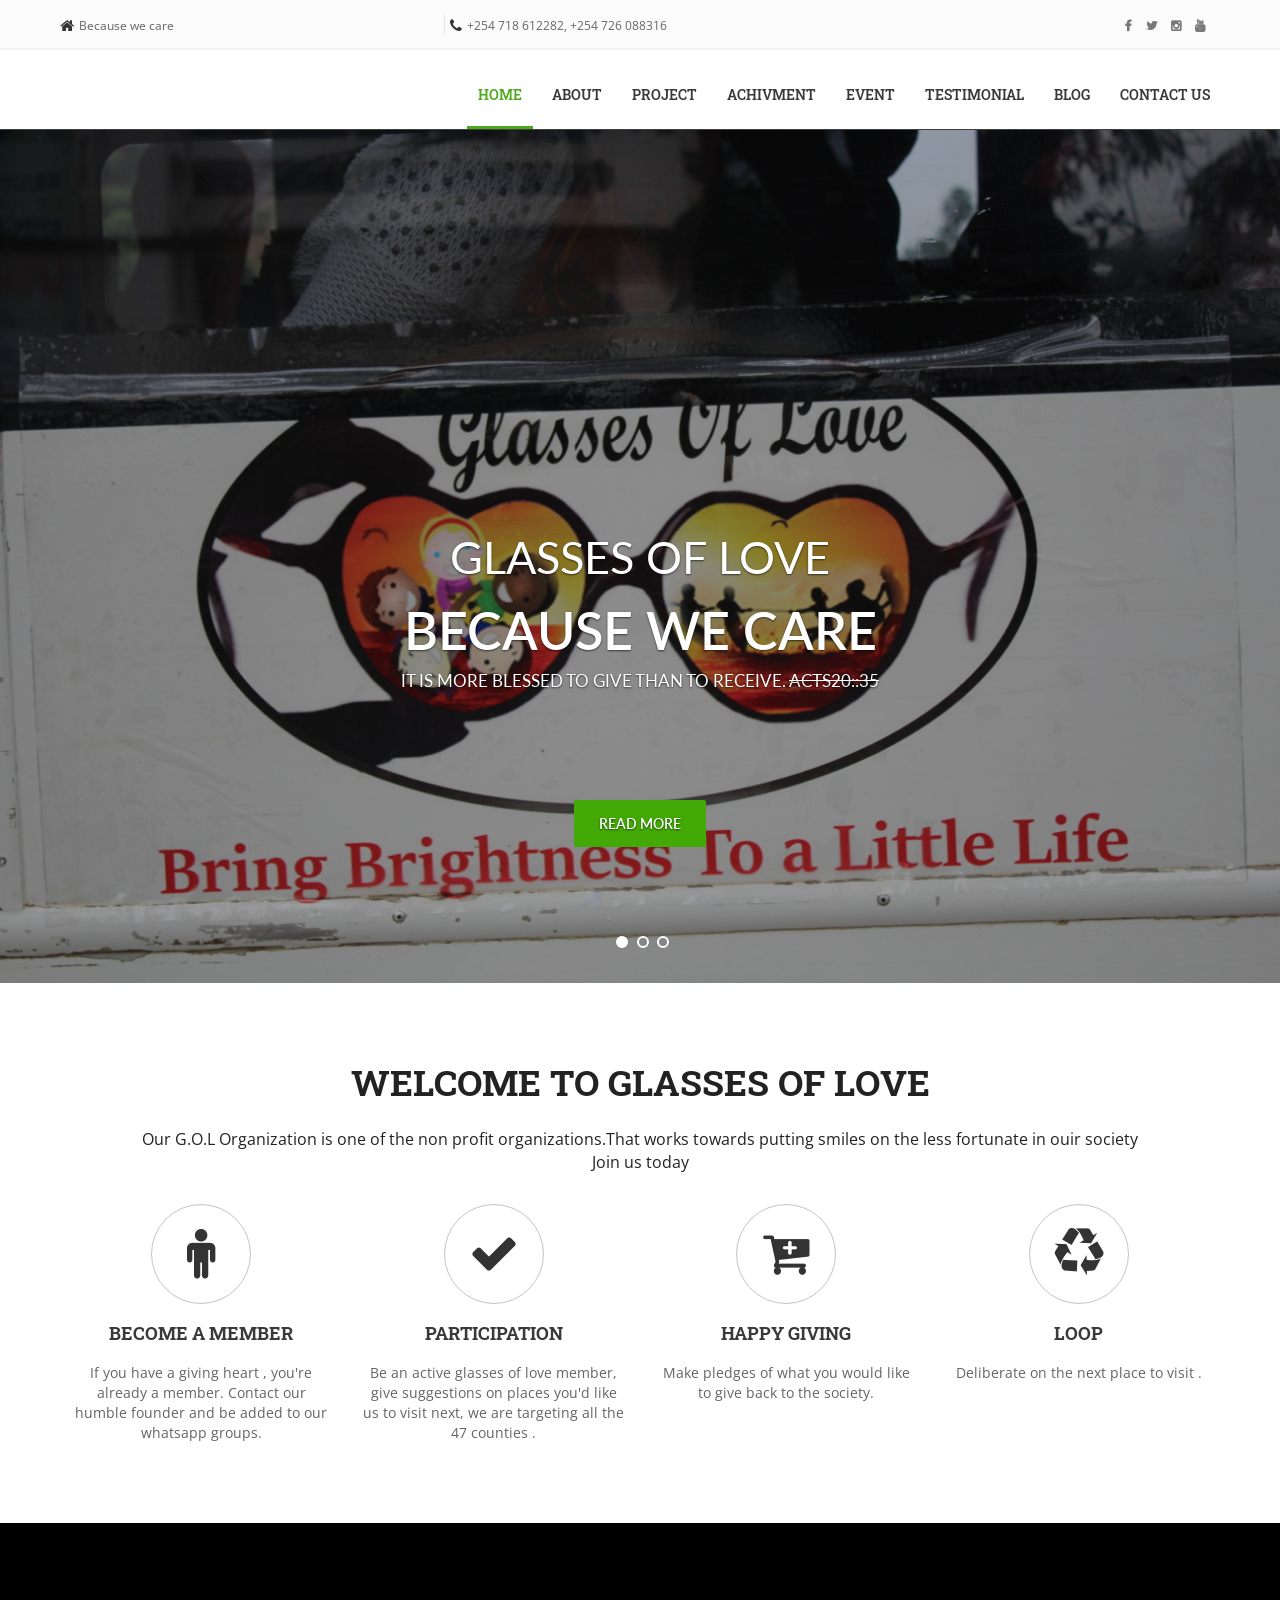
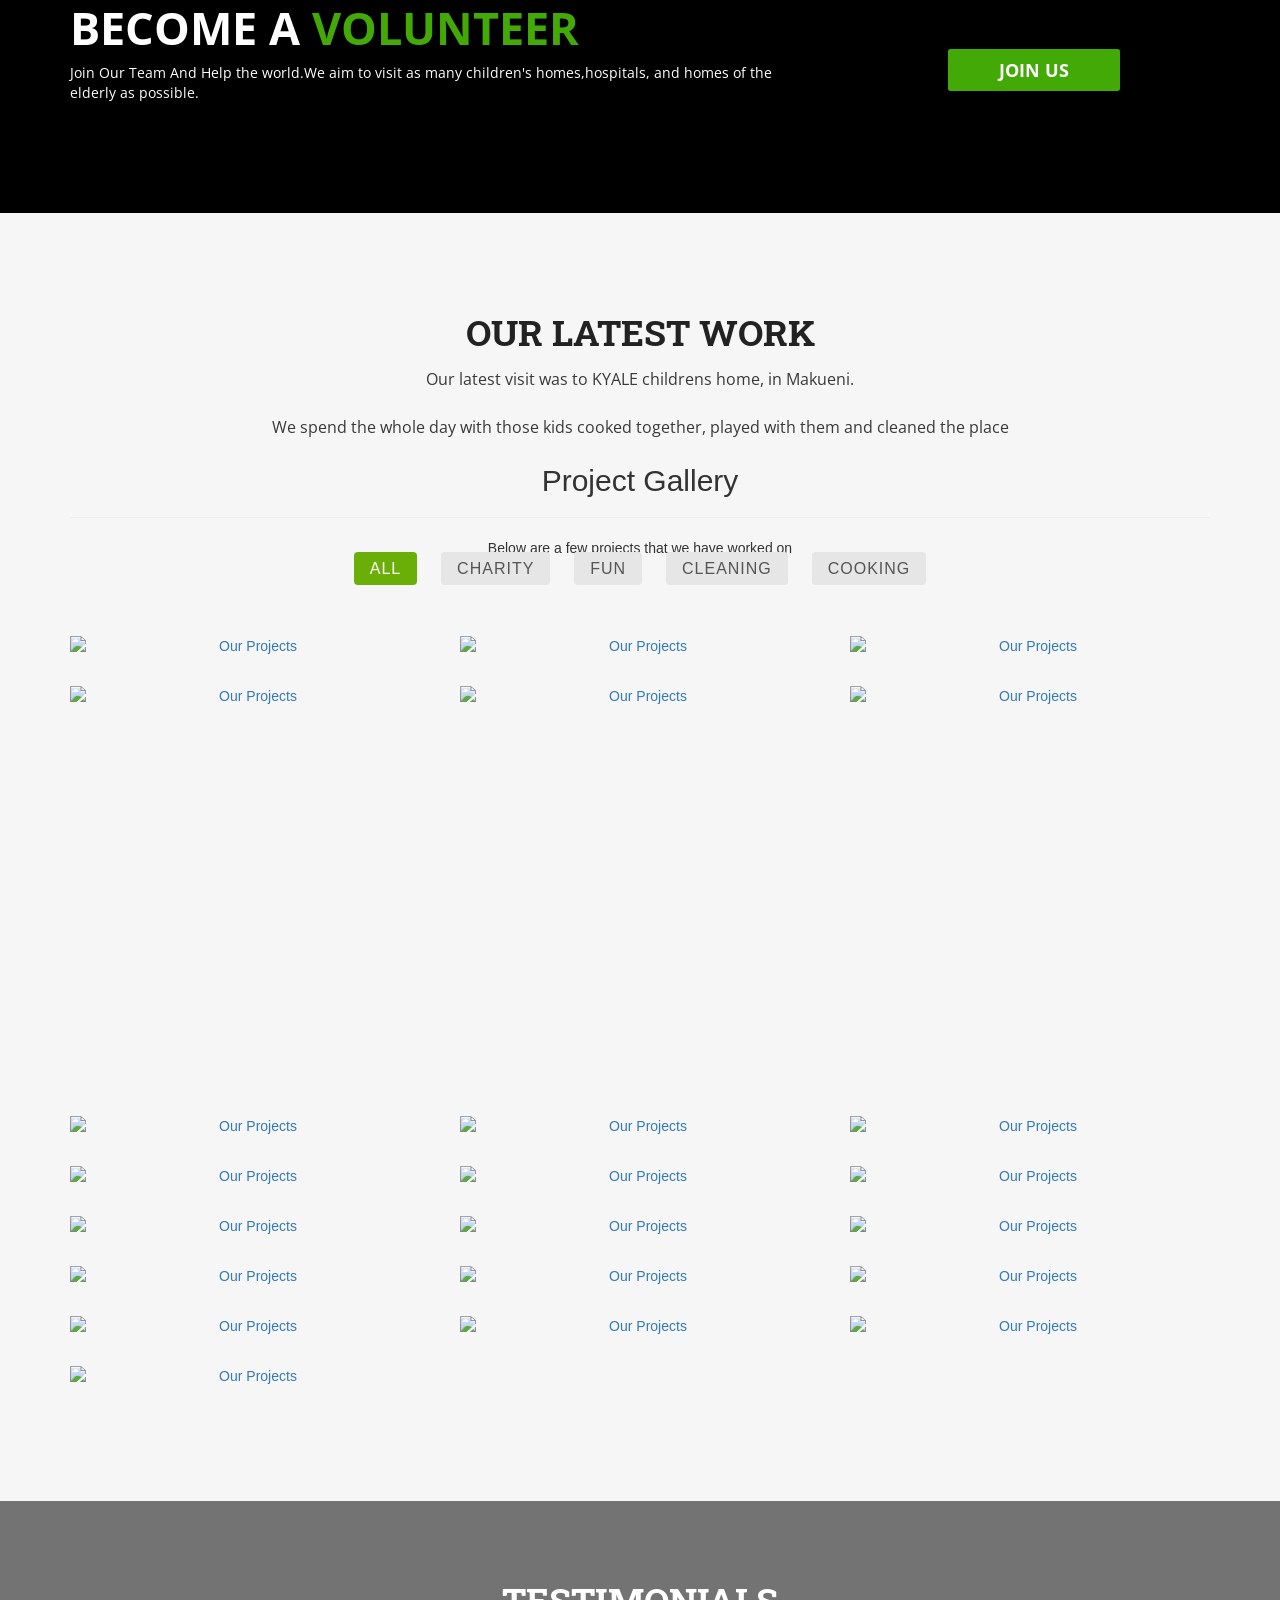
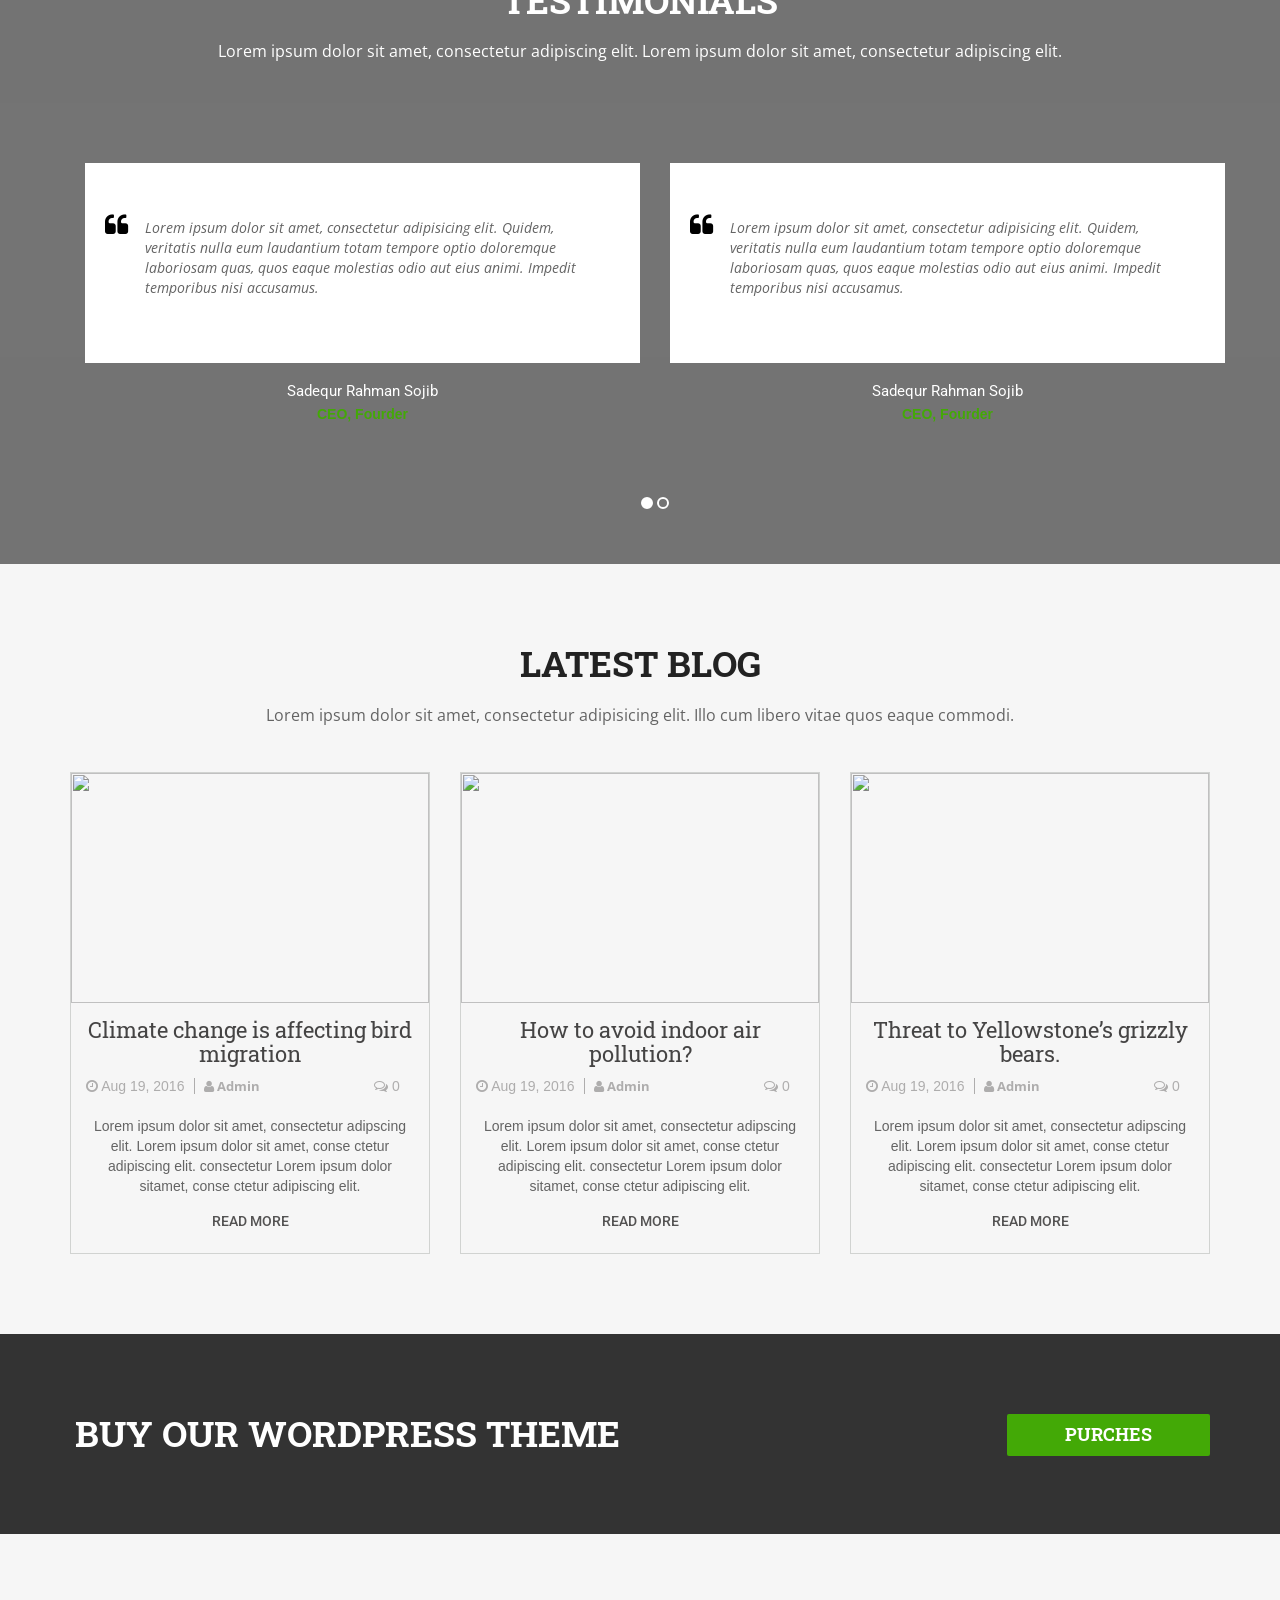
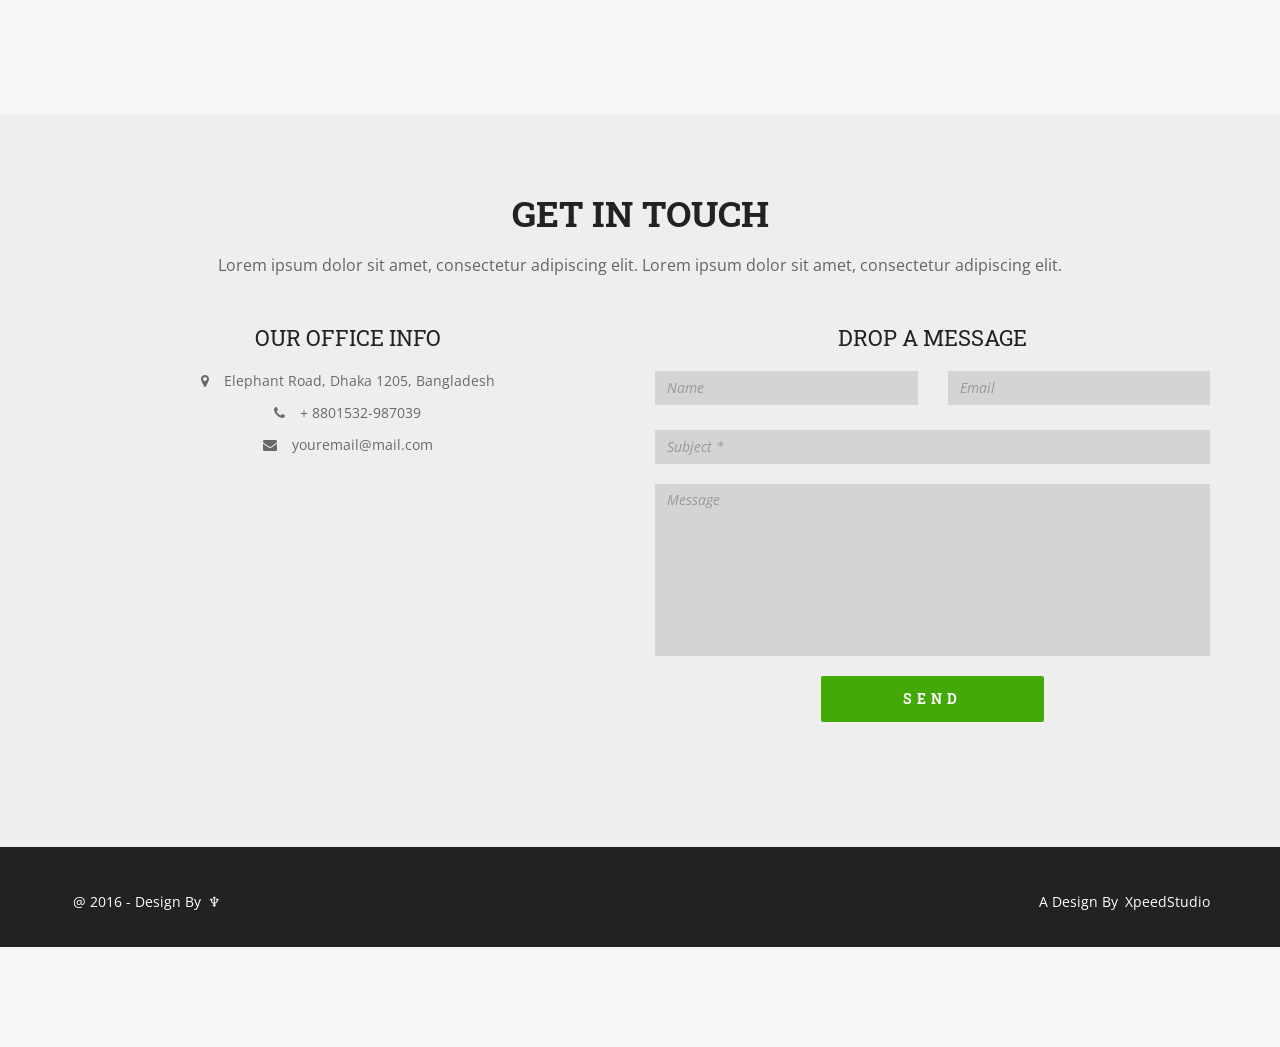
==== home.html @ 479841a8 "convert to php" ====
<!DOCTYPE html>
<html lang="en">

    <head>
        <meta charset="utf-8">
        <meta http-equiv="X-UA-Compatible" content="IE=edge">
        <meta name="viewport" content="width=device-width, initial-scale=1">
        <!-- The above 3 meta tags *must* come first in the head; any other head content must come *after* these tags -->

        <title>GreenFair</title>

        <!--    Google Fonts-->
        <link href='https://fonts.googleapis.com/css?family=Open+Sans:400,300,600,700,800' rel='stylesheet' type='text/css'>

        <!--Fontawesom-->
        <link rel="stylesheet" href="css/font-awesome.min.css">

        <!--Animated CSS-->
        <link rel="stylesheet" type="text/css" href="css/animate.min.css">

        <!-- Bootstrap -->
        <link href="css/bootstrap.min.css" rel="stylesheet">
        <!--Bootstrap Carousel-->
        <link type="text/css" rel="stylesheet" href="css/carousel.css" />

        <link rel="stylesheet" href="css/isotope/style.css">

        <!--Main Stylesheet-->
        <link href="css/style.css" rel="stylesheet">
        <link rel="stylesheet" type="text/css" href="css/nivo-lightbox/nivo-lightbox.css">
    <link rel="stylesheet" type="text/css" href="css/nivo-lightbox/default.css">
        <!--Responsive Framework-->
        <link href="css/responsive.css" rel="stylesheet">

        <!-- HTML5 shim and Respond.js for IE8 support of HTML5 elements and media queries -->
        <!-- WARNING: Respond.js doesn't work if you view the page via file:// -->
        <!--[if lt IE 9]>
          <script src="https://oss.maxcdn.com/html5shiv/3.7.2/html5shiv.min.js"></script>
          <script src="https://oss.maxcdn.com/respond/1.4.2/respond.min.js"></script>
        <![endif]-->
    </head>

    <body data-spy="scroll" data-target="#header">

        <!--Start Hedaer Section-->
        <section id="header">
            <div class="header-area">
                <div class="top_header">
                    <div class="container">
                        <div class="row">
                            <div class="col-lg-4 col-md-4 col-sm-4 col-xs-4 zero_mp">
                                <div class="address">
                                    <i class="fa fa-home floatleft"></i>
                                    <p>Because we   care </p>
                                </div>
                            </div>
                            <!--End of col-md-4-->
                            <div class="col-lg-4 col-md-4 col-sm-4 col-xs-4 zero_mp">
                                <div class="phone">
                                    <i class="fa fa-phone floatleft"></i>
                                    <p>+254 718 612282, +254 726 088316</p>
                                </div>
                            </div>
                            <!--End of col-md-4-->
                            <div class="col-md-4">
                                <div class="social_icon text-right">
                                    <a href=""><i class="fa fa-facebook"></i></a>
                                    <a href="https://twitter.com/glassesoflove"><i class="fa fa-twitter"></i></a>
                                    <a href=""><i class="fa fa-instagram"></i></a>
                                    <a href=""><i class="fa fa-youtube"></i></a>
                                </div>
                            </div>
                            <!--End of col-md-4-->
                        </div>
                        <!--End of row-->
                    </div>
                    <!--End of container-->
                </div>
                <!--End of top header-->
                <div class="header_menu text-center" data-spy="affix" data-offset-top="50" id="nav">
                    <div class="container">
                        <nav class="navbar navbar-default zero_mp ">
                            <!-- Brand and toggle get grouped for better mobile display -->
                            <div class="navbar-header">
                                <button type="button" class="navbar-toggle collapsed" data-toggle="collapse" data-target="#bs-example-navbar-collapse-1" aria-expanded="false">
                                    <span class="sr-only">Toggle navigation</span>
                                    <span class="icon-bar"></span>
                                    <span class="icon-bar"></span>
                                    <span class="icon-bar"></span>
                                </button>
                                <a class="navbar-brand custom_navbar-brand" href="#"><img src="img/logo.png" alt=""></a>
                            </div>
                            <!--End of navbar-header-->

                            <!-- Collect the nav links, forms, and other content for toggling -->
                            <div class="collapse navbar-collapse zero_mp" id="bs-example-navbar-collapse-1">
                                <ul class="nav navbar-nav navbar-right main_menu">
                                    <li class="active"><a href="#header">Home <span class="sr-only">(current)</span></a></li>
                                    <li><a href="#welcome">about</a></li>
                                    <li><a href="#portfolio">project</a></li>
                                    <li><a href="#counter">achivment</a></li>
                                    <li><a href="#event">event</a></li>
                                    <li><a href="#testimonial">testimonial</a></li>
                                    <li><a href="#blog">blog</a></li>
                                    <li><a href="#contact">contact us</a></li>
                                </ul>
                            </div>
                            <!-- /.navbar-collapse -->
                        </nav>
                        <!--End of nav-->
                    </div>
                    <!--End of container-->
                </div>
                <!--End of header menu-->
            </div>
            <!--end of header area-->
        </section>
        <!--End of Hedaer Section-->



        <!--Start of slider section-->
        <section id="slider">
            <div id="carousel-example-generic" class="carousel slide carousel-fade" data-ride="carousel" data-interval="3000">
                <!-- Indicators -->
                <ol class="carousel-indicators">
                    <li data-target="#carousel-example-generic" data-slide-to="0" class="active"></li>
                    <li data-target="#carousel-example-generic" data-slide-to="1"></li>
                    <li data-target="#carousel-example-generic" data-slide-to="2"></li>
                </ol>

                <!-- Wrapper for slides -->
                <div class="carousel-inner" role="listbox">
                    <div class="item active">
                        <div class="slider_overlay">
                            <img src="img/head.JPG" alt="...">
                            <div class="carousel-caption">
                                <div class="slider_text">
                                    <h3>Glasses of love </h3>
                                    <h2>Because We Care</h2>
                                    <p>It is more blessed to give than to receive. <s>Acts20::35</s></p>
                                    <p></p>
                                    <a href="" class="custom_btn">Read  More</a>
                                </div>
                            </div>
                        </div>
                    </div>
                    <!--End of item With Active-->
                    <div class="item">
                        <div class="slider_overlay">
                            <img src="img/head1.JPG" alt="...">
                            <div class="carousel-caption">
                                <div class="slider_text">
                                    <h3>Glasses of love </h3>
                                    <h2>Because we care </h2>
                                    <p>We make a living by what we get. We make a life by what we give.</p>
                                    <a href="" class="custom_btn">Read  More</a>
                                </div>
                            </div>
                        </div>
                    </div>
                    <!--End of Item-->
                    <div class="item">
                        <div class="slider_overlay">
                            <img src="img/head2.JPG" alt="...">
                            <div class="carousel-caption">
                                <div class="slider_text">
                                    <h3>glasses of love </h3>
                                    <h2>Because we care </h2>
                                    <p>To know even one life has breathed easier because you have lived. This is to have succeeded.</p>
                                    <a href="" class="custom_btn">Read  More</a>
                                </div>
                            </div>
                        </div>
                    </div>
                    <!--End of item-->
                </div>
                <!--End of Carousel Inner-->
            </div>
        </section>
        <!--end of slider section-->



        <!--Start of welcome section-->
        <section id="welcome">
            <div class="container">
                <div class="row">
                    <div class="col-md-12">
                        <div class="wel_header">
                            <h2>Welcome to Glasses of love</h2>
                            <p>Our G.O.L Organization is one of the non profit organizations.That works towards putting smiles on the less fortunate in ouir society</p>
                            <p>Join us today</p>
                        </div>
                    </div>
                </div>
                <!--End of row-->
                <div class="row">
                    <div class="col-md-3">
                        <div class="item">
                            <div class="single_item">
                                <div class="item_list">
                                    <div class="welcome_icon">
                                        <i class="fa fa-male"></i>
                                    </div>
                                    <h4>Become a member</h4>
                                    <p>If you have a giving heart , you're already a member. Contact our humble founder and be added to our whatsapp groups.</p>
                                </div>
                            </div>
                        </div>
                    </div>
                    <!--End of col-md-3-->
                    <div class="col-md-3">
                        <div class="item">
                            <div class="single_item">
                                <div class="item_list">
                                    <div class="welcome_icon">
                                        <i class="fa fa-check"></i>
                                    </div>
                                    <h4>PARTICIPATION</h4>
                                    <p>Be an active glasses of love member, give suggestions on places you'd like us to visit next, we are targeting all the 47 counties .</p>
                                </div>
                            </div>
                        </div>
                    </div>
                    <!--End of col-md-3-->
                    <div class="col-md-3">
                        <div class="item">
                            <div class="single_item">
                                <div class="item_list">
                                    <div class="welcome_icon">
                                        <i class="fa fa-cart-plus"></i>
                                    </div>
                                    <h4>HAPPY GIVING</h4>
                                    <p>Make pledges of what you would like to give back to the society.</p>
                                </div>
                            </div>
                        </div>
                    </div>
                    <!--End of col-md-3-->
                    <div class="col-md-3">
                        <div class="item">
                            <div class="single_item">
                                <div class="item_list">
                                    <div class="welcome_icon">
                                        <i class="fa fa-recycle"></i>
                                    </div>
                                    <h4>loop</h4>
                                    <p>Deliberate on the next place to visit .</p>
                                </div>
                            </div>
                        </div>
                    </div>
                    <!--End of col-md-3-->
                </div>
                <!--End of row-->
            </div>
            <!--End of container-->
        </section>
        <!--end of welcome section-->



        <!--Start of volunteer-->
        <section id="volunteer">
            <div class="container">
                <div class="row vol_area">
                    <div class="col-md-8">
                        <div class="volunteer_content">
                            <h3>Become a <span>Volunteer</span></h3>
                            <p>Join Our Team And Help the world.We aim to visit as many children's homes,hospitals, and homes of the elderly as possible.</p>
                        </div>
                    </div>
                    <!--End of col-md-8-->
                    <div class="col-md-3 col-md-offset-1">
                        <div class="join_us">
                            <a href="" class="vol_cust_btn">join us</a>
                        </div>
                    </div>
                    <!--End of col-md-3-->
                </div>
                <!--End of row and vol_area-->
            </div>
            <!--End of container-->
        </section>
        <!--end of volunteer-->



        <!--Start of portfolio-->
        <section id="portfolio" class="text-center">
            <div class="col-md-12">
                <div class="portfolio_title">
                    <h2>our latest work</h2>
                    <p>Our latest visit was to KYALE childrens home, in Makueni.</p>
                    <p>We spend the whole day with those kids cooked together, played with them and cleaned the place </p>
                </div>
            </div>
            <!--End of col-md-2-->
        <div id="portfolio">
            <div class="container">
                <div class="section-title text-center center">
                    <h2>Project Gallery</h2>
                    <hr>
                    <p>Below are a few projects that we have worked on</p>
                </div>
                <div class="categories">
                    <ul class="cat">
                        <li>
                            <ol class="type">
                                <a href="#" data-filter="*" class="active">
                                    <li>All
                                </a></li>
                                <a href="#" data-filter=".charity">
                                    <li>Charity
                                </a></li>
                                <a href="#" data-filter=".fun">
                                    <li>Fun
                                </a></li>
                                <a href="#" data-filter=".clean">
                                    <li>Cleaning
                                </a></li>
                                <a href="#" data-filter=".cook">
                                    <li>Cooking
                                </a></li>
                                
        
                            </ol>
                        </li>
                    </ul>
                    <div class="clearfix"></div>
                </div>
                <div class="row">
                    <div class="portfolio-items">
        
                        <div class="col-sm-6 col-md-4 charity">
                            <div class="portfolio-item">
                                <div class="hover-bg"><a href="img/charity.jpg" title="Our Projects"
                                                         data-lightbox-gallery="gallery1">
                                    <div class="hover-text">
                                        <h4>Lawn care</h4>
                                    </div>
                                    <img src="img/charity.jpg" class="img-responsive" alt="Our Projects"> </a></div>
                            </div>
                        </div>
                        <div class="col-sm-6 col-md-4 cook">
                            <div class="portfolio-item">
                                <div class="hover-bg"><a href="img/cooking.jpg" title="Our Projects"
                                                         data-lightbox-gallery="gallery1">
                                    <div class="hover-text">
                                        <h4>Interior Design</h4>
                                    </div>
                                    <img src="img/cooking.jpg" class="img-responsive"
                                         alt="Our Projects"> </a></div>
                            </div>
                        </div>
                        <div class="col-sm-6 col-md-4 charity">
                            <div class="portfolio-item">
                                <div class="hover-bg"><a href="img/charity2.jpg" title="Our Projects"
                                                         data-lightbox-gallery="gallery1">
                                    <div class="hover-text">
                                        <h4>Interior Design</h4>
                                    </div>
                                    <img src="img/charity2.jpg" class="img-responsive"
                                         alt="Our Projects"> </a></div>
                            </div>
                        </div>
                        <div class="col-sm-6 col-md-4 clean">
                            <div class="portfolio-item">
                                <div class="hover-bg"><a href="img/clean.jpg" title="Our Projects"
                                                         data-lightbox-gallery="gallery1">
                                    <div class="hover-text">
                                        <h4>Interior Design</h4>
                                    </div>
                                    <img src="img/clean.jpg" class="img-responsive" alt="Our Projects"> </a></div>
                            </div>
                        </div>
                        <div class="col-sm-6 col-md-4 fun">
                            <div class="portfolio-item">
                                <div class="hover-bg"><a href="img/fun.jpg" title="Our Projects"
                                                         data-lightbox-gallery="gallery1">
                                    <div class="hover-text">
                                        <h4>Men at work</h4>
                                    </div>
                                    <img src="img/fun.jpg" class="img-responsive" alt="Our Projects"> </a></div>
                            </div>
                        </div>
                        <div class="col-sm-6 col-md-4 charity">
                            <div class="portfolio-item">
                                <div class="hover-bg"><a href="img/charity3.jpg" title="Our Projects"
                                                         data-lightbox-gallery="gallery1">
                                    <div class="hover-text">
                                        <h4>Men at work</h4>
                                    </div>
                                    <img src="img/charity3.jpg"  style="height: 400px; width:500px" class="img-responsive" alt="Our Projects"> </a></div>
                            </div>
                        </div>
                        <div class="col-sm-6 col-md-4 clean">
                            <div class="portfolio-item">
                                <div class="hover-bg"><a href="img/clean21.jpg" title="Our Projects"
                                                         data-lightbox-gallery="gallery1">
                                    <div class="hover-text">
                                        <h4>Lawn care</h4>
                                    </div>
                                    <img src="img/clean21.jpg" class="img-responsive" alt="Our Projects"> </a></div>
                            </div>
                        </div>
                        <div class="col-sm-6 col-md-4 fun">
                            <div class="portfolio-item">
                                <div class="hover-bg"><a href="img/fun2.jpg" title="Our Projects"
                                                         data-lightbox-gallery="gallery1">
                                    <div class="hover-text">
                                        <h4>Interior Design</h4>
                                    </div>
                                    <img src="img/fun2.jpg" class="img-responsive"
                                         alt="Our Projects"> </a></div>
                            </div>
                        </div>
                        <div class="col-sm-6 col-md-4 cook">
                            <div class="portfolio-item">
                                <div class="hover-bg"><a href="img/cooking2.jpg" title="Our Projects"
                                                         data-lightbox-gallery="gallery1">
                                    <div class="hover-text">
                                        <h4>Lawncare</h4>
                                    </div>
                                    <img src="img/cooking2.jpg" class="img-responsive" alt="Our Projects"> </a></div>
                            </div>
                        </div>
                        <div class="col-sm-6 col-md-4 charity">
                            <div class="portfolio-item">
                                <div class="hover-bg"><a href="img/charity4.jpg" title="Our Projects"
                                                         data-lightbox-gallery="gallery1">
                                    <div class="hover-text">
                                        <h4>Interior Design</h4>
                                    </div>
                                    <img src="img/charity4.jpg" class="img-responsive"
                                         alt="Our Projects"> </a></div>
                            </div>
                        </div>
                        <div class="col-sm-6 col-md-4 charity">
                            <div class="portfolio-item">
                                <div class="hover-bg"><a href="img/charity5.jpg" title="Our Projects"
                                                         data-lightbox-gallery="gallery1">
                                    <div class="hover-text">
                                        <h4>Men at work</h4>
                                    </div>
                                    <img src="img/charity5.jpg" class="img-responsive" alt="Our Projects"> </a></div>
                            </div>
                        </div>
        
                        <div class="col-sm-6 col-md-4 charity">
                            <div class="portfolio-item">
                                <div class="hover-bg"><a href="img/charity6.jpg" title="Our Projects"
                                                         data-lightbox-gallery="gallery1">
                                    <div class="hover-text">
                                        <h4>Hard scarping</h4>
                                    </div>
                                    <img src="img/charity6.jpg" class="img-responsive" alt="Our Projects"> </a></div>
                            </div>
                        </div>
        
                        <div class="col-sm-6 col-md-4 charity">
                            <div class="portfolio-item">
                                <div class="hover-bg"><a href="img/charity7.jpg" title="Our Projects"
                                                         data-lightbox-gallery="gallery1">
                                    <div class="hover-text">
                                        <h4>charity</h4>
                                    </div>
                                    <img src="img/charity7.jpg" class="img-responsive" alt="Our Projects"> </a></div>
                            </div>
                        </div>
                        <div class="col-sm-6 col-md-4 clean">
                            <div class="portfolio-item">
                                <div class="hover-bg"><a href="img/clean3.jpg" title="Our Projects"
                                                         data-lightbox-gallery="gallery1">
                                    <div class="hover-text">
                                        <h4>cleaning</h4>
                                    </div>
                                    <img src="img/clean3.jpg" class="img-responsive" alt="Our Projects"> </a></div>
                            </div>
                        </div>
                        <div class="col-sm-6 col-md-4 fun">
                            <div class="portfolio-item">
                                <div class="hover-bg"><a href="img/fun2.jpg" title="Our Projects"
                                                         data-lightbox-gallery="gallery1">
                                    <div class="hover-text">
                                        <h4>having fun</h4>
                                    </div>
                                    <img src="img/fun2.jpg" class="img-responsive"
                                         alt="Our Projects"> </a></div>
                            </div>
                        </div>
                        <div class="col-sm-6 col-md-4 fun">
                            <div class="portfolio-item">
                                <div class="hover-bg"><a href="img/fun3.jpg" title="Our Projects"
                                                         data-lightbox-gallery="gallery1">
                                    <div class="hover-text">
                                        <h4>having fun</h4>
                                    </div>
                                    <img src="img/fun3.jpg" class="img-responsive" alt="Our Projects"> </a></div>
                            </div>
                        </div>
                        <div class="col-sm-6 col-md-4 fun">
                            <div class="portfolio-item">
                                <div class="hover-bg"><a href="img/fun4.jpg" title="Our Projects"
                                                         data-lightbox-gallery="gallery1">
                                    <div class="hover-text">
                                        <h4>Having fun</h4>
                                    </div>
                                    <img src="img/fun4.jpg" class="img-responsive" alt="Our Projects"> </a></div>
                            </div>
                        </div>
                        <div class="col-sm-6 col-md-4 fun">
                            <div class="portfolio-item">
                                <div class="hover-bg"><a href="img/fun5.jpg" title="Our Projects"
                                                         data-lightbox-gallery="gallery1">
                                    <div class="hover-text">
                                        <h4>having fun</h4>
                                    </div>
                                    <img src="img/fun5.jpg" class="img-responsive" alt="Our Projects"> </a></div>
                            </div>
                        </div>
                        <div class="col-sm-6 col-md-4 fun">
                            <div class="portfolio-item">
                                <div class="hover-bg"><a href="img/fun6.jpg" title="Our Projects"
                                                         data-lightbox-gallery="gallery1">
                                    <div class="hover-text">
                                        <h4>having fun</h4>
                                    </div>
                                    <img src="img/fun6.jpg" class="img-responsive" alt="Our Projects"> </a></div>
                            </div>
                        </div>
        
                        <div class="col-sm-6 col-md-4 cook">
                            <div class="portfolio-item">
                                <div class="hover-bg"><a href="img/cooking3.jpg" title="Our Projects"
                                                         data-lightbox-gallery="gallery1">
                                    <div class="hover-text">
                                        <h4>Cooking</h4>
                                    </div>
                                    <img src="img/cooking3.jpg" class="img-responsive" alt="Our Projects"> </a></div>
                            </div>
                        </div>
                        <div class="col-sm-6 col-md-4 garden">
                            <div class="portfolio-item">
                                <div class="hover-bg"><a href="img/head.jpeg" title="Our Projects"
                                                         data-lightbox-gallery="gallery1">
                                    <div class="hover-text">
                                        <h4>fun</h4>
                                    </div>
                                    <img src="img/head.jpeg" class="img-responsive" alt="Our Projects"> </a></div>
                            </div>
                        </div>
        
                        <div class="col-sm-6 col-md-4 fun">
                            <div class="portfolio-item">
                                <div class="hover-bg"><a href="img/clean3.jpg" title="Our Projects"
                                                         data-lightbox-gallery="gallery1">
                                    <div class="hover-text">
                                        <h4>clewaning</h4>
                                    </div>
                                    <img src="img/clean3.jpg"  class="img-responsive" alt="Our Projects"> </a></div>
                            </div>
                        </div>
                    </div>
                </div>
            </div>
        </div>

        <!--Start of testimonial-->
        <section id="testimonial">
            <div class="testimonial_overlay">
                <div class="container">
                    <div class="row">
                        <div class="col-md-12">
                            <div class="testimonial_header text-center">
                                <h2>testimonials</h2>
                                <p>Lorem ipsum dolor sit amet, consectetur adipiscing elit. Lorem ipsum dolor sit amet, consectetur adipiscing elit.</p>
                            </div>
                        </div>
                    </div>
                    <!--End of row-->
                    <section id="carousel">
                        <div class="container">
                            <div class="row">
                                <div class="col-md-12 text-center">
                                    <div class="carousel slide" id="fade-quote-carousel" data-ride="carousel" data-interval="3000">
                                        <!-- Carousel indicators -->
                                        <ol class="carousel-indicators">
                                            <li data-target="#fade-quote-carousel" data-slide-to="0" class="active"></li>
                                            <li data-target="#fade-quote-carousel" data-slide-to="1"></li>
                                        </ol>
                                        <!-- Carousel items -->
                                        <div class="carousel-inner">
                                            <div class="active item">
                                                <div class="row">
                                                    <div class="col-md-6">
                                                        <div class="profile-circle">
                                                            <img src="img/tree_cut_3.JPG" alt="">
                                                        </div>
                                                        <div class="testimonial_content">
                                                            <i class="fa fa-quote-left"></i>
                                                            <p>Lorem ipsum dolor sit amet, consectetur adipisicing elit. Quidem, veritatis nulla eum laudantium totam tempore optio doloremque laboriosam quas, quos eaque molestias odio aut eius animi. Impedit temporibus nisi accusamus.</p>
                                                        </div>
                                                        <div class="testimonial_author">
                                                            <h5>Sadequr Rahman Sojib</h5>
                                                            <p>CEO, Fourder</p>
                                                        </div>
                                                    </div>
                                                    <div class="col-md-6">
                                                        <div class="profile-circle">
                                                            <img src="img/tree_cut_3.JPG" alt="">
                                                        </div>
                                                        <div class="testimonial_content">
                                                            <i class="fa fa-quote-left"></i>
                                                            <p>Lorem ipsum dolor sit amet, consectetur adipisicing elit. Quidem, veritatis nulla eum laudantium totam tempore optio doloremque laboriosam quas, quos eaque molestias odio aut eius animi. Impedit temporibus nisi accusamus.</p>
                                                        </div>
                                                        <div class="testimonial_author">
                                                            <h5>Sadequr Rahman Sojib</h5>
                                                            <p>CEO, Fourder</p>
                                                        </div>
                                                    </div>
                                                </div>
                                            </div>
                                            <!--End of item with active-->
                                            <div class="item">
                                                <div class="row">
                                                    <div class="col-md-6">
                                                        <div class="profile-circle">
                                                            <img src="img/tree_cut_3.JPG" alt="">
                                                        </div>
                                                        <div class="testimonial_content">
                                                            <i class="fa fa-quote-left"></i>
                                                            <p>Lorem ipsum dolor sit amet, consectetur adipisicing elit. Quidem, veritatis nulla eum laudantium totam tempore optio doloremque laboriosam quas, quos eaque molestias odio aut eius animi. Impedit temporibus nisi accusamus.</p>
                                                        </div>
                                                        <div class="testimonial_author">
                                                            <h5>Sadequr Rahman Sojib</h5>
                                                            <p>CEO, Fourder</p>
                                                        </div>
                                                    </div>
                                                    <div class="col-md-6">
                                                        <div class="profile-circle">
                                                            <img src="img/tree_cut_3.JPG" alt="">
                                                        </div>
                                                        <div class="testimonial_content">
                                                            <i class="fa fa-quote-left"></i>
                                                            <p>Lorem ipsum dolor sit amet, consectetur adipisicing elit. Quidem, veritatis nulla eum laudantium totam tempore optio doloremque laboriosam quas, quos eaque molestias odio aut eius animi. Impedit temporibus nisi accusamus.</p>
                                                        </div>
                                                        <div class="testimonial_author">
                                                            <h5>Sadequr Rahman Sojib</h5>
                                                            <p>CEO, Fourder</p>
                                                        </div>
                                                    </div>
                                                </div>
                                            </div>
                                            <!--ENd of item-->
                                        </div>
                                    </div>
                                </div>
                            </div>
                            <!--End of row-->
                        </div>
                        <!--End of container-->
                    </section>
                    <!--End of carousel-->
                </div>
            </div>
            <!--End of container-->
        </section>
        <!--end of testimonial-->



        <!--Start of blog-->
        <section id="blog">
            <div class="container">
                <div class="row">
                    <div class="col-md-12">
                        <div class="latest_blog text-center">
                            <h2>latest blog</h2>
                            <p>Lorem ipsum dolor sit amet, consectetur adipisicing elit. Illo cum libero vitae quos eaque commodi.</p>
                        </div>
                    </div>
                </div>
                <!--End of row-->
                <div class="row">
                    <div class="col-md-4">
                        <div class="blog_news">
                            <div class="single_blog_item">
                                <div class="blog_img">
                                    <img src="img/climate_effect.JPG" alt="">
                                </div>
                                <div class="blog_content">
                                    <a href=""><h3>Climate change is affecting bird migration</h3></a>
                                    <div class="expert">
                                        <div class="left-side text-left">
                                            <p class="left_side">
                                                <span class="clock"><i class="fa fa-clock-o"></i></span>
                                                <span class="time">Aug 19, 2016</span>
                                                <a href=""><span class="admin"><i class="fa fa-user"></i> Admin</span></a>
                                            </p>
                                            <p class="right_side text-right">
                                                <a href=""><span class="right_msg text-right"><i class="fa fa-comments-o"></i></span>
                                                    <span class="count">0</span></a>
                                            </p>
                                        </div>
                                    </div>

                                    <p class="blog_news_content">Lorem ipsum dolor sit amet, consectetur adipscing elit. Lorem ipsum dolor sit amet, conse ctetur adipiscing elit. consectetur Lorem ipsum dolor sitamet, conse ctetur adipiscing elit. </p>
                                    <a href="" class="blog_link">read more</a>
                                </div>
                            </div>
                        </div>
                    </div>
                    <!--End of col-md-4-->
                    <div class="col-md-4">
                        <div class="blog_news">
                            <div class="single_blog_item">
                                <div class="blog_img">
                                    <img src="img/air_pollutuon.JPG" alt="">
                                </div>
                                <div class="blog_content">
                                    <a href=""><h3>How to avoid indoor air pollution?</h3></a>
                                    <div class="expert">
                                        <div class="left-side text-left">
                                            <p class="left_side">
                                                <span class="clock"><i class="fa fa-clock-o"></i></span>
                                                <span class="time">Aug 19, 2016</span>
                                                <a href=""><span class="admin"><i class="fa fa-user"></i> Admin</span></a>
                                            </p>
                                            <p class="right_side text-right">
                                                <a href=""><span class="right_msg text-right"><i class="fa fa-comments-o"></i></span>
                                                    <span class="count">0</span></a>
                                            </p>
                                        </div>
                                    </div>

                                    <p class="blog_news_content">Lorem ipsum dolor sit amet, consectetur adipscing elit. Lorem ipsum dolor sit amet, conse ctetur adipiscing elit. consectetur Lorem ipsum dolor sitamet, conse ctetur adipiscing elit. </p>
                                    <a href="" class="blog_link">read more</a>
                                </div>
                            </div>
                        </div>
                    </div>
                    <!--End of col-md-4-->
                    <div class="col-md-4">
                        <div class="blog_news">
                            <div class="single_blog_item">
                                <div class="blog_img">
                                    <img src="img/threat_bear.JPG" alt="">
                                </div>
                                <div class="blog_content">
                                    <a href=""><h3>Threat to Yellowstone’s grizzly bears.</h3></a>
                                    <div class="expert">
                                        <div class="left-side text-left">
                                            <p class="left_side">
                                                <span class="clock"><i class="fa fa-clock-o"></i></span>
                                                <span class="time">Aug 19, 2016</span>
                                                <a href=""><span class="admin"><i class="fa fa-user"></i> Admin</span></a>
                                            </p>
                                            <p class="right_side text-right">
                                                <a href=""><span class="right_msg text-right"><i class="fa fa-comments-o"></i></span>
                                                    <span class="count">0</span></a>
                                            </p>
                                        </div>
                                    </div>

                                    <p class="blog_news_content">Lorem ipsum dolor sit amet, consectetur adipscing elit. Lorem ipsum dolor sit amet, conse ctetur adipiscing elit. consectetur Lorem ipsum dolor sitamet, conse ctetur adipiscing elit. </p>
                                    <a href="" class="blog_link">read more</a>
                                </div>
                            </div>
                        </div>
                    </div>
                    <!--End of col-md-4-->
                </div>
                <!--End of row-->
            </div>
            <!--End of container-->
        </section>
        <!-- end of blog-->



        <!--Start of Purches-->
        <section id="purches">
            <div class="container">
                <div class="row">
                    <div class="col-md-6">
                        <h2 class="purches_title">Buy our wordpress theme</h2>
                    </div>
                    <div class="col-md-2 col-md-offset-4">
                        <a href="" class="purches_btn">purches</a>
                    </div>
                </div>
                <!--End of row-->
            </div>
            <!--End of container-->
        </section>
        <!--End of purches-->



        <!--Start of Market-->
        <section id="market">
            <div class="container">
                <div class="row">
                    <div class="col-md-12">
                        <div class="market_area text-center">
                            <div class="row">
                                <div class="col-md-3">
                                    <div class="market_logo">
                                        <a href=""><img src="img/audiojungle.png" alt=""></a>
                                    </div>
                                </div>
                                <div class="col-md-3">
                                    <div class="market_logo">
                                        <a href=""><img src="img/codecanyon.png" alt=""></a>
                                    </div>
                                </div>
                                <div class="col-md-3">
                                    <div class="market_logo">
                                        <a href=""><img src="img/graphicriver.png" alt=""></a>
                                    </div>
                                </div>
                                <div class="col-md-3">
                                    <div class="market_logo">
                                        <a href=""><img src="img/audiojungle.png" alt=""></a>
                                    </div>
                                </div>
                            </div>
                            <!--End of row-->
                        </div>
                        <!--End of market Area-->
                    </div>
                    <!--End of col-md-12-->
                </div>
                <!--End of row-->
            </div>
            <!--End of container-->
        </section>
        <!--End of market-->



        <!--Start of contact-->
        <section id="contact">
            <div class="container">
                <div class="row">
                    <div class="colmd-12">
                        <div class="contact_area text-center">
                            <h3>get in touch</h3>
                            <p>Lorem ipsum dolor sit amet, consectetur adipiscing elit. Lorem ipsum dolor sit amet, consectetur adipiscing elit.</p>
                        </div>
                    </div>
                </div>
                <!--End of row-->
                <div class="row">
                    <div class="col-md-6">
                        <div class="office">
                            <div class="title">
                                <h5>our office info</h5>
                            </div>
                            <div class="office_location">
                                <div class="address">
                                    <i class="fa fa-map-marker"><span>Elephant Road, Dhaka 1205, Bangladesh</span></i>
                                </div>
                                <div class="phone">
                                    <i class="fa fa-phone"><span>+ 8801532-987039</span></i>
                                </div>
                                <div class="email">
                                    <i class="fa fa-envelope"><span>youremail@mail.com</span></i>
                                </div>
                                <div id="map"></div>
                            </div>
                        </div>
                    </div>
                    <div class="col-md-6">
                        <div class="msg">
                            <div class="msg_title">
                                <h5>Drop A Message</h5>
                            </div>
                            <div class="form_area">
                                <!-- CONTACT FORM -->
                                <div class="contact-form wow fadeIn animated" data-wow-offset="10" data-wow-duration="1.5s">
                                    <div id="message"></div>
                                    <form action="scripts/contact.php" class="form-horizontal contact-1" role="form" name="contactform" id="contactform">
                                        <div class="form-group">
                                            <div class="col-sm-6">
                                                <input type="text" class="form-control" name="name" id="name" placeholder="Name">
                                            </div>
                                            <div class="col-sm-6">
                                                <input type="text" class="form-control" name="email" id="email" placeholder="Email">
                                            </div>
                                        </div>
                                        <div class="form-group">
                                            <div class="col-sm-12">
                                                <input type="subject" class="form-control" id="subject" placeholder="Subject *">
                                                <div class="text_area">
                                                    <textarea name="contact-message" id="msg" class="form-control" cols="30" rows="8" placeholder="Message"></textarea>
                                                </div>
                                                <button type="submit" class="btn custom-btn" data-loading-text="Loading...">Send</button>
                                            </div>
                                        </div>
                                    </form>
                                </div>
                            </div>
                        </div>
                    </div>
                    <!--End of col-md-6-->
                </div>
                <!--End of row-->
            </div>
            <!--End of container-->
        </section>
        <!--End of contact-->



        <!--Start of footer-->
        <section id="footer">
            <div class="container">
                <div class="row text-center">
                    <div class="col-md-6">
                        <div class="copyright">
                            <p>@ 2016 - Design By <span><a href="">&#9798;</a></span></p>
                        </div>
                    </div>
                    <div class="col-md-6">
                        <div class="designer">
                            <p>A Design By <a href="#">XpeedStudio</a></p>
                        </div>
                    </div>
                </div>
                <!--End of row-->
            </div>
            <!--End of container-->
        </section>
        <!--End of footer-->



        <!--Scroll to top-->
        <a href="#" id="back-to-top" title="Back to top">&uarr;</a>
        <!--End of Scroll to top-->


        <!-- jQuery (necessary for Bootstrap's JavaScript plugins) -->
        <!-- <script src='http://cdnjs.cloudflare.com/ajax/libs/jquery/2.2.2/jquery.min.js'></script>-->
        <script src="js/jquery-1.12.3.min.js"></script>

        <!--Counter UP Waypoint-->
        <script src="js/waypoints.min.js"></script>
        <!--Counter UP-->
        <script src="js/jquery.counterup.min.js"></script>

        <script>
            //for counter up
            $('.counter').counterUp({
                delay: 10,
                time: 1000
            });
        </script>

        <!--Gmaps-->
        <script src="js/gmaps.min.js"></script>
        <script type="text/javascript">
            var map;
            $(document).ready(function () {
                map = new GMaps({
                    el: '#map',
                    lat: 23.6911078,
                    lng: 90.5112799,
                    zoomControl: true,
                    zoomControlOpt: {
                        style: 'SMALL',
                        position: 'LEFT_BOTTOM'
                    },
                    panControl: false,
                    streetViewControl: false,
                    mapTypeControl: false,
                    overviewMapControl: false,
                    scrollwheel: false,
                });


                map.addMarker({
                    lat: 23.6911078,
                    lng: 90.5112799,
                    title: 'Office',
                    details: {
                        database_id: 42,
                        author: 'Foysal'
                    },
                    click: function (e) {
                        if (console.log)
                            console.log(e);
                        alert('You clicked in this marker');
                    },
                    mouseover: function (e) {
                        if (console.log)
                            console.log(e);
                    }
                });
            });
        </script>
        <!--Google Maps API-->
        <script src="https://maps.googleapis.com/maps/api/js?key=AIzaSyBjxvF9oTfcziZWw--3phPVx1ztAsyhXL4"></script>


        <!--Isotope-->
        <script src="js/isotope/min/scripts-min.js"></script>
        <script src="js/isotope/cells-by-row.js"></script>
        <script src="js/isotope/isotope.pkgd.min.js"></script>
        <script src="js/isotope/packery-mode.pkgd.min.js"></script>
        <script src="js/isotope/scripts.js"></script>

        <script type="text/javascript" src="js/nivo-lightbox.js"></script>
        <!--Back To Top-->
        <script src="js/backtotop.js"></script>


        <!--JQuery Click to Scroll down with Menu-->
        <script src="js/jquery.localScroll.min.js"></script>
        <script src="js/jquery.scrollTo.min.js"></script>
        <!--WOW With Animation-->
        <script src="js/wow.min.js"></script>
        <!--WOW Activated-->
        <script>
            new WOW().init();
        </script>


        <!-- Include all compiled plugins (below), or include individual files as needed -->
        <script src="js/bootstrap.min.js"></script>
        <!-- Custom JavaScript-->
        <script src="js/main.js"></script>
        <div class="nivo-lightbox-overlay nivo-lightbox-theme-default nivo-lightbox-effect-slideDown"><div class="nivo-lightbox-wrap"><div class="nivo-lightbox-content"></div><div class="nivo-lightbox-title-wrap"><span class="nivo-lightbox-title">Our Projects</span></div></div><a href="#" class="nivo-lightbox-nav nivo-lightbox-prev" style="display: none;">Previous</a><a href="#" class="nivo-lightbox-nav nivo-lightbox-next" style="display: none;">Next</a><a href="#" class="nivo-lightbox-close" title="Close">Close</a></div>
    </body>

</html>
---- css/carousel.css ----
#fade-quote-carousel.carousel {
    padding-bottom: 60px;
}

#fade-quote-carousel.carousel .carousel-indicators {
    bottom: 10px;
}

#fade-quote-carousel.carousel .carousel-indicators > li {
    border: 2px solid;
    width: 12px;
    height: 12px;
    margin: 0;
}

#fade-quote-carousel .testimonial_content {
    text-align: center;
    border: none;
}

#fade-quote-carousel .profile-circle {
    width: 100px;
    height: 100px;
    margin: 0 auto;
    border-radius: 100px;
}

.carousel-indicators .active {

}


/*Custom Style*/

.profile-circle img {
    border-radius: 50%;
}

.profile-circle {
    width: 100px;
    height: 100px;
    margin: 0 auto;
    position: relative;
    top: 50px;
    z-index: 2
}

.testimonial_content {
    padding: 10px 20px;
    margin: 0 0 20px;
    font-size: 17.5px;
    position: relative;
    background: #fff;
    color: #000;
    z-index: 1;
    height: 200px;
    overflow: hidden;
}

.testimonial_content i {
    z-index: 99999;
    color: #000;
    left: 20px;
    position: absolute;
    top: 50px;
    font-size: 25px;
}

.testimonial_content p {
    font-size: 14px;
    padding-top: 45px;
    padding-left: 40px;
    padding-right: 20px;
    padding-bottom: 30px;
    text-align: left;
    color: #646464;
    font-family: 'Open Sans', sans-serif;
    font-style: italic;
}

.testimonial_author h5 {
    font-size: 15px;
    padding-bottom: 5px;
    font-family: 'Roboto', sans-serif;
    font-weight: 400;
}

.testimonial_author p {
    color: #43a906;
    font-size: 14px;
    font-weight: 700;
}

.carousel-indicators li {
    width: 12px;
    height: 12px;
    margin: 0 0px 0px 5px;
    border: 2px solid #fff;
    position: relative;
    top: 50px;
}

.carousel-indicators .active {
    margin: 0 0px 0px 5px;

}
---- css/isotope/style.css ----
ul {
    list-style-type: none;
    text-align: center;
}
ul.menu li {
    display: inline-block;
    padding: 10px 25px;
}
ul.menu li button {
    padding: 6px 20px;
}
.notes {
    width: 100%;
    display: block;
    text-align: center;
}
.grids {
    margin-top: 20px;
}
.grid {
    margin-top: 10px;
    color: lightskyblue;
}
.grid_date {
    color: lightskyblue;
}
.blue,
.red,
.green,
.black {
    margin-left: 5px;
    margin-top: 5px;
    height: 200px;
}
.blue img,
.red img,
.green img,
.black img {
    height: 200px;
    width: 100%;
}
.yellow img {
    height: 405px;
    width: 100%;
}
.blue {
    width: 45%;
    background: blue;
}
.red {
    width: 30%;
    background: red;
}
.green {
    width: 30%;
}
.yellow {
    width: 23.6%;
    height: 405px;
    margin-left: 5px;
    margin-top: 5px;
    background: yellow;
}
.black {
    width: 45%;
}
.btn_active {
    background: red;
    border: 0px;
    color: #fff;
    outline: none;
}
input#searchNote {
    width: 100%;
    padding: 20px 12px;
    font-style: italic;
    margin-top: 20px;
}
i.custom_search {
    position: absolute;
    top: 43px;
    right: 180px;
}
#portfolio_menu button {
    width: 100px;
    min-height: 20px;
    border: 0px;
    outline: none;
}
body {
    overflow-x: hidden;
}
ul {
    padding: 0;
    margin: 0;
}
/*resposive*/

@media all and (max-width: 1280px) and (min-width: 768px) {
    .colum {
        width: 100%;
    }
    ul.menu li {
        padding: 10px 6px;
    }
    .blue,
    .black {
        width: 40%;
    }
    .red,
    .green {
        width: 30%;
    }
    .yellow {
        width: 27%;
    }
}
@media only screen and (max-width: 960px) and (min-width: 620px)  {
    .colum {
        width: 100%;
    }
    ul.menu li {
        padding: 10px 30px;
    }
    ul.menu {
        overflow: hidden;
    }
    .blue,
    .black {
        width: 40%;
    }
    .red,
    .green {
        width: 30%;
    }
    .yellow {
        width: 27%;
    }
}
@media all  and (max-width: 619px) and (min-width: 480px) {
    .colum {
        width: 100%;
    }
    ul.menu li {
        padding: 10px 30px;
    }
    ul.menu {
        overflow: hidden;
    }
    .blue,
    .black {
        width: 100%;
    }
    .red,
    .green {
        width: 100%;
    }
    .yellow {
        width: 100%;
        height: auto;
    }
}
@media all and (max-width: 479px) and (min-width: 320px) {
    .colum {
        width: 100%;
    }
    ul.menu li {
        padding: 10px 15px;
    }
    ul.menu {
        overflow: hidden;
    }
    ul.menu li button {
        padding: 6px 0px;
    }
    #portfolio button {
        font-size: 10px;
        width: 50px;
    }
    .blue,
    .black {
        width: 100%;
    }
    .red,
    .green {
        width: 100%;
    }
    .yellow {
        width: 100%;
        height: auto;
    }
}
@media all and (max-width: 319px) {
    .colum {
        width: 100%;
    }
    ul.menu li {
        padding: 10px 15px;
    }
    ul.menu {
        overflow: hidden;
    }
    ul.menu li button {
        padding: 6px 0px;
    }
    #portfolio button {
        font-size: 10px;
        width: 50px;
    }
    .blue,
    .black {
        width: 100%;
        height: auto;
    }
    .red,
    .green {
        width: 100%;
        height: auto;
    }
    .yellow {
        width: 100%;
        height: auto;
    }
}
---- css/style.css ----
/***************************************
Template Name: Green Fair
Author: Md Foysal Ahamed
Created: July 05 2016
Version: 1.2
****************************************/


/*CSS Style Structure
1. General Or Universal code,
2. Import Google's Fonts,
3. Header,
4. Slider,
5. Welcome,
6. Volunteer,
7. Portfolio,
8. Achivment,
9. Event,
10. Testimonial,
11. Latest Blog,
12. Purches,
13. Contact,
14. Footer.
*/


/*
font-family: 'Roboto Slab', serif;
*/

@import url(https://fonts.googleapis.com/css?family=Roboto+Slab:400,700,300,100);

/*
font-family: 'Lato', sans-serif;
*/

@import url(https://fonts.googleapis.com/css?family=Lato:400,100,100italic,300,300italic,400italic,700,700italic,900,900italic);

/*
font-family: 'Raleway', sans-serif;
*/

@import url(https://fonts.googleapis.com/css?family=Raleway:400,100,200,300,500,600,700,800,900);

/*
font-family: 'Open Sans', sans-serif;
*/

@import url(https://fonts.googleapis.com/css?family=Open+Sans:400,300,300italic,400italic,600,600italic,700italic,700,800,800italic);

/*
font-family: 'Roboto', sans-serif;
*/

@import url(https://fonts.googleapis.com/css?family=Roboto:400,100,100italic,300,300italic,400italic,500,500italic,700,700italic,900,900italic);

/*UNIVERSAL CODE*/

* {
    margin: 0;
    padding: 0;
}
.alignleft {
    float: left;
    margin-right: 15px
}
.alignright {
    float: right;
    margin-left: 15px;
}
.aligncenter {
    display: block;
    margin: 0 auto
}
.floatleft {
    float: left
}
.floatright {
    float: right
}
.fix {
    overflow: hidden
}
.clear {
    clear: both
}
.container {
    transition: all 0.9s ease 0s;
    -webkit-transition: all 0.9s ease 0s;
    -moz-transition: all 0.9s ease 0s;
    -o-transition: all 0.9s ease 0s;
    -ms-transition: all 0.9s ease 0s;
}
ul {
    margin: 0;
    padding: 0;
    list-style-type: none;
}
a,
a:hover,
a:focus,
a:visited,
a:hover {
    text-decoration: none !important;
}
h1,
h2,
h3,
h4,
h5,
h6 {
    margin: 0;
    padding: 0;
    font-weight: normal;
}
p {
    padding: 0;
    margin: 0;
}
img {
    max-width: 100%;
    height: auto;
}
html {
    height: 100%
}
body {
}

/*Remove chrome Input Field’s Unwanted Yellow Background Color*/

input: -webkit-autofill,
input: -webkit-autofill:hover,
input: -webkit-autofill:focus {
    -webkit-box-shadow: 0 0 0 100px white inset !important;
}

/*Input focus color removed*/

:focus {
    outline: -webkit-focus-ring-color auto 0px;
}

/*Bootstrap Form Control Focus*/

.form-control:focus {
    border-color: #fff;
    border: 0px;
    outline: 0;
    -webkit-box-shadow: none;
    box-shadow: none;
}

/***************************/

.zero_mp {
    padding: 0;
    margin: 0;
}
.margin_btm {
    margin-bottom: 0px !important;
}
.sections{
    padding: 80px 0;
    overflow: hidden;
    position: relative;
}
.min-spacing{
    padding: 50px 0;
    overflow: hidden;
    position: relative;
}
/***********************************************/


/*header*/


/*Header Top header*/

#header .top_header {
    min-height: 50px;
    background: #FBFBFB;
    border-bottom: 2px solid #F2F2F2;
    padding-top: 15px;
}
#header .top_header .address {
    border-right: 1px solid #E6E5E5;
}
#header .top_header .address p {
    font-size: 12px;
    padding-top: 2px;
    color: #646464;
    font-family: 'Open Sans', sans-serif;
}
#header .top_header .phone p {
    color: #646464;
    font-size: 12px;
    font-family: 'Open Sans', sans-serif;
    padding-top: 1px;
    display: inline-block;
}
#header .top_header .address i,
#header .top_header .phone i {
    padding: 3px 5px;
    font-size: 15px;
}
#header .top_header .social_icon i {
    padding: 0 5px;
    color: #787878;
    font-size: 12px;
    font-weight: 700;
}
#header .top_header .social_icon i:hover {
    color: #43A906;
}

/*End of top header*/

#header .header_menu {
    min-height: 80px;
    border-bottom: 1px solid #3D3E3D;
    z-index: 9999
}
#header .header_menu .navbar {
    border: 0px solid transparent;
}
#header .header_menu .custom_navbar-brand {
    padding-left: 0;
}
#header .header_menu .navbar-default {
    background-color: rgba(255, 255, 255, 0);
    border-color: rgba(255, 255, 255, 0);
}
#header .header_menu .navbar-default .navbar-nav>.active>a,
#header .header_menu .navbar-default .navbar-nav>.active>a:focus,
#header .header_menu .navbar-default .navbar-nav>.active>a:hover {
    background-color: rgba(255, 255, 255, 0);
}
#header .header_menu .main_menu {
    padding-top: 20px;
}
#header .header_menu ul.main_menu li a {
    color: #393939;
    font-size: 14px;
    text-transform: uppercase;
    font-weight: 600;
    font-family: 'Roboto Slab', serif;
}
#header .header_menu ul.main_menu li a:hover {
    color: #4DA91C;
}
#header .header_menu ul.main_menu li.active a {
    color: #4DA91C;
}
#header .header_menu ul.main_menu li,
#header .header_menu ul.main_menu li.active a {
    display: inline-block;
    position: relative;
}
#header .header_menu ul.main_menu li:after {
    content: '';
    display: block;
    margin: auto;
    height: 3px;
    width: 0px;
    background: transparent;
    transition: width .5s ease, background-color .5s ease;
    margin-top: 6px;
}
#header .header_menu ul.main_menu li:hover:after,
#header .header_menu ul.main_menu li.active:after {
    width: 90%;
    background: #4DA91C;
}

/*Slider*/

#slider {
    min-height: 490px;
}
#slider .slider_text {
    padding-bottom: 13%;
}
#slider .slider_text h2 {
    font-size: 52px;
    padding: 10px 0;
    font-weight: 600;
    font-family: 'Lato', sans-serif;
    text-transform: uppercase;
}
#slider .slider_text h3 {
    font-size: 45px;
    font-family: 'Open Sans', sans-serif;
    color: #fff;
}
#slider .slider_text p {
    font-size: 17px;
    padding-bottom: 60px;
    font-family: 'Lato', sans-serif;
    font-weight: 400;
}
#slider .slider_text a.custom_btn {
    font-size: 14px;
    color: #fff;
    padding: 15px 25px;
    background: #43a906;
    border-radius: 2px;
    margin-top: 20px;
    font-family: 'Lato', sans-serif;
    font-weight: 600;
}
#slider .slider_text h2,
#slider .slider_text h3,
#slider .slider_text p,
#slider .slider_text a.custom_btn {
    text-transform: uppercase;
}
#slider .slider_text h3 {
    font-size: 45px;
    padding: 10px 0;
    font-family: 'Lato', sans-serif;
    font-weight: normal;
}
#slider .slider_overlay {
    position: relative;
}
#slider .slider_overlay:after {
    position: absolute;
    content: "";
    background: rgba(0, 0, 0, 0.3);
    left: 0;
    top: 0;
    width: 100%;
    height: 100%;
}

/*Slider Fade In*/

.carousel-fade .carousel-inner .item {
    -webkit-transition-property: opacity;
    transition-property: opacity;
}
.carousel-fade .carousel-inner .item,
.carousel-fade .carousel-inner .active.left,
.carousel-fade .carousel-inner .active.right {
    opacity: 0;
}
.carousel-fade .carousel-inner .active,
.carousel-fade .carousel-inner .next.left,
.carousel-fade .carousel-inner .prev.right {
    opacity: 1;
}
.carousel-fade .carousel-inner .next,
.carousel-fade .carousel-inner .prev,
.carousel-fade .carousel-inner .active.left,
.carousel-fade .carousel-inner .active.right {
    left: 0;
    -webkit-transform: translate3d(0, 0, 0);
    transform: translate3d(0, 0, 0);
}
.carousel-fade .carousel-control {
    z-index: 2;
}

/*Welcome Section*/
#welcome {
    min-height: 350px;
    background: #fff;
    padding: 80px 0;
}
.wel_header {
    text-align: center;
    color: #222222;
    padding-top: 0;
}
.fw-heading.fw-heading-center {
    padding-bottom: 40px;

}
.wel_header h2 {
    font-size: 36px;
    text-transform: uppercase;
    font-weight: 700;
    padding-bottom: 25px;
    font-family: 'Roboto Slab', serif !important;
    color: #222222;
}
.wel_header p {
    font-size: 16px;
    font-family: 'Open Sans', sans-serif;
}
#welcome .single_item {
    padding-top: 30px;
    text-align: center;
}
#welcome .welcome_icon {
    width: 100px;
    height: 100px;
    border-radius: 50%;
    text-align: center;
    margin: 0 auto;
    border: 1px solid #C4C4C4;
    transition: .7s;
}
#welcome .welcome_icon i {
    margin-top: 25%;
    font-size: 50px;
    transition: .7s;
}
#welcome .item_list h4 {
    padding: 20px;
    text-transform: uppercase;
    font-weight: 700;
    font-size: 18px;
    color: #393939;
    transition: 0.7s;
    font-family: 'Roboto Slab', serif;
}
#welcome .item_list p {
    font-size: 14px;
    color: #646464;
    font-family: 'Open Sans', sans-serif;
}
#welcome .item_list:hover .welcome_icon {
    background: #43a906;
    cursor: pointer;
}
#welcome .item_list:hover .welcome_icon i {
    color: #fff;
}
#welcome .item_list:hover h4 {
    color: #43a906;
    cursor: pointer;
}

/*Volunteer*/

#volunteer {
    min-height: 290px;
    background: #000000;
}
#volunteer .volunteer_content h3 {
    font-size: 45px;
    text-transform: uppercase;
    font-weight: 700;
    color: #fff;
    padding-bottom: 10px;
    font-family: 'Open Sans', sans-serif;
}
#volunteer .volunteer_content h3 span {
    color: #43a906;
}
#volunteer .volunteer_content p {
    font-size: 14px;
    color: #fff;
    font-family: 'Open Sans', sans-serif;
}
#volunteer .join_us {
    padding-top: 55px;
}
#volunteer .vol_area {
    padding: 80px 0;
}
#volunteer .join_us a.vol_cust_btn {
    background: #43a906;
    color: #fff;
    padding: 8px 50px;
    border: 1px solid #43a906;
    border-radius: 3px;
    text-transform: uppercase;
    font-size: 18px;
    font-weight: 700;
    font-family: 'Open Sans', sans-serif;
}

/*Portfolio*/

#portfolio {
    min-height: 780px;
    padding: 80px 0;
}

#portfolio .portfolio_title h2 {
    font-size: 36px;
    font-weight: 700;
    text-transform: uppercase;
    padding-bottom: 15px;
    font-family: 'Roboto Slab', serif;
    color: #222222;
}
#portfolio .portfolio_title p {
    font-size: 16px;
    color: #393939;
    padding-bottom: 25px;
    padding-top: 0;
    font-family: 'Open Sans', sans-serif;
}

/*Customise Portfolio*/

#portfolio ul.menu li button {
    padding: 6px 15px;
}
#portfolio ul.portfolio_custom_menu li button {
    background: #f6f6f6;
    border: 1px solid #e9e9e9;
    color: #726e6e;
    text-transform: uppercase;
    font-weight: 500;
    margin-bottom: 20px;
    width: 125px;
    font-size: 12px;
    padding-top: 8px;
    border-radius: 4px;
    font-family: 'Roboto', sans-serif;
}
#portfolio ul.portfolio_custom_menu li {
    padding: 10px 0px;
}
#portfolio ul.portfolio_custom_menu li button:hover {
    background: #43a906;
    color: #fff;
}
#portfolio ul.portfolio_custom_menu li button.btn_active {
    background: #43a906;
    box-shadow: inset 0 1px 10px hsla(0, 0%, 100%, 0);
    color: #fff;
}

#portfolio .notes .note .img_overlay {
    background: rgba(21, 21, 18, 0.92);
    z-index: 1;
    position: absolute;
    width: 94%;
    height: 94%;
    top: 3%;
    left: 3%;
    color: #fff;
    opacity: 0;
    transition: 0.7s;
}
#portfolio .notes .note .img_overlay p {
    position: relative;
    opacity: 0;
    transition: 0.7s;
    font-size: 16px;
    font-family: 'Roboto Slab', serif;
    font-weight: 400;
}
#portfolio .notes .note:hover .img_overlay,
#portfolio .notes .note:hover .img_overlay p {
    opacity: 10;
}

/*Achivment*/

div#achivement {
    overflow: hidden;
}
.achivment_padding {
    padding: 80px 0;
}
/*#counter {
    min-height: 440px;
    background: #bdbebd;
    border-bottom: 1px solid #8c8e8c;
}*/
/*.counter_header {
    padding-top: 80px;
    text-align: center;
    color: #fff;
}*/
section#counter {
    background: url(../img/img1.jpg) no-repeat scroll top center / cover;
    color: #fff;
}
.counter_img_overlay {
    position: relative;
    padding: 80px 0;
    text-align: center;
    width: 100%;
    height: 100%;
    background: rgba(0, 0, 0, 0.52);
}
.counter_header h2 {
    text-transform: uppercase;
    font-size: 36px;
    font-weight: 700;
    padding-bottom: 10px;
    font-family: 'Roboto Slab', serif;
}
.counter_header p {
    font-size: 16px;
    padding-bottom: 60px;
    font-family: 'Open Sans', sans-serif;
    padding-top: 15px;
}
.counter_text {
    color: #fff;
    font-weight: 700;
}
.sigle_counter_item {
    padding-top: 20px;
    padding-bottom: 0px;
}
.sigle_counter_item img {
    padding-bottom: 20px;
    height: 90px;
}
.sigle_counter_item i {
    font-size: 60px;
    padding: 10px;
    color: #43A906;
}
.counter_text span {
    font-size: 32px;
    border-bottom: 1px solid;
    padding-bottom: 10px;
    font-family: 'Roboto Slab', serif;
    font-weight: 600;
}
.counter_text p {
    font-size: 16px;
    text-transform: uppercase;
    font-weight: 400;
    padding-top: 10px;
    font-family: 'Roboto Slab', serif;
    color: #ffffff;
    margin-top: 10px;
}

/*Event*/

#event {
    min-height: 550px;
    background: #fff;
    color: #000;
    padding: 80px 0px;
}
#event .event_header {
    padding-bottom: 50px;
}
#event .event_header h2 {
    font-size: 36px;
    font-weight: 700;
    padding-bottom: 20px;
    text-transform: uppercase;
    font-family: 'Roboto Slab', serif;
    color: #222222;
}
.event_header.text-center p {
    color: #393939;
    font-size: 16px;
    font-family: 'Open Sans', sans-serif;
}
#event .event_text {
    padding: 30px 30px 0;
    background: #eff0f2;
    min-height: 279px;
}
#event .event_item img {
    width: 100%;
}
#event .event_text {
    padding: 30px 30px 0;
    width: 100%;
}
#event .event_text h4 {
    font-size: 18px;
    padding-bottom: 15px;
    font-weight: 700;
    color: #454444;
    font-family: 'Roboto Slab', serif;
}
#event .event_text h6 {
    padding-bottom: 20px;
    font-size: 14px;
    color: #6c6b6b;
    font-family: 'Roboto Slab', serif;
}
#event .event_text p {
    font-size: 14px;
    color: #646464;
    padding-bottom: 35px;
    font-family: 'Open Sans', sans-serif;
}
#event a.event_btn {
    background: #101010;
    padding: 5px 15px;
    color: #fff;
    text-transform: uppercase;
    font-weight: 700;
    border-radius: 2px;
    transition: 0.7s ease;
    font-family: 'Open Sans', sans-serif;
}
#event a.event_btn:hover {
    background: #43a906;
}
#event .event_news {
    padding-bottom: 27px;
}
.event_news_text {
    display: block;
    overflow: hidden;
}
.event_news_text h4 {
    color: #454444;
    font-size: 18px;
    font-family: 'Roboto Slab', serif;
    font-weight: 700;
}
#event .event_news_text p {
    padding-top: 10px;
    font-size: 14px;
    color: #646464;
    font-family: 'Open Sans', sans-serif;
}
#event .event_news_img {
    padding-right: 10px;
}

/*Testimonial*/

#testimonial {
    color: #fff;
    background: url(../img/img3.jpg) no-repeat scroll top center / cover;
}
.testimonial_overlay {
    padding: 80px 0;
    position: relative;
    width: 100%;
    height: 100%;
    background-color: rgba(0, 0, 0, 0.53);
}
#testimonial .testimonial_header {
}
#testimonial .testimonial_header h2 {
    font-size: 36px;
    font-weight: 700;
    text-transform: uppercase;
    padding-bottom: 20px;
    font-family: 'Roboto Slab', serif;
    color: #fff;
}
#testimonial .testimonial_header p {
    font-size: 16px;
    color: #fff;
    font-family: 'Open Sans', sans-serif;
}

/*Latest Blog*/

#blog {
    min-height: 500px;
    padding: 80px 0;
}
#blog p {
    display: inline-block;
}
#blog .latest_blog {
}
#blog .latest_blog h2 {
    padding-bottom: 20px;
    font-size: 36px;
    font-weight: 700;
    text-transform: uppercase;
    font-family: 'Roboto Slab', serif;
    color: #222222;
}
#blog .latest_blog p {
    padding-bottom: 45px;
    font-size: 16px;
    color: #646464;
    font-family: 'Open Sans', sans-serif;
}
#blog .single_blog_item {
    border: 1px solid #d1d3d1;
}
#blog .blog_content {
    padding: 15px;
    height: 250px;
}
#blog .blog_content h3 {
    font-size: 22px;
    font-weight: 400;
    padding-bottom: 10px;
    color: #454444;
    font-family: 'Roboto Slab', serif;
}
#blog .expert {
    padding-bottom: 20px;
    color: #aeadad;
}
#blog .expert span.time {
    padding-right: 10px;
    border-right: 1px solid;
}
#blog .expert span.admin {
    padding-left: 5px;
    color: #aeadad;
    font-size: 13px;
    font-family: 'Open Sans', sans-serif;
    font-weight: 700;
}
#blog .blog_news .blog_img img {
    height: 230px;
    width: 100%;
}
#blog .blog_news span.right_msg span {
    font-size: 14px;
    color: #aeadad;
    font-family: 'Roboto Slab', serif;
    font-weight: 400;
}
#blog .expert a {
    color: #aeadad;
}
#blog .expert p.right_side {
    padding-left: 110px;
}
#blog p.blog_news_content {
    color: #646464;
    font-size: 14px;
    padding-bottom: 15px;
    font-family: "Helvetica Neue",Helvetica,Arial,sans-serif;
}
#blog a.blog_link {
    text-transform: uppercase;
    font-weight: 500;
    color: #545353;
    transition: 0.7s;
    font-size: 14px;
    font-family: 'Roboto', sans-serif;
}
#blog a.blog_link:hover {
    color: #43a906;
}

/*purches*/
section#market {
    padding: 80px;
}

#purches {
    min-height: 200px;
    background: #333333;
}
#purches .purches_title {
    font-size: 36px;
    font-weight: 700;
    text-transform: uppercase;
    color: #ffffff;
}
#purches h2.purches_title {
    font-size: 36px;
    padding-top: 80px;
    font-family: 'Roboto Slab', serif;
    font-weight: 700;
    color: #ffffff;
}
#purches a.purches_btn {
    float: right;
    margin-top: 80px;
    padding: 8px 58px;
    background: #43a906;
    color: #fff;
    text-transform: uppercase;
    font-weight: 700;
    border-radius: 2px;
    font-family: 'Roboto Slab', serif;
    font-size: 18px;
}
div#market-place {
    min-height: 200px;
    border-bottom: 1px solid #bcbaba;
}


/*Contact*/

#contact {
    min-height: 650px;
    background: #eeeeee;
    padding: 80px 0;
}

.msg {
    padding-top: 50px;
}
input#name,
input#email {

    margin-bottom: 10px !important;
}

.text_area textarea {
    resize: none;
    width: 555px;
}
.text_area textarea,
.form-inline .form-control,
input#name,
input#email,
input#subject{
    border-radius: 0px;
    margin-bottom: 20px;
    border: 0px;
    -webkit-box-shadow: none;
    box-shadow: none;
    background: #d4d4d4;
    font-style: italic;
    color: #696969;
    font-family: 'Open Sans', sans-serif;
}
li.fw-flash-message {
    color: red;
    font-size: 4rem;
}
.msg_title h5 {
    font-size: 22px;
    text-transform: uppercase;
    font-weight: 400;
    padding-bottom: 20px;
    font-family: 'Roboto Slab', serif;
    color: #222222;
}
.custom-btn {
    padding: 13px 82px;
    background: #43a906;
    color: #fff;
    text-transform: uppercase;
    font-weight: 700;
    border: 0px;
    border-radius: 2px;
    letter-spacing: 5px;
    font-size: 14px;
    font-family: 'Roboto Slab', serif;
    outline: 0 !important;
}
.office {
    padding-top: 50px
}
.office .title h5 {
    font-size: 22px;
    font-weight: 400;
    text-transform: uppercase;
    padding-bottom: 20px;
    font-family: 'Roboto Slab', serif;
    color: #222222;
}
.office_location i span {
    padding-left: 15px;
    color: #696969;
    font-size: 14px;
    font-family: 'Open Sans', sans-serif;
}
.office_location i {
    padding-bottom: 15px;
}
.office_location {
    color: #696969;
}
.contact_area h3 {
    font-size: 36px;
    padding-bottom: 20px;
    font-weight: 700;
    text-transform: uppercase;
    color: #222222;
    font-family: 'Roboto Slab', serif;
}
.contact_area p {
    font-size: 16px;
    color: #646464;
    font-family: 'Open Sans', sans-serif;
}
#map {
    width: 100%;
    margin: 0;
    box-shadow: 0px 0px 0px rgba(255, 255, 255, 0);
    min-height: 300px;
}

/*Footer*/

#footer {
    min-height: 100px;
    background: #222222;
    color: #fff;
}
#footer .copyright,
#footer .designer {
    padding-top: 45px;
    font-size: 14px;
}
#footer .copyright p {
    text-align: left;
}
#footer .designer p {
    text-align: right;
}
#footer .copyright p,
#footer .copyright p span a,
#footer .designer p,
#footer .designer a {
    font-size: 14px;
    color: #ffffff;
    font-family: 'Open Sans', sans-serif;
    padding-left: 3px;
}

/*Back to Top*/

#back-to-top {
    position: fixed;
    bottom: 15px;
    right: 15px;
    z-index: 9999;
    width: 32px;
    height: 32px;
    text-align: center;
    line-height: 30px;
    background: rgba(84, 225, 0, 0.18);
    color: #ffffff;
    cursor: pointer;
    border: 0;
    text-decoration: none;
    transition: all 0.5s ease;
    opacity: 0;
    display: none;
    background: #43a906;
}
#back-to-top:hover {
    color: #fff;
    border-radius: 50%;
}
#back-to-top.show {
    opacity: 1;
}
.portfolio-item {
	margin: 15px 0;
}
.portfolio-item .hover-bg {
	overflow: hidden;
	position: relative;
	margin: 0 auto;
}
.affix {
    position: fixed;
    top: 0;
    width: 100%;
    z-index: 1;
    background: #fff;
    padding-top:0px;
}

/* Portfolio Section */
#portfolio {
	padding: 100px 0;
	background: #f6f6f6;
}
.categories {
	text-align: center;
}
ul.cat li {
	display: inline-block;
}
ol.type li {
	display: inline-block;
	margin: 0 10px 40px 10px;
}
ol.type li a {
	color: #555;
	font-size: 16px;
	font-weight: 400;
	padding: 8px 16px;
	background: #e6e6e6;
	border: 0;
	border-radius: 4px;
	letter-spacing: 1px;
	text-transform: uppercase;
	transition: all 0.3s;
}
ol.type li a.active {
	background: #6aaf08;
	color: #fff;
}
ol.type li a:hover {
	background: #6aaf08;
	color: #fff;
}
.isotope-item {
	z-index: 2
}
.isotope-hidden.isotope-item {
	z-index: 1
}
.isotope, .isotope .isotope-item {
	/* change duration value to whatever you like */
	-webkit-transition-duration: 0.8s;
	-moz-transition-duration: 0.8s;
	transition-duration: 0.8s;
}
.isotope-item {
	margin-right: -1px;
	-webkit-backface-visibility: hidden;
	backface-visibility: hidden;
}
.isotope {
	-webkit-backface-visibility: hidden;
	backface-visibility: hidden;
	-webkit-transition-property: height, width;
	-moz-transition-property: height, width;
	transition-property: height, width;
}
.isotope .isotope-item {
	-webkit-backface-visibility: hidden;
	backface-visibility: hidden;
	-webkit-transition-property: -webkit-transform, opacity;
	-moz-transition-property: -moz-transform, opacity;
	transition-property: transform, opacity;
}
.portfolio-item {
	margin: 15px 0;
}
.portfolio-item .hover-bg {
	overflow: hidden;
	position: relative;
	margin: 0 auto;
}
.hover-bg .hover-text {
	position: absolute;
	text-align: center;
	margin: 0 auto;
	color: #fff;
	background: rgba(0, 0, 0, 0.6);
	padding: 30% 0 0 0;
	height: 100%;
	width: 100%;
	opacity: 0;
	transition: all 0.5s;
}
.hover-bg .hover-text>h4 {
	opacity: 0;
	color: #fff;
	-webkit-transform: translateY(100%);
	transform: translateY(100%);
	transition: all 0.3s;
	font-size: 18px;
	letter-spacing: 1px;
	font-weight: 300;
	text-transform: uppercase;
}
.hover-bg:hover .hover-text>h4 {
	opacity: 1;
	-webkit-backface-visibility: hidden;
	-webkit-transform: translateY(0);
	transform: translateY(0);
}
.hover-bg:hover .hover-text {
	opacity: 1;
}
/* Testi

/**/

.section-wraper {
    position: relative;
}
.section-edit {
    position: absolute;
    width: 100%;
    bottom: 0;
    z-index: 1;
}
.section-abc {
    background: rgba(255, 255, 255, 0.68);
    padding: 2px 5px;
    font-size: 12px;
    font-style: italic;
    display:none;
}
.section-edit:hover .section-abc{
    display:inline;
}
.section-edit .post-edit-link {
    margin: 10px 0;
    padding: 2px 12px;
}
.section-edit .post-edit-link {
    margin: 3px 0;
    padding: 2px 12px;
    font-size: 12px;
    line-height: 1.45;
}
.section-edit .post-edit-link {
    margin: 10px 0;
    display: inline-block;
    background: #E85757 ;
    color: #fff!important;
    padding: 2px 12px;
    border-radius: 3px;
}
.recent-blog .entry-header a {
    font-size: 1.5rem;
}

.event_img img {
    width: 440px;
    height: 279px;
}
.event_news_img img {
    width: 95px;
    height: 90px;
}

#market-place .fw-single-image img {
    margin: 0 auto;
}


/*.contact_us_padding {
    padding: 80px 0px;
}*/
#contact-us .wel_header {
    padding-top: 0px;
    padding-bottom: 0;
}

#contact-us h3 {
    font-size: 36px;
    padding-bottom: 20px;
    font-weight: 700;
    text-transform: uppercase;
    color: #222222;
    font-family: 'Roboto Slab', serif;

}

#contact-us .wel_header h5 {
    text-align: left;
    font-size: 22px;
    font-weight: 400;
    text-transform: uppercase;
    padding-bottom: 20px;
    font-family: 'Roboto Slab', serif;
    color: #222222;
    padding-top: 0px
}
#contact-us .office_location i {
    padding-bottom: 15px;
}
#contact-us .office_location i span {
    padding-left: 15px;
    color: #696969;
    font-size: 14px;
    font-family: 'Open Sans', sans-serif;
}

#contact-us .form-group {
    margin-bottom: 0;
}
.wel_header.contact_us_h5 {
    margin-left: -15px !important;
}
/*input#name,label.input,label.textarea,textarea.form-control {
    width: 100%;
}*/

#slider .carousel-indicators {
    bottom: 70px;
}

ul.entry-meta {
    text-align: left;
}
.btn-primmary{
    background-color: #43a906;
    padding: 10px 30px;
    font-size: 16px;
    font-family: 'Roboto Slab', serif;
    font-weight: 700;
}
.btn.focus, .btn:focus, .btn:hover {
    color: #ffffff;
}
#commentform #comment {
    padding-left: 10px;
    margin-top: 10px;
}
.widget_search .search-form input[type="submit"], .widget_search input[type="submit"] {
    font-family: 'Roboto Slab', serif;
    font-weight: 700;
}
.widget_search .search-form input[type="search"], .widget_search input[type="search"] {
    padding: 0 40px;
}
.main-content.blog-w.rap,.main-content.container.blog-wrap.single-blog {
    margin-top: 80px;
}
---- css/nivo-lightbox/default.css ----
/*
 * Nivo Lightbox Default Theme v1.0
 * http://dev7studios.com/nivo-lightbox
 *
 * Copyright 2013, Dev7studios
 * Free to use and abuse under the MIT license.
 * http://www.opensource.org/licenses/mit-license.php
 */
 
 .nivo-lightbox-theme-default * {
    -webkit-box-sizing: initial !important;
    -moz-box-sizing: initial !important;
    box-sizing: initial !important;
 }
.nivo-lightbox-theme-default.nivo-lightbox-overlay { 
	background: #666;
	background: rgba(0,0,0,0.6); 
}
.nivo-lightbox-theme-default .nivo-lightbox-content.nivo-lightbox-loading { background: url(loading.gif) no-repeat 50% 50%; }

.nivo-lightbox-theme-default .nivo-lightbox-nav {
	top: 10%;
	width: 8%;
	height: 80%;
	text-indent: -9999px;
	background-repeat: no-repeat;
	background-position: 50% 50%;
	opacity: 0.5;
}
.nivo-lightbox-theme-default .nivo-lightbox-nav:hover { 
	opacity: 1; 
	background-color: transparent;
}
.nivo-lightbox-theme-default .nivo-lightbox-prev { 
	background-image: url(prev.png); 
	border-radius: 0 3px 3px 0;
}
.nivo-lightbox-theme-default .nivo-lightbox-next { 
	background-image: url(next.png); 
	border-radius: 3px 0 0 3px;
}

.nivo-lightbox-theme-default .nivo-lightbox-close {
	display: block;
	background: url(close.png) no-repeat 5px 5px;
	width: 16px;
	height: 16px;
	text-indent: -9999px;
	padding: 5px;
	opacity: 0.5;
}
.nivo-lightbox-theme-default .nivo-lightbox-close:hover { opacity: 1; }

.nivo-lightbox-theme-default .nivo-lightbox-title-wrap { bottom: -7%; }
.nivo-lightbox-theme-default .nivo-lightbox-title {
	font: 14px/20px 'Helvetica Neue', Helvetica, Arial, sans-serif;
	font-style: normal;
	font-weight: normal;
	background: #000;
	color: #fff;
	padding: 7px 15px;
	border-radius: 30px;
}

.nivo-lightbox-theme-default .nivo-lightbox-image img {
	background: #fff;
	-webkit-box-shadow: 0px 1px 1px rgba(0,0,0,0.4);
	   -moz-box-shadow: 0px 1px 1px rgba(0,0,0,0.4);
	        box-shadow: 0px 1px 1px rgba(0,0,0,0.4);
}
.nivo-lightbox-theme-default .nivo-lightbox-ajax,
.nivo-lightbox-theme-default .nivo-lightbox-inline {
	background: #fff;
	padding: 40px;
	-webkit-box-shadow: 0px 1px 1px rgba(0,0,0,0.4);
	   -moz-box-shadow: 0px 1px 1px rgba(0,0,0,0.4);
	        box-shadow: 0px 1px 1px rgba(0,0,0,0.4);
}

@media (-webkit-min-device-pixel-ratio: 1.3),
       (-o-min-device-pixel-ratio: 2.6/2),
       (min--moz-device-pixel-ratio: 1.3),
       (min-device-pixel-ratio: 1.3),
       (min-resolution: 1.3dppx) {

	.nivo-lightbox-theme-default .nivo-lightbox-content.nivo-lightbox-loading { 
		background-image: url(loading@2x.gif); 
		background-size: 32px 32px;
	}
	.nivo-lightbox-theme-default .nivo-lightbox-prev { 
		background-image: url(prev@2x.png); 
		background-size: 48px 48px;
	}
	.nivo-lightbox-theme-default .nivo-lightbox-next { 
		background-image: url(next@2x.png); 
		background-size: 48px 48px;
	}
	.nivo-lightbox-theme-default .nivo-lightbox-close { 
		background-image: url(close@2x.png); 
		background-size: 16px 16px;
	}
	
}
---- css/responsive.css ----
/*Medium Screen*/

@media (max-width: 1199px) {}
@media (max-width: 991px) {
    #header .top_header .phone p {
        font-size: 11px;
    }
    #slider .slider_text h3 {
        font-size: 30px;
    }
    #slider .slider_text h2 {
        font-size: 40px;
    }
    #slider .slider_text p {
        font-size: 16px;
        padding-bottom: 45px;
    }
    #slider .slider_text a.custom_btn {
        font-size: 13px;
    }
    #slider .slider_text {
        padding-bottom: 10%;
    }
    #slider {
        min-height: 350px;
    }
    #welcome .welcome_icon i {
        font-size: 45px;
    }
    #event .event_item {
        width: 50%;
        float: left;
    }
    #event .event_news {
        padding-top: 30px;
        width: 50%;
    }
    .testimonial_content {
        padding: 20px 20px;
        height: 140px;
    }
    .testimonial_content i {
        top: 55px;
    }
    .carousel-indicators {
        bottom: 0px;
    }
    #blog .blog_news {
        width: 60%;
        margin: 0 auto;
        margin-bottom: 20px;
    }
    #purches a.purches_btn {
        margin-top: -40px;
    }
    #market-place .fw-single-image img {
        height: 50%;
    }
    #market-place .fw-single-image {
        padding: 80px 15px;
    }
}
/* CHANGING BREAKPOINT OF BOOTSTRAP 3 NAVIGATION BAR*/
@media (max-width: 999px) {
    .navbar-header {
        float: none;
    }
    .navbar-toggle {
        display: block;
        margin-top: 30px;
    }
    .navbar-collapse {
        border-top: 1px solid transparent;
        box-shadow: inset 0 1px 0 rgba(255,255,255,0.1);
    }
    .navbar-collapse.collapse {
        display: none!important;
    }
    .navbar-collapse.collapse.in {
        display: block!important;
    }
    .navbar-nav {
        float: none!important;
        margin: 7.5px -15px;
    }
    .navbar-nav>li {
        float: none;
    }
    .navbar-nav>li>a {
        padding-top: 10px;
        padding-bottom: 10px;
    }
    .navbar-form {
        padding: 10px 15px;
        margin-top: 8px;
        margin-right: -15px;
        margin-bottom: 8px;
        margin-left: -15px;
        border-top: 1px solid transparent;
        border-bottom: 1px solid transparent;
        -webkit-box-shadow: inset 0 1px 0 rgba(255, 255, 255, .1), 0 1px 0 rgba(255, 255, 255, .1);
        box-shadow: inset 0 1px 0 rgba(255, 255, 255, .1), 0 1px 0 rgba(255, 255, 255, .1);
        width:auto;
        float:none!important;
    }
}
@media all and (max-width: 960px) and (min-width: 640px) {
    #header .top_header .address {
        margin-right:-10px;
        margin-left:-10px;
    }
    #header .top_header .zero_mp {
        padding-right: 0px;
        padding-left: 15px;
    }

    #header .top_header .phone p,
    #header .top_header .address p{
        font-size: 10px;
        padding-top: 7px;
    }
    #header .top_header .address i,
    #header .top_header .phone i {
        padding: 6px 7px;
        font-size: 14px;
    }
    #header .top_header .social_icon i {
        padding: 0 5px;
        font-size: 10px;
    }
    #header .header_menu .custom_navbar-brand {
        padding-top: 8px;
    }
    #header .header_menu .custom_navbar-brand>img {
        width: 75%;
    }
    #header .header_menu {
        min-height: 60px;
    }
    #header .header_menu .navbar-toggle {
        margin-bottom: 20px;
    }
    #header .header_menu .navbar-toggle {
        margin-top: 10px;
        margin-right: -12px;
    }
    #header .header_menu ul.main_menu li,
    #header .header_menu ul.main_menu li.active a {
        display: initial;
    }
    #header .header_menu ul.main_menu li a {
        font-size: 13px;
    }
    #header .header_menu .navbar-nav>li>a {
        padding-top: 5px;
        padding-bottom: 5px;
        line-height: 20px;
    }
    #header .header_menu ul.main_menu li:after {
        margin-top: 5px;
        height: 2px;
    }
    #header .header_menu .navbar-collapse.in {
        overflow-y: visible;
    }
    #slider {
        min-height: 95px;
    }
    #slider .carousel-indicators {
        bottom: 90px;
    }
    #slider .carousel-indicators li {
        width: 10px;
        height: 10px;
    }
    #slider .carousel-indicators .active {
        width: 10px;
        height: 10px;
        margin: 1px;
    }
    #slider .carousel-caption {
        bottom: 50px;
    }
    #slider .slider_text a.custom_btn {
        font-size: 12px;
        padding: 5px 10px 7px;
    }
    #slider .slider_text {
        padding-bottom: 25px;
    }
    #slider .slider_text p {
        font-size: 12px;
        padding-bottom: 45px;
    }
    #slider .slider_text h2 {
        font-size: 22px;
        padding: 10px 0;
    }
    #slider .slider_text h3 {
        font-size: 18px;
    }
    .wel_header h2 {
        font-size: 25px;
        text-transform: uppercase;
        font-weight: 700;
        padding-bottom: 25px;
        font-family: 'Roboto Slab', serif !important;
        color: #222222;
    }
    #welcome {
        padding-bottom: 20px;
        min-height: 245px;
    }
    #welcome .wel_header {
        padding-top: 20px;
    }
    .wel_header p {
        font-size: 13px;
    }
    #welcome .single_item {
        padding-top: 20px;
        float: left;
        width: 100%;
        padding-left: 10px;
        padding-right: 10px;
    }
    #welcome .welcome_icon {
        width: 50px;
        height: 50px;
    }
    #welcome .welcome_icon i {
        font-size: 20px;
        line-height: 50px;
        margin-top: 0;
    }
    #welcome .item_list h4 {
        font-size: 12px;
    }
    #welcome .item_list p {
        font-size: 11px;
    }
    #volunteer {
        min-height: 260px;
    }
    #volunteer .vol_area {
        padding-top: 60px;
    }
    #volunteer .volunteer_content h3 {
        font-size: 20px;
    }
    #volunteer .volunteer_content p {
        font-size: 11px;
    }
    #volunteer .join_us a.vol_cust_btn {
        font-size: 10px;
    }
    #portfolio {
        padding-bottom: 20px;
    }
    #portfolio .portfolio_title {
        padding-top: 20px;
    }
    #portfolio .portfolio_title h2 {
        font-size: 20px;
    }
    #portfolio .portfolio_title p {
        font-size: 11px;
    }
    #portfolio ul.portfolio_custom_menu li button {
        margin-bottom: 0px;
        margin-right: 5px;
        width: 90px;
        font-size: 9px;
        padding-left: 12px;
    }
    #portfolio .notes .note .img_overlay p {
        font-size: 11px;
    }
    #counter {
        padding-bottom: 20px;
    }
    #counter .counter_header {
        padding-top: 20px;
    }
    #counter .counter_header h2 {
        font-size: 20px;
    }
    #counter .counter_header p {
        font-size: 11px;
        padding-bottom: 20px;
        padding-top: 10px;
    }
    #counter .sigle_counter_item img {
        height: 80px;
    }
    #counter .counter_text span {
        font-size: 14px;
    }
    #counter .counter_text p {
        font-size: 10px;
    }
    #counter .sigle_counter_item {
        padding-top: 25px;
        float: left;
        width: 100%;
    }
    #event {
        padding-bottom: 20px;
    }
    #event .event_header h2 {
        font-size: 16px;
    }
    #event .event_header {
        padding-top: 20px;
        padding-bottom: 20px;
    }
    #event .event_header.text-center p {
        font-size: 11px;
    }
    #event .event_text h4 {
        font-size: 14px;
        padding-top: 30px;
        padding-bottom: 30px;
    }
    #event .event_text {
        padding: 15px 30px 0;
    }
    #event .event_text h6 {
        font-size: 10px;
    }
    #event .event_text p {
        font-size: 12px;
        padding-bottom: 50px;
        padding-top: 10px;
    }
    #event a.event_btn {
        font-size: 10px;
    }
    #event .event_news {
        padding-top: 0px;
    }
    #event .event_news {
        padding-bottom: 5px;
        float: left;
        padding-right: 1px;
    }
    #event .event_news_text h4 {
        font-size: 14px;
        padding-bottom: 10px;
        padding-top: 5px;
    }
    #event .event_news_text p {
        padding-top: 5px;
        font-size: 10px;
    }
    #testimonial .testimonial_header {
        padding-top: 20px;
    }
    #testimonial .testimonial_header h2 {
        font-size: 20px;
        padding-bottom: 10px;
    }
    #testimonial .testimonial_header p {
        font-size: 11px;
    }
    #testimonial #fade-quote-carousel .profile-circle {
        width: 50px;
        height: 75px;
    }
    #testimonial .testimonial_content p {
        font-size: 11px;
        padding-left: 20px;
        padding-right: 0px;
        padding-bottom: 20px;
    }
    #testimonial .testimonial_content i {
        font-size: 15px;
    }
    #testimonial .testimonial_author h5 {
        font-size: 12px;
        padding-bottom: 3px;
    }
    #testimonial .testimonial_author p {
        font-size: 11px;
    }
    #testimonial #fade-quote-carousel.carousel .carousel-indicators > li {
        border: 1px solid;
        width: 8px;
        height: 8px;
    }
    #blog .single_blog_item {
        margin: 8px 0;
    }
    #blog .latest_blog {
        padding-top: 20px;
    }
    #blog .latest_blog h2 {
        font-size: 20px;
    }
    #blog .latest_blog p {
        padding-bottom: 20px;
        font-size: 11px;
    }
    #blog .blog_content h3 {
        font-size: 16px;
    }
    #blog span.clock {
        font-size: 10px;
    }
    #blog .expert span.time {
        font-size: 10px;
    }
    #blog .expert span.admin {
        font-size: 10px;
    }
    #blog .expert a {
        font-size: 10px;
    }
    #blog .expert p.right_side {
        padding-left: 30px;
    }
    #blog p.blog_news_content {
        font-size: 12px;
    }
    #blog .blog_news {
        width: 50%;
        margin: 0 auto;
    }
    #blog a.blog_link {
        font-size: 11px;
    }
    #purches {
        min-height: 100px;
        background: #333333;
        padding: 60px 0;
    }
    #purches h2.purches_title {
        font-size: 20px;
        padding-top: 0px;
    }
    #purches a.purches_btn {
        margin-top: -25px;
        padding: 7px 40px;
        border-radius: 2px;
        font-size: 12px;
    }
    #market .market_area {
        padding-top: 20px;
    }
    #market .market_logo {
        margin: 20px 0;
    }
    #contact .contact_area {
        padding-top: 20px;
    }
    #contact .contact_area h3 {
        font-size: 20px;
    }
    #contact .contact_area p {
        font-size: 11px;
    }
    #contact .office {
        padding-top: 30px;
    }
    #contact .office .title h5 {
        font-size: 15px;
    }
    #contact .office_location i span {
        font-size: 11px;
    }
    #contact .msg_title h5 {
        font-size: 14px;
    }
    #contact .custom-btn {
        padding: 11px 98px;
        font-size: 10px;
    }
    #footer {
        min-height: 80px;
    }
    #footer .copyright p,
    #footer .copyright p span a,
    #footer .designer p,
    #footer .designer a {
        font-size: 11px;
        text-align: center;
    }
    #footer .copyright,
    #footer .designer {
        padding-top: 30px;
    }
    #back-to-top {
        width: 25px;
        height: 25px;
        line-height: 23px;
        bottom: 5px;
        right: 5px;
    }
}
@media all and (max-width: 767px) {
    #header .top_header .address {
        margin-right: -10px;
        margin-left: -10px;
    }
    #header .top_header .zero_mp {
        padding-right: 0px;
        padding-left: 15px;
    }
    #header .top_header .address p {
        font-size: 9px;
        padding-top: 3px;
    }
    #header .top_header .phone p {
        font-size: 9px;
        padding-top: 7px;
    }
    #header .top_header .address i,
    #header .top_header .phone i {
        padding: 6px 7px;
        font-size: 10px;
    }
    #header .top_header .social_icon i {
        padding: 0 5px;
        font-size: 10px;
    }
    .social_icon {
        float: left;
    }
    #header .top_header .social_icon i {
        padding: 0 5px;
        font-size: 10px;
    }
    #header .header_menu .custom_navbar-brand {
        padding-top: 8px;
    }
    #header .header_menu .custom_navbar-brand>img {
        width: 75%;
    }
    #header .header_menu {
        min-height: 60px;
    }
    #header .header_menu .navbar-toggle {
        margin-bottom: 20px;
    }
    #header .header_menu .navbar-toggle {
        margin-top: 10px;
        margin-right: -12px;
    }
    #header .header_menu ul.main_menu li,
    #header .header_menu ul.main_menu li.active a {
        display: initial;
    }
    #header .header_menu ul.main_menu li a {
        font-size: 13px;
    }
    #header .header_menu .navbar-nav>li>a {
        padding-top: 5px;
        padding-bottom: 5px;
        line-height: 20px;
    }
    #header .header_menu ul.main_menu li:after {
        margin-top: 5px;
        height: 2px;
    }
    #header .header_menu .navbar-collapse.in {
        overflow-y: visible;
    }
    #slider {
        min-height: 95px;
    }
    #slider .carousel-indicators {
        bottom: 50px;
    }
    #slider .carousel-indicators li {
        width: 10px;
        height: 10px;

        margin: 0 3px;
    }
    #slider .carousel-indicators .active {
        width: 10px;
        height: 10px;
        margin: 0 3px;
    }
    #slider .carousel-caption {
        bottom: 35px;
    }
    #slider .slider_text a.custom_btn {
        font-size: 12px;
        padding: 5px 10px 7px;
    }
    #slider .slider_text {
        padding-bottom: 25px;
    }
    #slider .slider_text p {
        font-size: 12px;
        padding-bottom: 25px;
    }
    #slider .slider_text h2 {
        font-size: 22px;
        padding: 10px 0;
    }
    #slider .slider_text h3 {
        font-size: 18px;
    }
    div#service {
        padding: 40px 0px;
    }
    .wel_header {
        padding-bottom: 0px;
    }
    #welcome {
        padding-bottom: 20px;
        min-height: 120px;
    }
    #welcome .wel_header {
        padding-top: 20px;
    }
    #welcome .wel_header h2 {
        font-size: 16px;
        padding-bottom: 10px;
    }
    #welcome .wel_header p {
        font-size: 11px;
    }
    #welcome .single_item {
        padding-top: 0;
        float: left;
        width: 100%;
        padding-left: 10px;
        padding-right: 10px;
    }
    #welcome .welcome_icon {
        width: 50px;
        height: 50px;
    }
    #welcome .welcome_icon i {
        font-size: 20px;
        line-height: 50px;
        margin-top: 0;
    }
    #welcome .item_list h4 {
        font-size: 12px;
    }
    #welcome .item_list p {
        font-size: 11px;
    }
    #volunteer .vol_area {
        padding-top: 60px;
    }
    #volunteer .volunteer_content h3 {
        font-size: 20px;
    }
    #volunteer .volunteer_content p {
        font-size: 11px;
    }
    #volunteer .join_us a.vol_cust_btn {
        font-size: 10px;
    }
    #portfolio {
        padding-bottom: 20px;
    }
    #portfolio .portfolio_title {
        padding-top: 20px;
    }
    #portfolio .portfolio_title h2 {
        font-size: 20px;
    }
    #portfolio .portfolio_title p {
        font-size: 11px;
    }
    #portfolio ul.portfolio_custom_menu li button {
        margin-bottom: 0px;
        margin-right: 5px;
        width: 90px;
        font-size: 9px;
        padding-left: 12px;
    }
    #portfolio .notes .note .img_overlay p {
        font-size: 11px;
    }
    #counter {
        padding-bottom: 20px;
    }
    #counter .counter_header {
        padding-top: 20px;
    }
    #counter .counter_header h2 {
        font-size: 20px;
    }
    #counter .counter_header p {
        font-size: 11px;
        padding-bottom: 20px;
        padding-top: 10px;
    }
    #counter .sigle_counter_item img {
        height: 80px;
    }
    #counter .counter_text span {
        font-size: 14px;
    }
    #counter .counter_text p {
        font-size: 10px;
    }
    #counter .sigle_counter_item {
        padding-top: 25px;
        float: left;
        width: 100%;
    }
    #event {
        padding-bottom: 20px;
    }
    #event .event_header h2 {
        font-size: 16px;
    }
    #event .event_header {
        padding-top: 20px;
        padding-bottom: 20px;
    }
    #event .event_header.text-center p {
        font-size: 11px;
    }
    #event .event_text h4 {
        font-size: 14px;
    }
    #event .event_text {
        padding: 15px 30px 0;
    }
    #event .event_text h6 {
        font-size: 10px;
    }
    #event .event_text p {
        font-size: 10px;
    }
    #event a.event_btn {
        font-size: 10px;
    }
    #event .event_news {
        padding-top: 10px;
    }
    #event .event_news {
        padding-bottom: 5px;
        float: left;
    }
    #event .event_news_text h4 {
        font-size: 12px;
    }
    #event .event_news_text p {
        padding-top: 5px;
        font-size: 10px;
    }
    #testimonial .testimonial_header {
        padding-top: 20px;
    }
    #testimonial .testimonial_header h2 {
        font-size: 20px;
        padding-bottom: 10px;
    }
    #testimonial .testimonial_header p {
        font-size: 11px;
    }
    #testimonial #fade-quote-carousel .profile-circle {
        width: 50px;
        height: 75px;
    }
    .testimonial_content {
        height: 150px;
        width: 100%;
        margin: 0 auto;
    }
    .profile-circle img {
        height: 70px;
    }
    .profile-circle {
        top: 60px;
    }
    .testimonial_author {
        padding: 25px 0;
    }
    #testimonial .testimonial_content p {
        font-size: 11px;
        padding-left: 20px;
        padding-right: 0px;
        padding-bottom: 20px;
    }
    #testimonial .testimonial_content i {
        font-size: 15px;
    }
    #testimonial .testimonial_author h5 {
        font-size: 12px;
        padding-bottom: 3px;
    }
    #testimonial .testimonial_author p {
        font-size: 11px;
    }
    #testimonial #fade-quote-carousel.carousel .carousel-indicators > li {
        border: 1px solid;
        width: 8px;
        height: 8px;
    }
    #blog .single_blog_item {
        margin: 8px 0;
    }
    #blog .latest_blog {
        padding-top: 20px;
    }
    #blog .latest_blog h2 {
        font-size: 20px;
    }
    #blog .latest_blog p {
        padding-bottom: 20px;
        font-size: 11px;
    }
    #blog .blog_content h3 {
        font-size: 16px;
    }
    #blog span.clock {
        font-size: 10px;
    }
    #blog .expert span.time {
        font-size: 10px;
    }
    #blog .expert span.admin {
        font-size: 10px;
    }
    #blog .expert a {
        font-size: 10px;
    }
    #blog .expert p.right_side {
        padding-left: 30px;
    }
    #blog p.blog_news_content {
        font-size: 12px;
    }
    #blog .blog_news {
        width: 50%;
        margin: 0 auto;
    }
    #blog a.blog_link {
        font-size: 11px;
    }
    #purches h2.purches_title {
        font-size: 20px;
        padding-top:0px;
    }
    #purches a.purches_btn {
        margin-top: -30px;
        padding: 7px 40px;
        border-radius: 2px;
        font-size: 12px;
    }
    #market-place .fw-single-image {
        padding: 5px 15px;
    }
    #market .market_area {
        padding-top: 20px;
    }
    #market .market_logo {
        margin: 20px 0;
    }
    #contact .contact_area {
        padding-top: 20px;
    }
    #contact .contact_area h3 {
        font-size: 20px;
    }
    #contact .contact_area p {
        font-size: 11px;
    }
    #contact .office {
        padding-top: 30px;
    }
    #contact .office .title h5 {
        font-size: 15px;
    }
    #contact .office_location i span {
        font-size: 11px;
    }
    #contact .msg_title h5 {
        font-size: 14px;
    }
    #contact .custom-btn {
        padding: 11px 98px;
        font-size: 10px;
    }
    #footer {
        min-height: 80px;
    }
    #footer .copyright p,
    #footer .copyright p span a,
    #footer .designer p,
    #footer .designer a {
        font-size: 11px;
        text-align: center;
    }
    #footer .copyright,
    #footer .designer {
        padding-top: 18px;
    }
    #back-to-top {
        width: 25px;
        height: 25px;
        line-height: 23px;
        bottom: 5px;
        right: 5px;
    }
}
@media all and (max-width: 640px){
    #slider .slider_text h2 {
        font-size: 18px;
        padding: 5px 0;
    }
    #slider .slider_text h3 {
        font-size: 12px;
    }
    #slider .slider_text {
        padding-bottom: 0;
    }
    #slider .slider_text p {
        padding-bottom: 5px;
        font-size: 10px;
    }
    #slider .carousel-caption {
        bottom: 15%;
    }
    #slider .slider_text a.custom_btn {
        font-size: 10px;
    }
    .carousel-indicators li {
        top: 60px;
    }
}
@media all and (max-width: 480px) {




    #header .header_menu .custom_navbar-brand {
        padding-top: 8px;
    }
    #header .header_menu .custom_navbar-brand>img {
        width: 75%;
    }
    #header .header_menu {
        min-height: 60px;
    }
    #header .header_menu .navbar-toggle {
        margin-bottom: 20px;
    }
    #header .header_menu .navbar-toggle {
        margin-top: 10px;
        margin-right: -12px;
    }
    #header .header_menu ul.main_menu li,
    #header .header_menu ul.main_menu li.active a {
        display: initial;
    }
    #header .header_menu ul.main_menu li a {
        font-size: 13px;
    }
    #header .header_menu .navbar-nav>li>a {
        padding-top: 5px;
        padding-bottom: 5px;
        line-height: 20px;
    }
    #header .header_menu ul.main_menu li:after {
        margin-top: 5px;
        height: 2px;
    }
    #header .header_menu .navbar-collapse.in {
        overflow-y: visible;
    }
    #slider .slider_text h2 {
        font-size: 18px;
        padding: 2px 0;
    }
    #slider .slider_text h3 {
        font-size: 12px;
    }
    #slider .slider_text {
        padding-bottom: 0;
    }
    #slider .slider_text p {
        padding-bottom: 5px;
        font-size: 10px;
    }
    #slider .carousel-caption {
        bottom: 0%;
    }
    #slider .slider_text a.custom_btn {
        font-size: 10px;
    }
    .carousel-indicators li {
        top: 60px;
    }
    #welcome {
        padding-bottom: 20px;
        min-height: 150px;
    }
    #welcome .wel_header {
        padding-top: 20px;
    }
    #welcome .wel_header h2 {
        font-size: 16px;
        padding-bottom: 10px;
    }
    #welcome .wel_header p {
        font-size: 11px;
    }
    #welcome .single_item {
        padding-top: 20px;
        float: left;
        width: 100%;
        padding-left: 10px;
        padding-right: 10px;
    }
    #welcome .welcome_icon {
        width: 50px;
        height: 50px;
    }
    #welcome .welcome_icon i {
        font-size: 20px;
        line-height: 50px;
        margin-top: 0;
    }
    #welcome .item_list h4 {
        font-size: 12px;
    }
    #welcome .item_list p {
        font-size: 11px;
    }
    #volunteer .vol_area {
        padding-top: 60px;
    }
    #volunteer .volunteer_content h3 {
        font-size: 20px;
    }
    #volunteer .volunteer_content p {
        font-size: 11px;
    }
    #volunteer .join_us a.vol_cust_btn {
        font-size: 10px;
    }
    div#project {
        padding: 30px 0px;
    }
    #portfolio {
        padding-bottom: 20px;
    }
    #portfolio .portfolio_title {
        padding-top: 20px;
    }
    #portfolio .portfolio_title h2 {
        font-size: 20px;
    }
    #portfolio .portfolio_title p {
        font-size: 11px;
    }
    #portfolio ul.portfolio_custom_menu li button {
        margin-bottom: 0px;
        margin-right: 5px;
        width: 90px;
        font-size: 9px;
        padding-left: 12px;
    }
    #portfolio .notes .note .img_overlay p {
        font-size: 11px;
    }
    .achivment_padding {
        padding: 30px 0;
    }
    #counter {
        padding-bottom: 20px;
    }
    #counter .counter_header {
        padding-top: 20px;
    }
    #counter .counter_header h2 {
        font-size: 20px;
    }
    #counter .counter_header p {
        font-size: 11px;
        padding-bottom: 20px;
        padding-top: 10px;
    }
    #counter .sigle_counter_item img {
        height: 80px;
    }
    .counter_text span {
        font-size: 20px;
    }
    .counter_text p {
        font-size: 16px;
    }
    #counter .sigle_counter_item {
        padding-top: 25px;
        float: left;
        width: 100%;
    }
    #event {
        padding-bottom: 20px;
        padding-top: 15px;
    }
    .wel_header h2 {
        font-size: 25px;
        padding-bottom: 15px;
    }
    .wel_header p {
        font-size: 13px;
    }
    #event .event_header h2 {
        font-size: 16px;
    }
    #event .event_header {
        padding-top: 20px;
        padding-bottom: 20px;
    }
    #event .event_header.text-center p {
        font-size: 11px;
    }
    #event .event_text h4 {
        font-size: 14px;
    }
    #event .event_text {
        padding: 15px 30px 0;
    }
    #event .event_text h6 {
        font-size: 10px;
    }
    #event .event_text p {
        font-size: 10px;
    }
    #event a.event_btn {
        font-size: 10px;
    }

    #event .event_news {
        width: 100%;
        padding-top: 10px;
        padding-bottom: 5px;
    }
    #event .event_news_text h4 {
        font-size: 12px;
    }
    #event .event_news_text p {
        padding-top: 5px;
        font-size: 10px;
    }
    #testimonial .testimonial_header {
        padding-top: 20px;
    }
    #testimonial .testimonial_header h2 {
        font-size: 20px;
        padding-bottom: 10px;
    }
    #testimonial .testimonial_header p {
        font-size: 11px;
    }
    #testimonial #fade-quote-carousel .profile-circle {
        width: 50px;
        height: 75px;
    }
    #testimonial .testimonial_content p {
        font-size: 11px;
        padding-left: 20px;
        padding-right: 0px;
        padding-bottom: 20px;
    }
    #testimonial .testimonial_content i {
        font-size: 15px;
    }
    #testimonial .testimonial_author h5 {
        font-size: 12px;
        padding-bottom: 3px;
    }
    #testimonial .testimonial_author p {
        font-size: 11px;
    }
    #testimonial #fade-quote-carousel.carousel .carousel-indicators > li {
        border: 1px solid;
        width: 8px;
        height: 8px;
    }
    #blog .single_blog_item {
        margin: 8px 0;
    }
    #blog .latest_blog {
        padding-top: 20px;
    }
    #blog .latest_blog h2 {
        font-size: 20px;
    }
    #blog .latest_blog p {
        padding-bottom: 20px;
        font-size: 11px;
    }
    #blog .blog_content h3 {
        font-size: 16px;
    }
    #blog span.clock {
        font-size: 10px;
    }
    #blog .expert span.time {
        font-size: 10px;
    }
    #blog .expert span.admin {
        font-size: 10px;
    }
    #blog .expert a {
        font-size: 10px;
    }
    #blog .expert p.right_side {
        padding-left: 30px;
    }
    #blog p.blog_news_content {
        font-size: 12px;
    }
    #blog .blog_news {
        width: 100%;
        margin: 0 auto;
    }
    #blog a.blog_link {
        font-size: 11px;
    }
    #purches h2.purches_title {
        font-size: 20px;
        padding-top: 35px;
    }
    #purches a.purches_btn {
        margin-top: 60px;
        padding: 7px 40px;
        border-radius: 2px;
        font-size: 12px;
    }
    #market .market_area {
        padding-top: 20px;
    }
    #market .market_logo {
        margin: 20px 0;
    }
    #contact .contact_area {
        padding-top: 20px;
    }
    #contact .contact_area h3 {
        font-size: 20px;
    }
    #contact .contact_area p {
        font-size: 11px;
    }
    #contact .office {
        padding-top: 30px;
    }
    #contact .office .title h5 {
        font-size: 15px;
    }
    #contact .office_location i span {
        font-size: 11px;
    }
    #contact .msg_title h5 {
        font-size: 14px;
    }
    #contact .custom-btn {
        padding: 11px 98px;
        font-size: 10px;
    }
    #footer {
        min-height: 80px;
    }
    #footer .copyright p,
    #footer .copyright p span a,
    #footer .designer p,
    #footer .designer a {
        font-size: 11px;
        text-align: center;
    }
    #footer .copyright,
    #footer .designer {
        padding-top: 18px;
    }
    #back-to-top {
        width: 25px;
        height: 25px;
        line-height: 23px;
        bottom: 5px;
        right: 5px;
    }
}
@media all and (max-width: 320px) {
    #header .top_header .address {
        margin-right: -10px;
        margin-left: -10px;
    }
    #header .top_header .zero_mp {
        padding-right: 0px;
        padding-left: 15px;
    }
    #header .top_header .address p {
        font-size: 6px;
        padding-top: 6px;
    }
    #header .top_header .phone p {
        font-size: 6px;
        padding-top: 8px;
    }
    #header .top_header .address i,
    #header .top_header .phone i {
        padding: 9px 5px;
        font-size: 10px;
    }
    #header .top_header .social_icon i {
        padding: 0 0px;
        font-size: 7px;
    }
    #header .header_menu .custom_navbar-brand {
        padding-top: 8px;
    }
    #header .header_menu .custom_navbar-brand>img {
        width: 75%;
    }
    #header .header_menu {
        min-height: 60px;
    }
    #header .header_menu .navbar-toggle {
        margin-bottom: 20px;
    }
    #header .header_menu .navbar-toggle {
        margin-top: 10px;
        margin-right: -12px;
    }
    #header .header_menu ul.main_menu li,
    #header .header_menu ul.main_menu li.active a {
        display: initial;
    }
    #header .header_menu ul.main_menu li a {
        font-size: 10px;
    }
    #header .header_menu .navbar-nav>li>a {
        padding-top: 5px;
        padding-bottom: 5px;
        line-height: 20px;
    }
    #header .header_menu ul.main_menu li:after {
        margin-top: 5px;
        height: 2px;
    }
    #header .header_menu .navbar-collapse.in {
        overflow-y: visible;
    }
    #slider {
        min-height: 95px;
    }
    #slider .carousel-indicators {
        bottom: 25px;
    }
    #slider .carousel-indicators li {
        width: 5px;
        height: 5px;
        margin-right: 1px;
    }
    #slider .carousel-indicators .active {
        width: 5px;
        height: 5px;
        margin: 0px;
        margin-right: 1px;
    }
    #slider .carousel-caption {
        bottom: -15px;
    }
    #slider .slider_text a.custom_btn {
        font-size: 10px;
        padding: 2px 8px 4px;
    }
    #slider .slider_text {
        padding-bottom: 10px;
    }
    #slider .slider_text p {
        font-size: 8px;
        padding-bottom: 2px;
    }
    #slider .slider_text h2 {
        font-size: 13px;
        padding: 2px 0;
    }
    #slider .slider_text h3 {
        font-size: 11px;
    }
    #welcome {
        min-height: 185px;
    }
    #welcome .wel_header {
        padding-top: 20px;
    }
    .wel_header h2 {
        font-size: 16px;
        padding-bottom: 10px;
    }
    .wel_header p {
        font-size: 12px;
    }
    #welcome .single_item {
        padding-top: 0px;
    }
    #welcome .welcome_icon {
        width: 50px;
        height: 50px;
    }
    #welcome .welcome_icon i {
        font-size: 20px;
        line-height: 50px;
        margin-top: 0;
    }
    #welcome .item_list h4 {
        font-size: 12px;
    }
    #welcome .item_list p {
        font-size: 11px;
    }
    #volunteer .vol_area {
        padding-top: 60px;
    }
    #volunteer .volunteer_content h3 {
        font-size: 20px;
    }
    #volunteer .volunteer_content p {
        font-size: 11px;
    }
    #volunteer .join_us a.vol_cust_btn {
        font-size: 10px;
    }
    div#project {
        padding: 25px 0px;
    }
    #portfolio {
        padding-bottom: 20px;
    }
    #portfolio .portfolio_title {
        padding-top: 20px;
    }
    #portfolio .portfolio_title h2 {
        font-size: 20px;
    }
    #portfolio .portfolio_title p {
        font-size: 11px;
    }
    #portfolio ul.portfolio_custom_menu li button {
        margin-bottom: 0px;
        margin-right: 5px;
        width: 90px;
        font-size: 9px;
        padding-left: 12px;
    }
    #portfolio .notes .note .img_overlay p {
        font-size: 11px;
    }
    .achivment_padding {
        padding: 25px 0;
    }
    #counter {
        padding-bottom: 20px;
    }
    #counter .counter_header {
        padding-top: 20px;
    }
    #counter .counter_header h2 {
        font-size: 20px;
    }
    #counter .counter_header p {
        font-size: 11px;
        padding-bottom: 20px;
        padding-top: 10px;
    }
    .sigle_counter_item {
        padding-top: 0;
        padding-bottom: 0px;
    }
    #counter .sigle_counter_item img {
        height: 45px;
    }
    .counter_text span {
        font-size: 14px;
    }
    .counter_text p {
        font-size: 13px;
    }
    #counter .sigle_counter_item {
        padding-top: 15px;
    }
    #event {
        padding: 25px 0px;
    }
    #event .event_item img {
        height: 370px;
    }
    #event .event_header h2 {
        font-size: 16px;
    }
    #event .event_header {
        padding-top: 20px;
        padding-bottom: 20px;
    }
    #event .event_header.text-center p {
        font-size: 11px;
    }
    #event .event_text h4 {
        font-size: 10px;
    }
    #event .event_text {
        padding: 15px 30px 0;
        height: 370px;
    }
    #event .event_text h6 {
        font-size: 10px;
    }
    #event .event_text p {
        font-size: 10px;
    }
    #event a.event_btn {
        font-size: 8px;
    }
    #event a.event_btn {
        padding: 7px 2px;
    }
    #event .event_news {
        padding-top: 25px;
        width: 100%;
        padding-bottom: 5px;
    }

    #event .event_news_text h4 {
        font-size: 12px;
    }
    #event .event_news_text p {
        padding-top: 5px;
        font-size: 10px;
    }
    #testimonial {
        padding: 25px 0px;
    }
    #testimonial .testimonial_header {
        padding-top: 20px;
    }
    #testimonial .testimonial_header h2 {
        font-size: 20px;
        padding-bottom: 10px;
    }
    #testimonial .testimonial_header p {
        font-size: 11px;
    }
    #testimonial #fade-quote-carousel .profile-circle {
        width: 50px;
        height: 75px;
    }
    #testimonial .testimonial_content p {
        font-size: 11px;
        padding-left: 20px;
        padding-right: 0px;
        padding-bottom: 20px;
    }
    #testimonial .testimonial_content i {
        font-size: 15px;
    }
    #testimonial .testimonial_author h5 {
        font-size: 12px;
        padding-bottom: 3px;
    }
    #testimonial .testimonial_author p {
        font-size: 11px;
    }
    #testimonial #fade-quote-carousel.carousel .carousel-indicators > li {
        border: 1px solid;
        width: 8px;
        height: 8px;
    }
    .carousel-indicators li {
        top: 35px;
    }
    .carousel-indicators .active {
        width: 8px;
        height: 8px;
    }
    .carousel-indicators li {
        width: 8px;
        height: 8px;
    }
    #blog .single_blog_item {
        margin: 8px 0;
    }
    #blog .latest_blog {
        padding-top: 20px;
    }
    #blog .latest_blog h2 {
        font-size: 20px;
    }
    #blog .latest_blog p {
        padding-bottom: 20px;
        font-size: 11px;
    }
    #blog .blog_content h3 {
        font-size: 16px;
    }
    #blog span.clock {
        font-size: 10px;
    }
    #blog .expert span.time {
        font-size: 10px;
    }
    #blog .expert span.admin {
        font-size: 10px;
    }
    #blog .expert a {
        font-size: 10px;
    }
    #blog .expert p.right_side {
        padding-left: 30px;
    }
    #blog p.blog_news_content {
        font-size: 12px;
    }
    #blog a.blog_link {
        font-size: 11px;
    }
    #purches h2.purches_title {
        font-size: 20px;
        padding-top: 35px;
    }
    #purches a.purches_btn {
        margin-top: 60px;
        padding: 7px 40px;
        border-radius: 2px;
        font-size: 12px;
    }
    #market .market_area {
        padding-top: 20px;
    }
    #market .market_logo {
        margin: 20px 0;
    }
    .contact_us_padding {
        padding: 25px 0px;
    }
    #contact-us h3 {
        font-size: 20px;
    }
    #contact .contact_area {
        padding-top: 20px;
    }
    #contact .contact_area h3 {
        font-size: 20px;
    }
    #contact .contact_area p {
        font-size: 11px;
    }
    #contact .office {
        padding-top: 30px;
    }
    #contact .office .title h5 {
        font-size: 15px;
    }
    #contact .office_location i span {
        font-size: 11px;
    }
    #contact .msg_title h5 {
        font-size: 14px;
    }
    #contact .custom-btn {
        padding: 11px 98px;
        font-size: 10px;
    }
    #footer {
        min-height: 80px;
    }
    #footer .copyright p,
    #footer .copyright p span a,
    #footer .designer p,
    #footer .designer a {
        font-size: 11px;
        text-align: center;
    }
    #footer .copyright,
    #footer .designer {
        padding-top: 18px;
    }
    #back-to-top {
        width: 25px;
        height: 25px;
        line-height: 23px;
        bottom: 5px;
        right: 5px;
    }
}
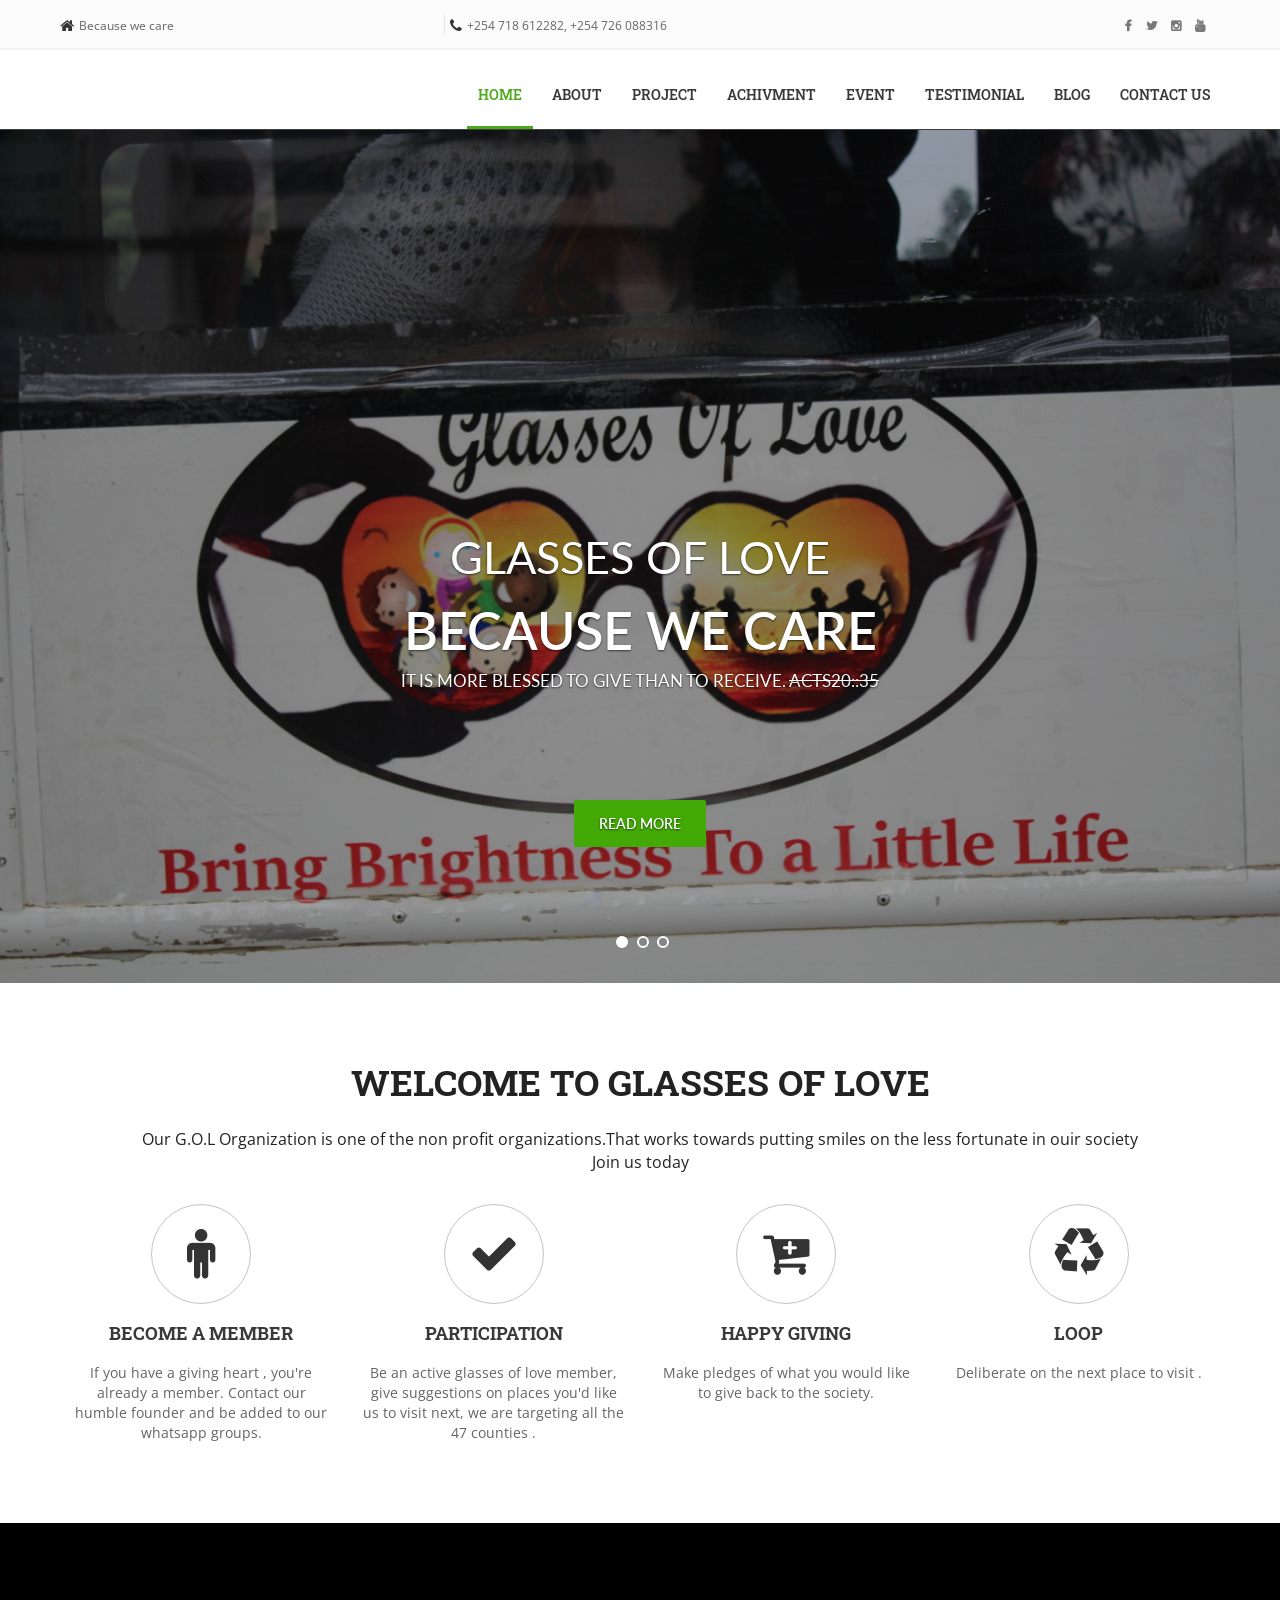
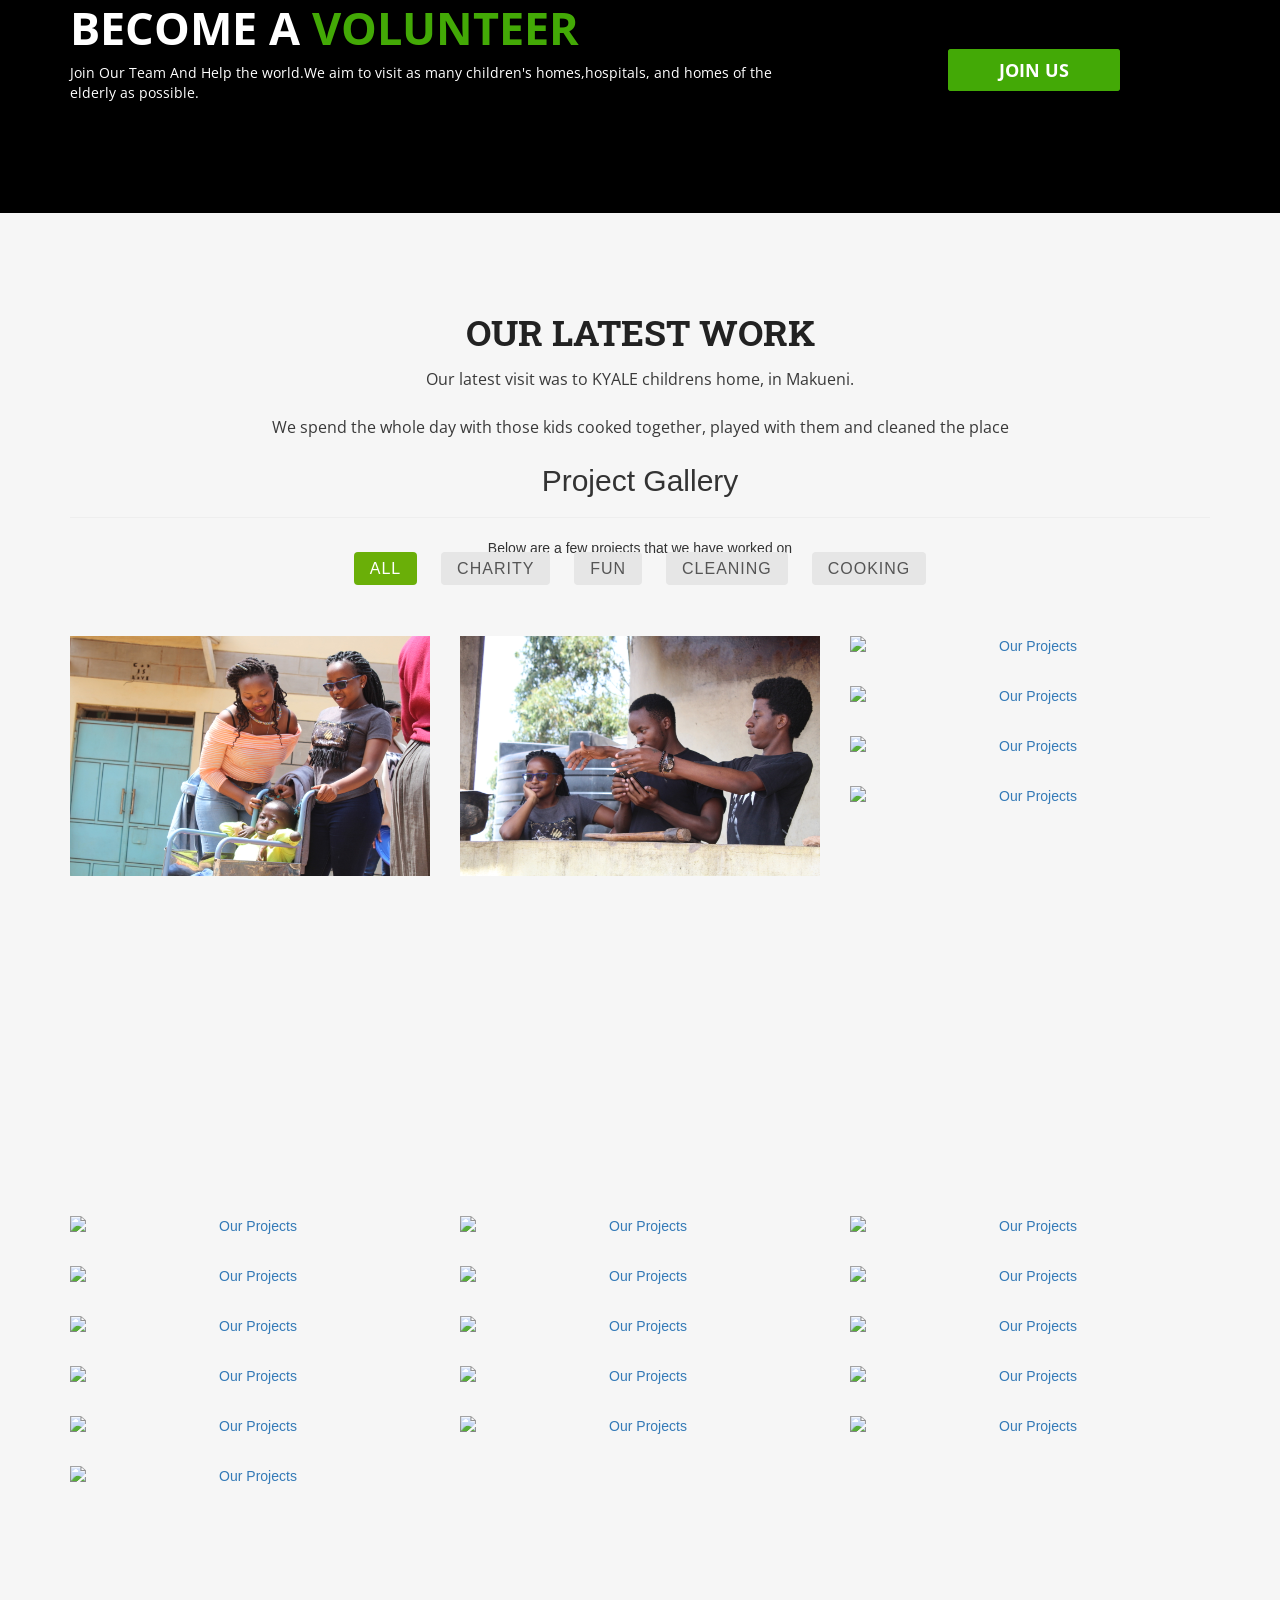
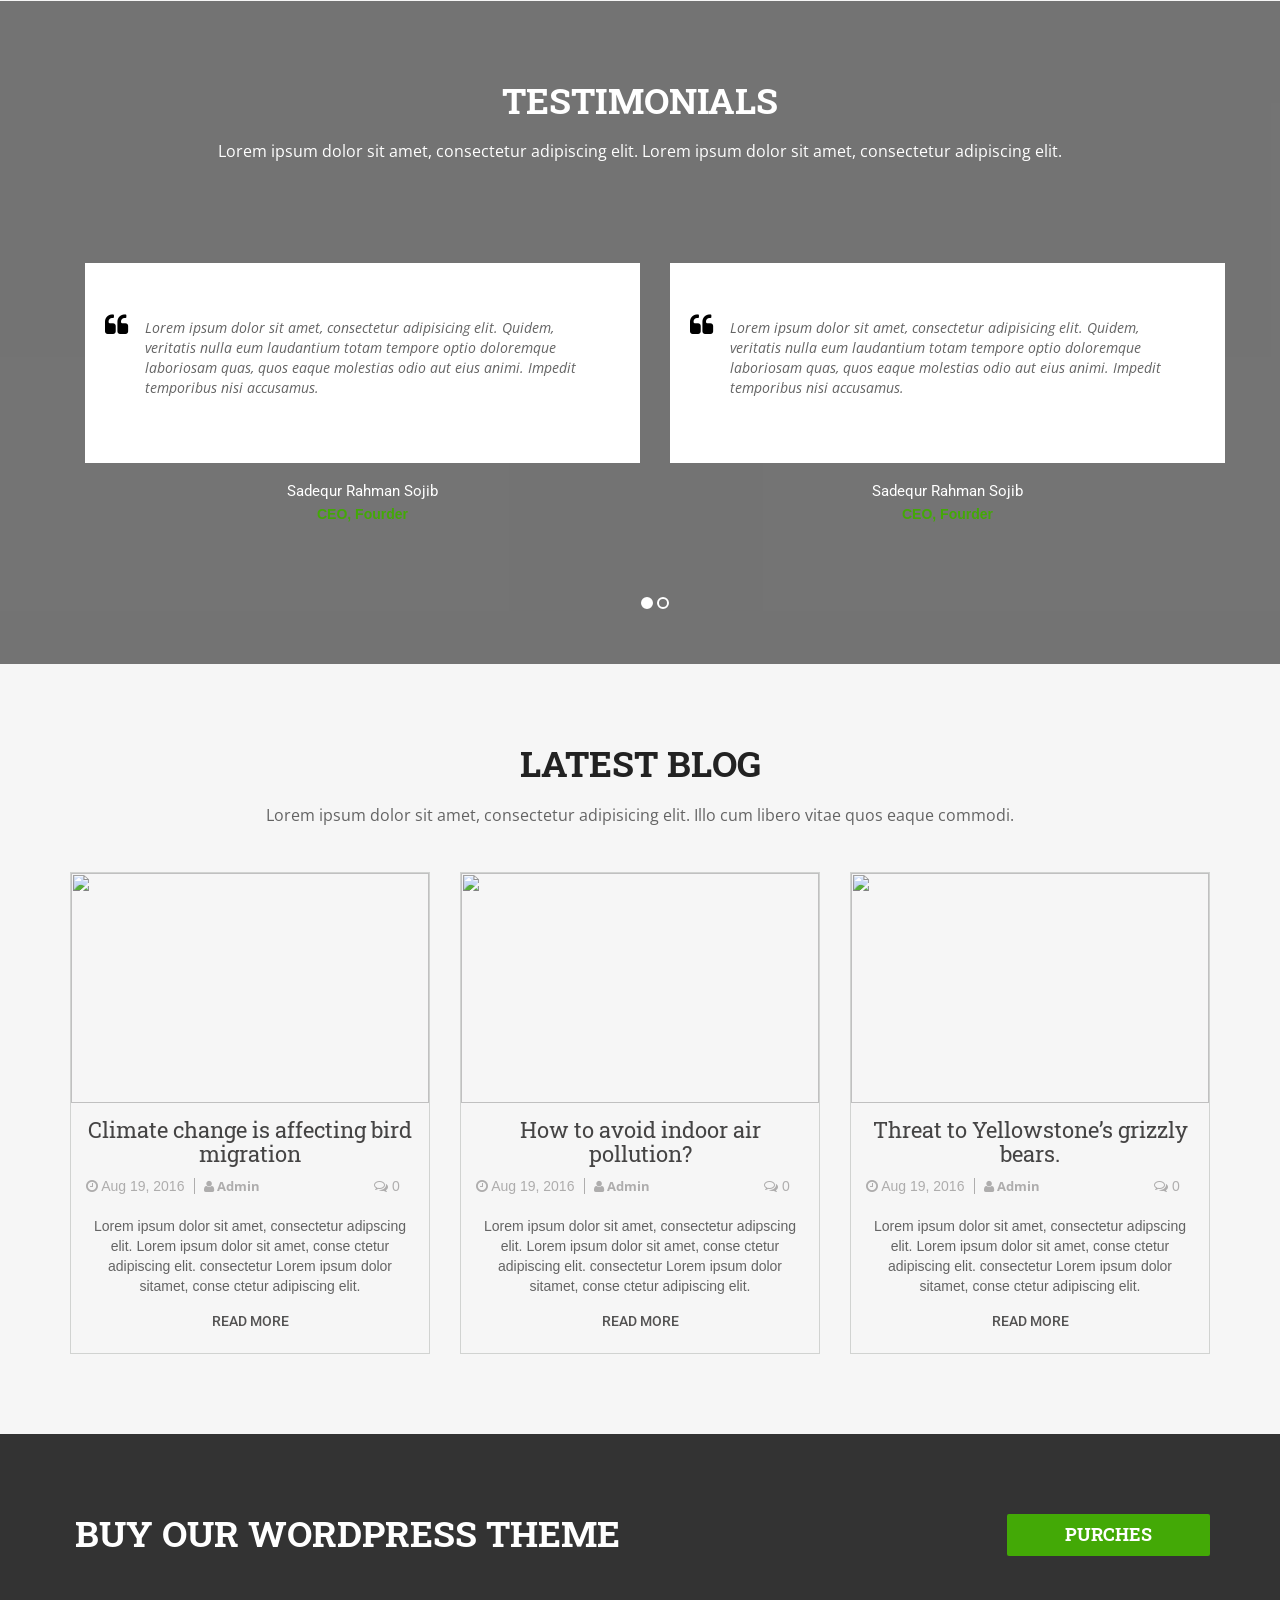
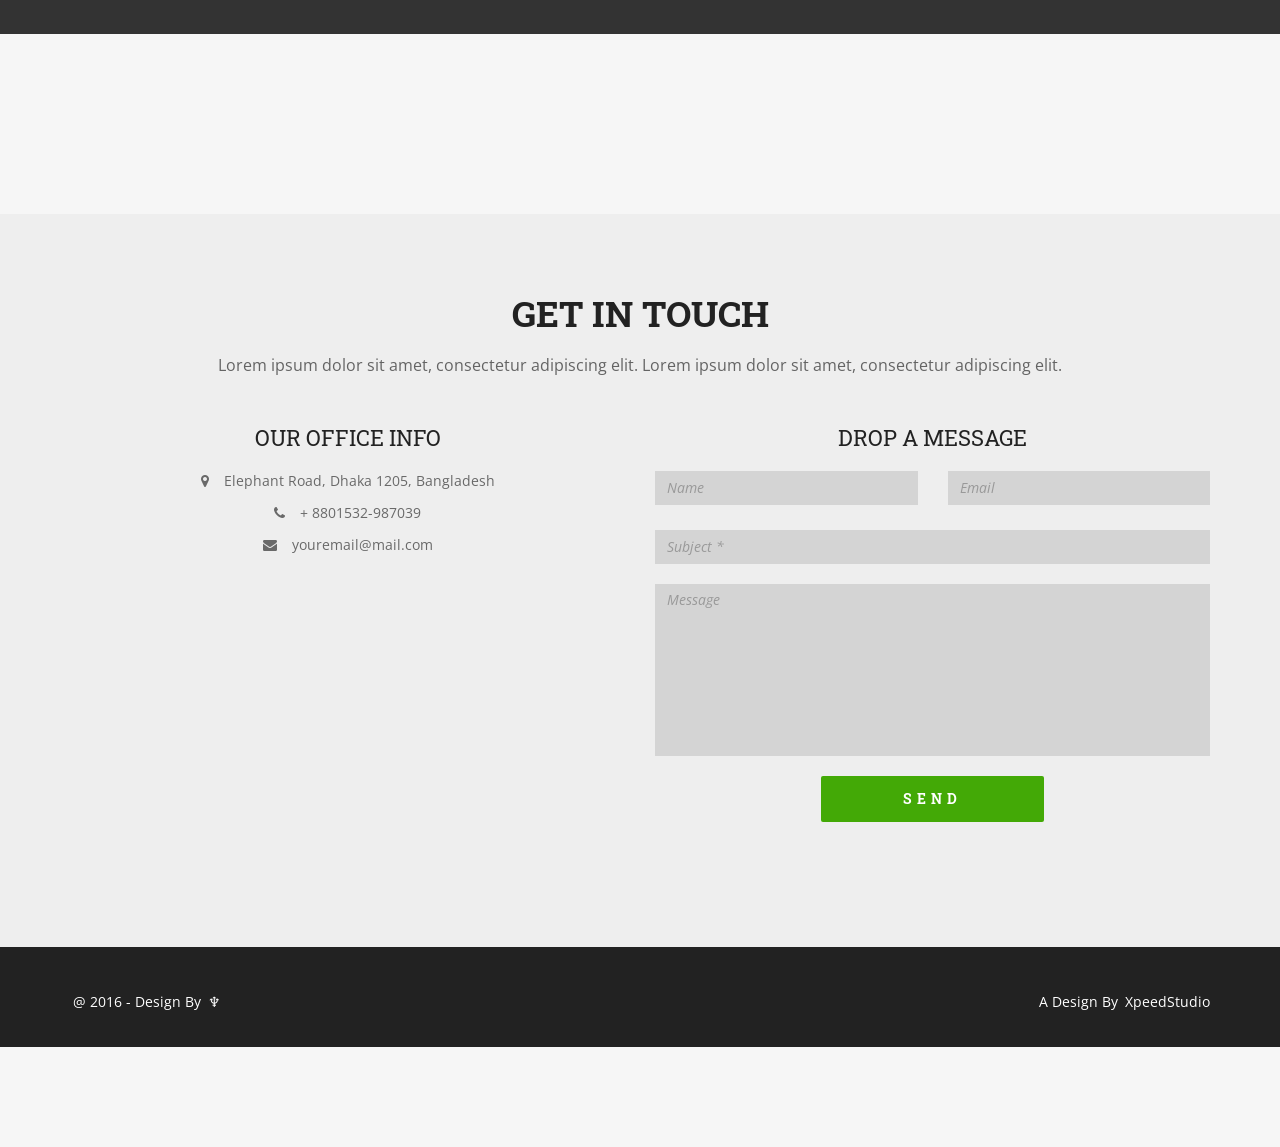
==== commit ec7847b4: "add images" ====
--- a/home.html
+++ b/home.html
@@ -335,12 +335,12 @@
         
                         <div class="col-sm-6 col-md-4 charity">
                             <div class="portfolio-item">
-                                <div class="hover-bg"><a href="img/charity.jpg" title="Our Projects"
+                                <div class="hover-bg"><a href="img/charity.JPG" title="Our Projects"
                                                          data-lightbox-gallery="gallery1">
                                     <div class="hover-text">
                                         <h4>Lawn care</h4>
                                     </div>
-                                    <img src="img/charity.jpg" class="img-responsive" alt="Our Projects"> </a></div>
+                                    <img src="img/charity.JPG" class="img-responsive" alt="Our Projects"> </a></div>
                             </div>
                         </div>
                         <div class="col-sm-6 col-md-4 cook">
@@ -350,7 +350,7 @@
                                     <div class="hover-text">
                                         <h4>Interior Design</h4>
                                     </div>
-                                    <img src="img/cooking.jpg" class="img-responsive"
+                                    <img src="img/cooking.JPG" class="img-responsive"
                                          alt="Our Projects"> </a></div>
                             </div>
                         </div>
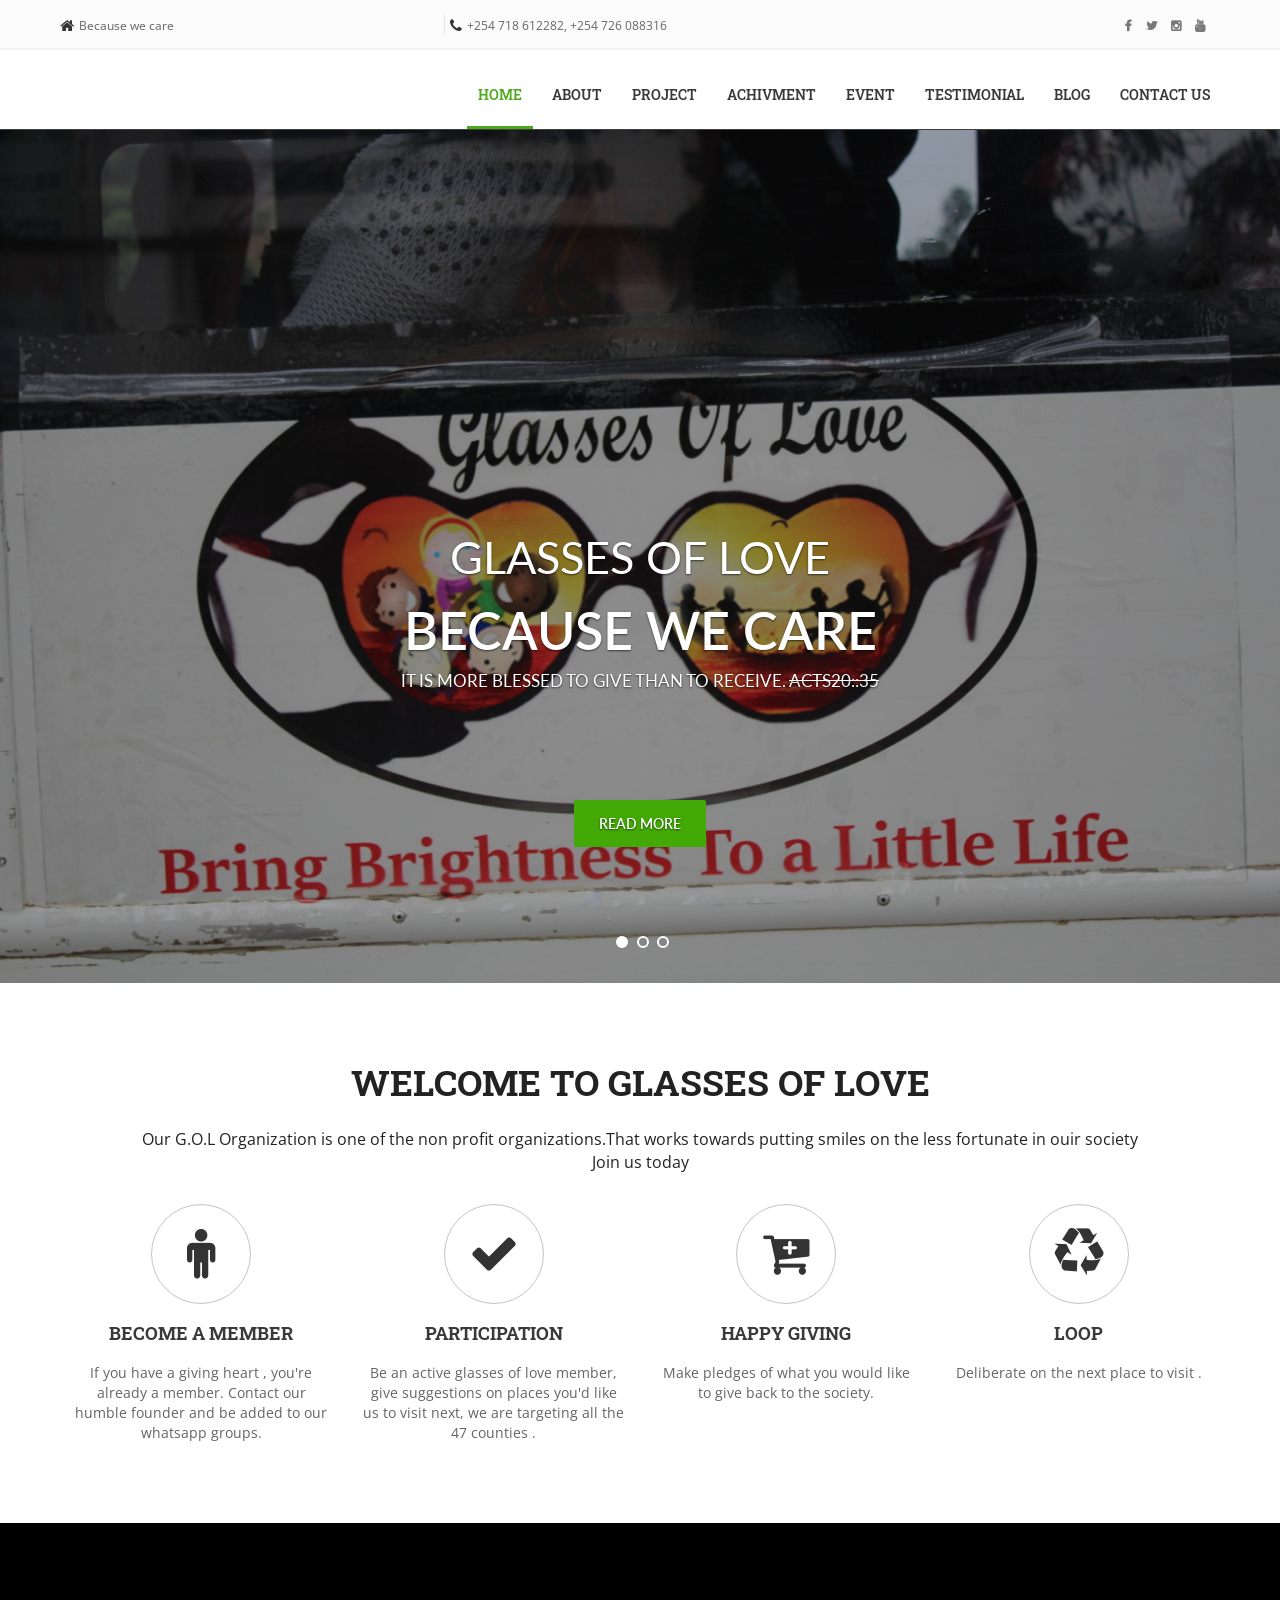
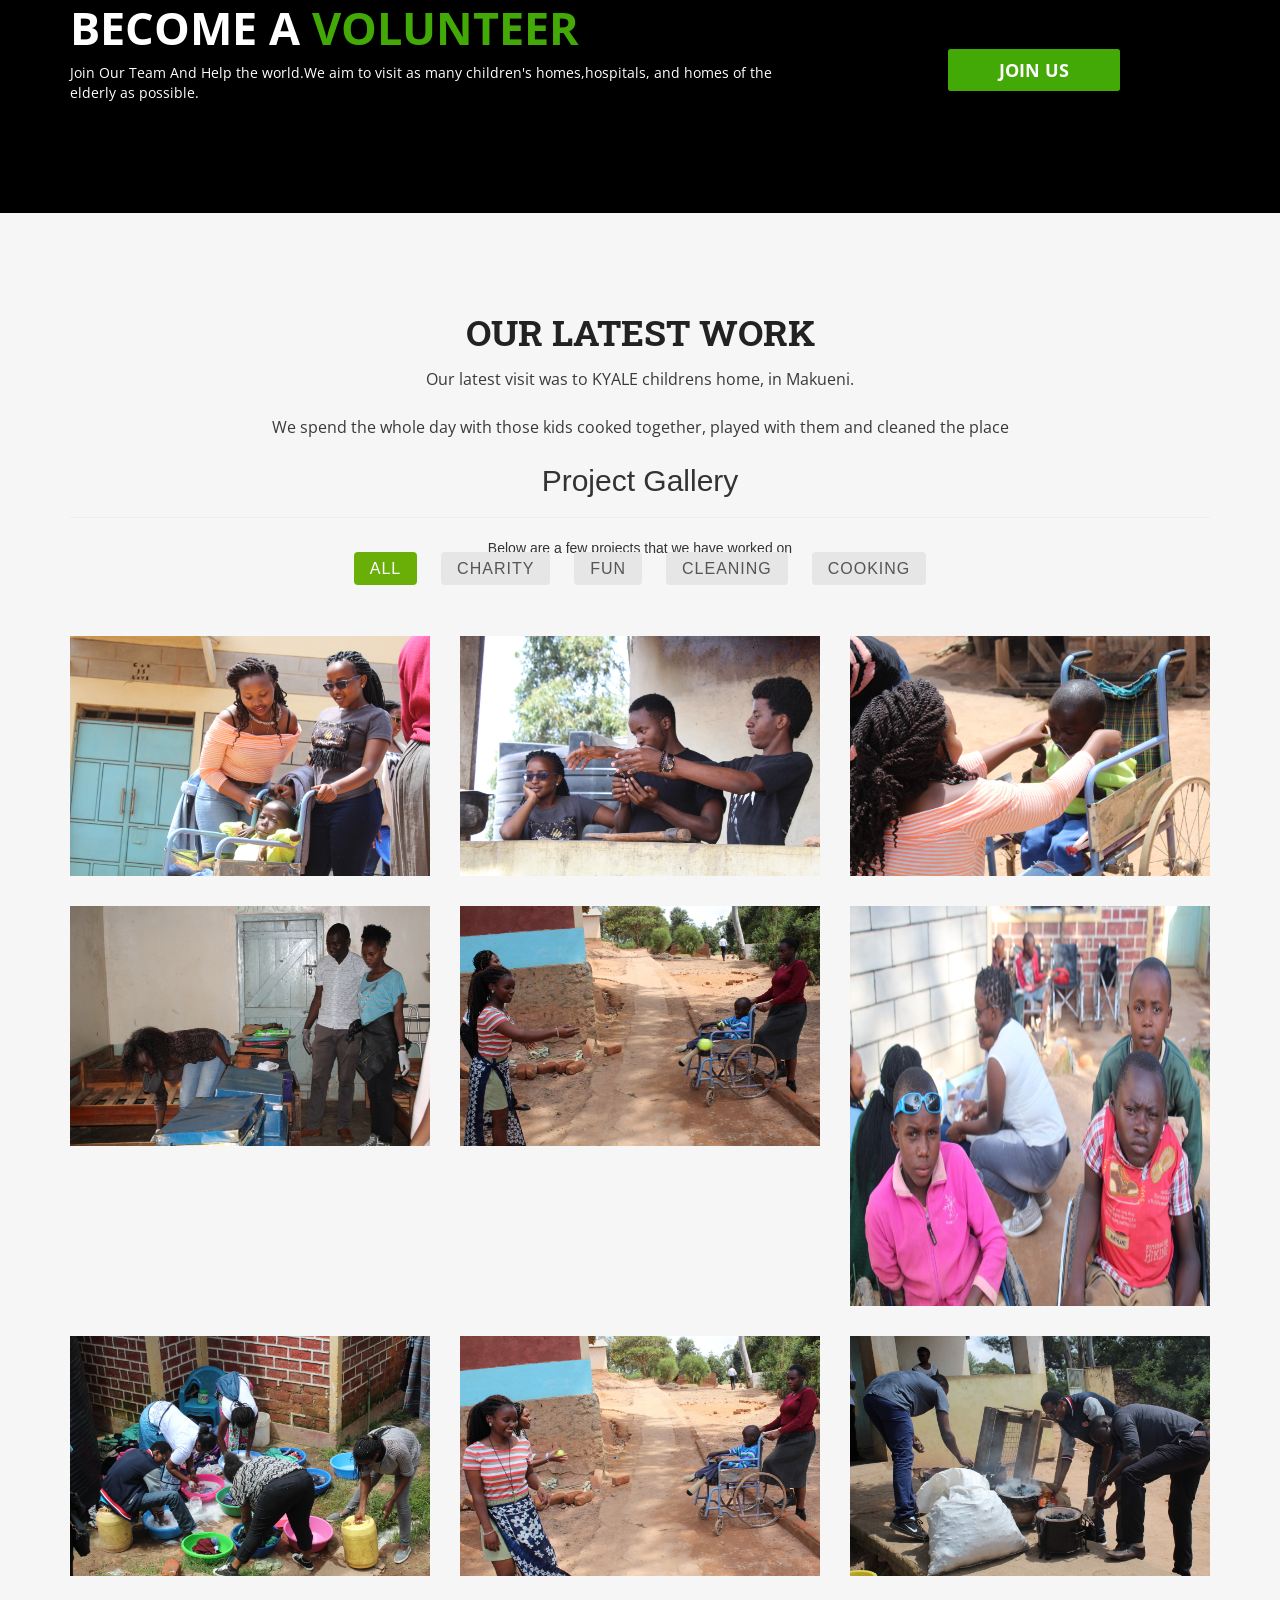
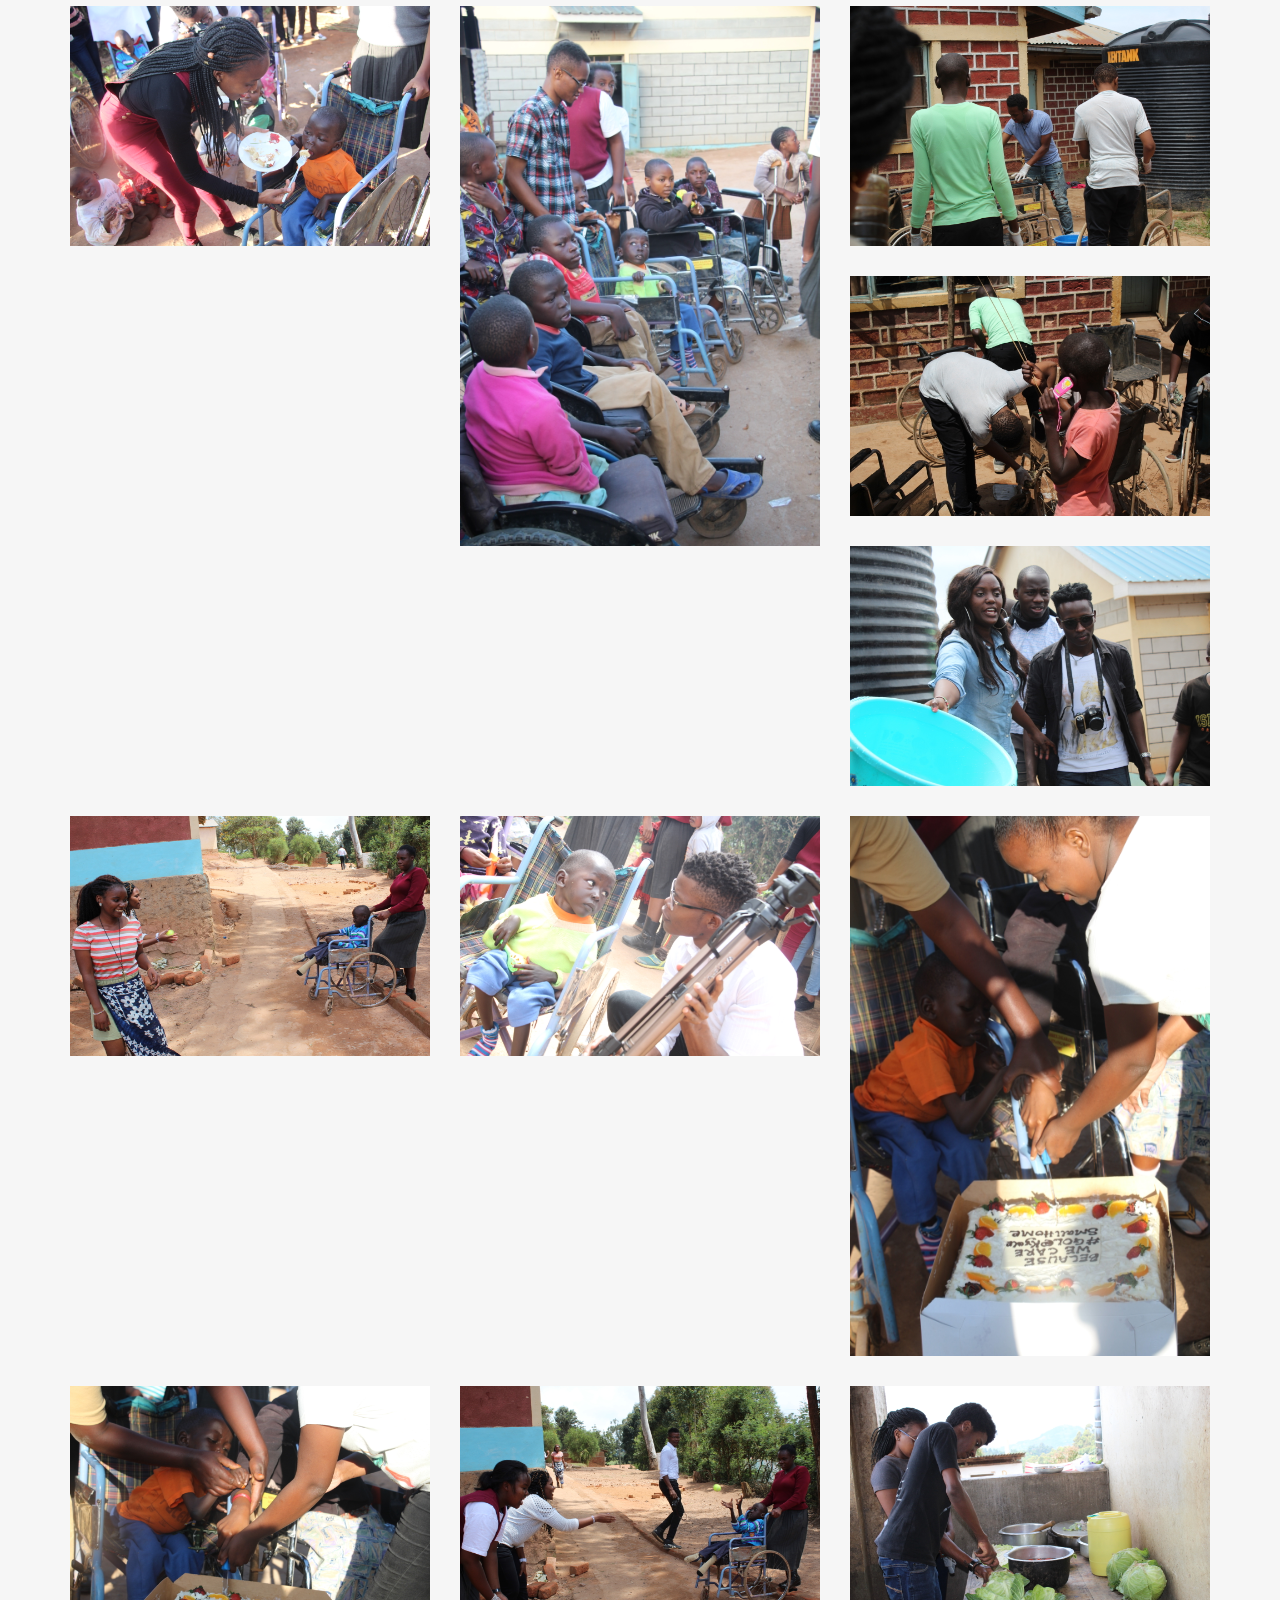
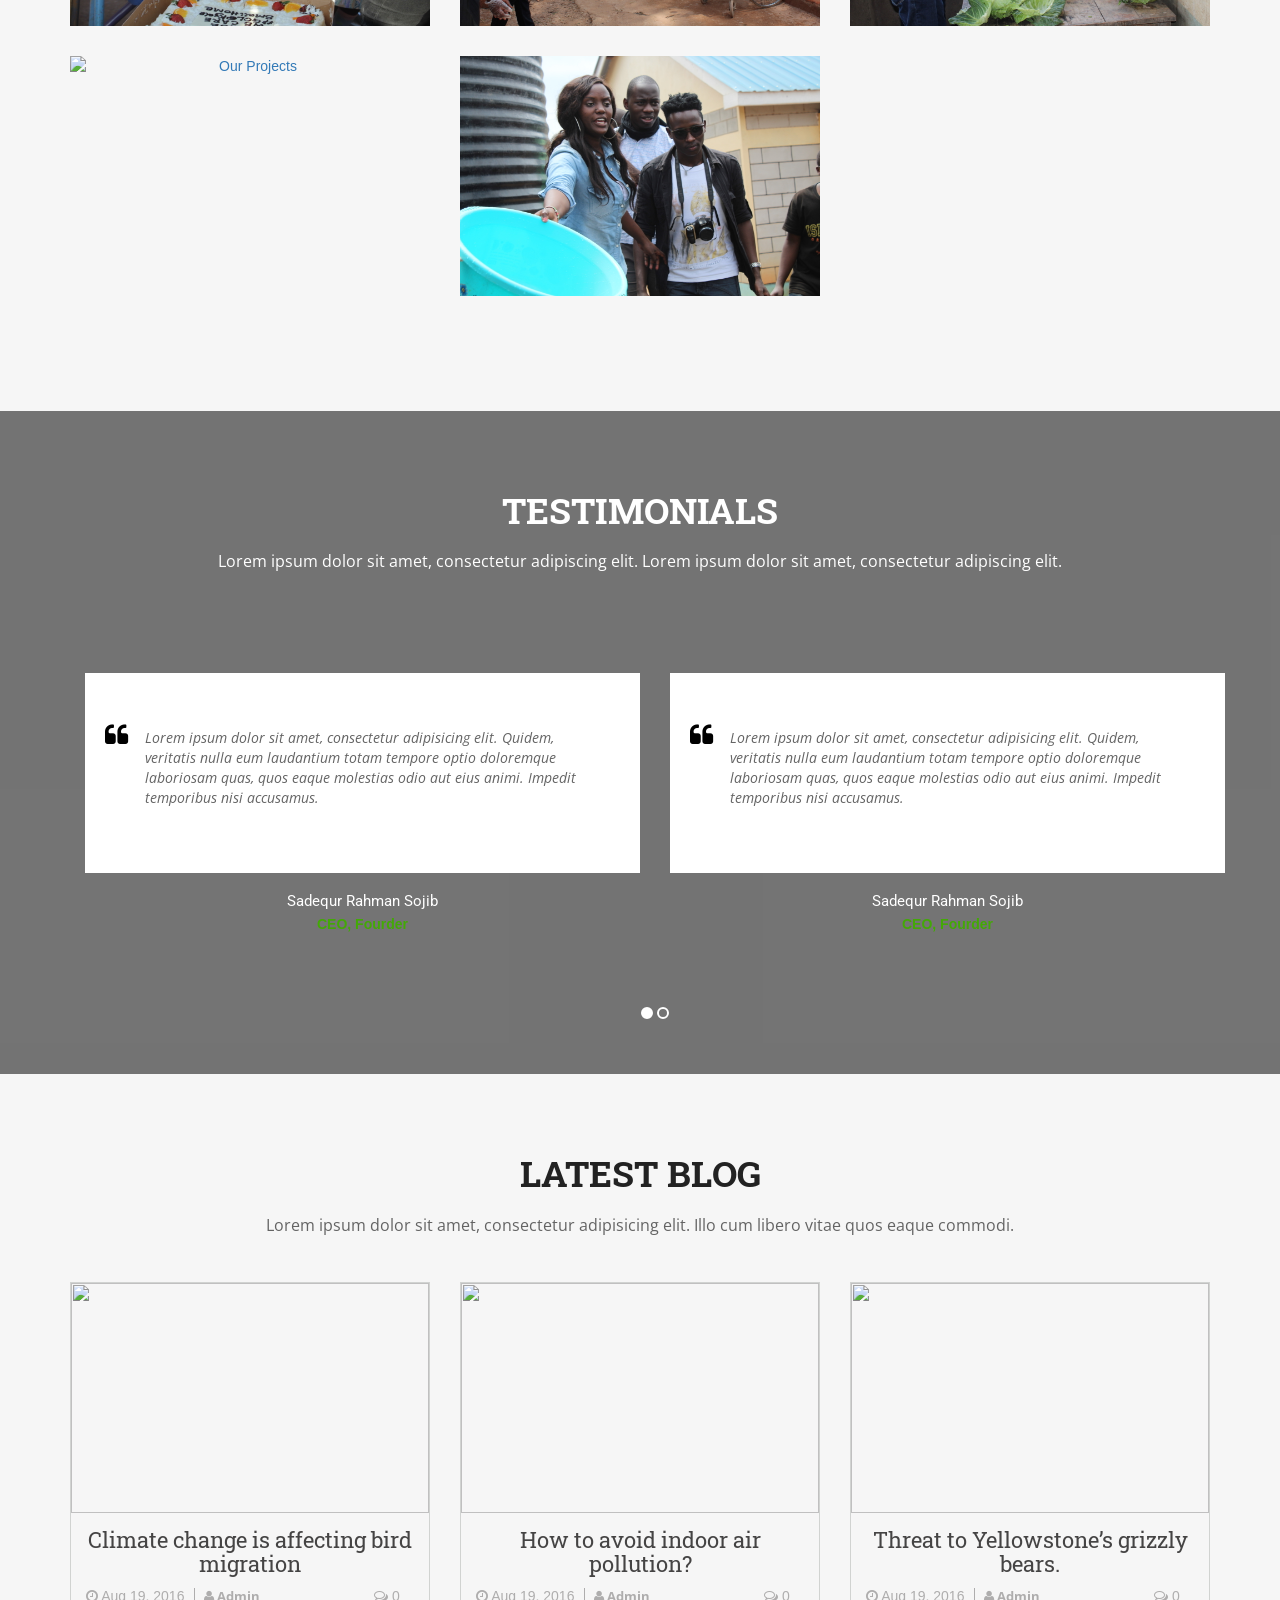
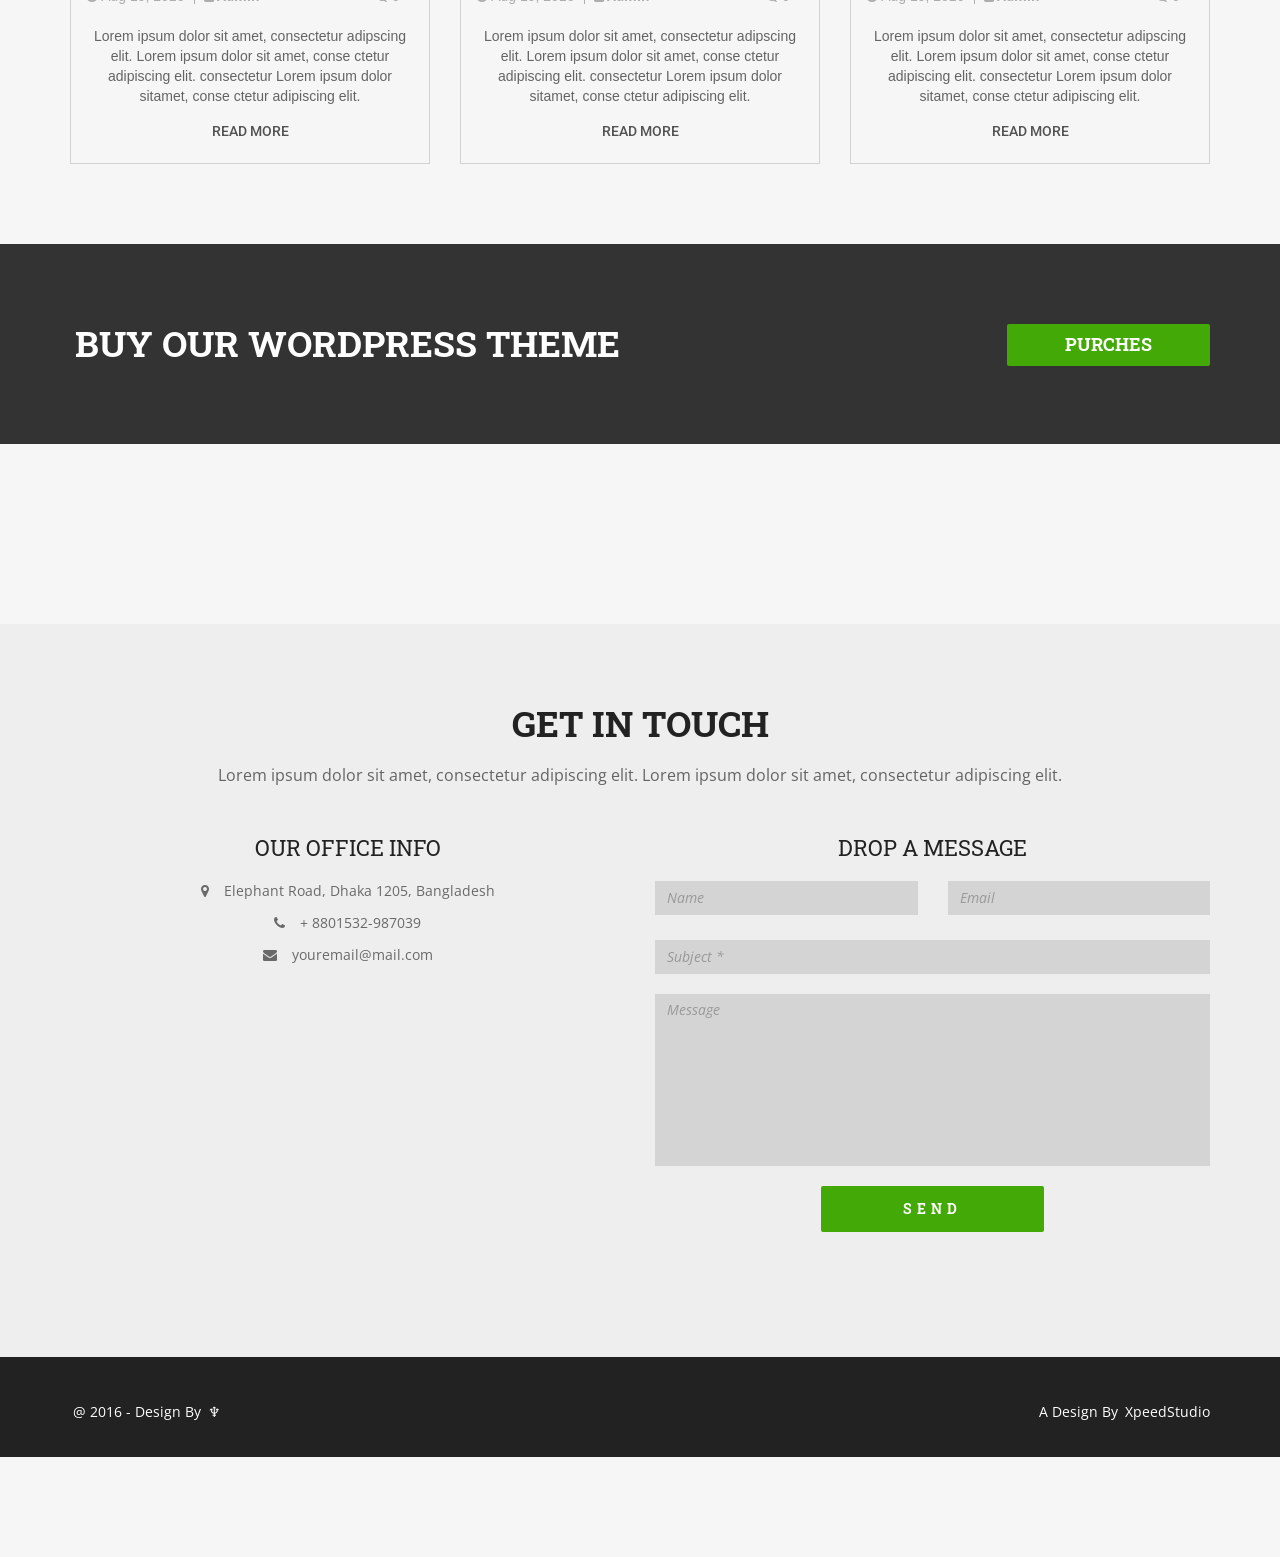
==== commit e10bc25b: "push changes" ====
--- a/home.html
+++ b/home.html
@@ -345,7 +345,7 @@
                         </div>
                         <div class="col-sm-6 col-md-4 cook">
                             <div class="portfolio-item">
-                                <div class="hover-bg"><a href="img/cooking.jpg" title="Our Projects"
+                                <div class="hover-bg"><a href="img/cooking.JPG" title="Our Projects"
                                                          data-lightbox-gallery="gallery1">
                                     <div class="hover-text">
                                         <h4>Interior Design</h4>
@@ -356,189 +356,189 @@
                         </div>
                         <div class="col-sm-6 col-md-4 charity">
                             <div class="portfolio-item">
-                                <div class="hover-bg"><a href="img/charity2.jpg" title="Our Projects"
+                                <div class="hover-bg"><a href="img/charity2.JPG" title="Our Projects"
                                                          data-lightbox-gallery="gallery1">
                                     <div class="hover-text">
                                         <h4>Interior Design</h4>
                                     </div>
-                                    <img src="img/charity2.jpg" class="img-responsive"
+                                    <img src="img/charity2.JPG" class="img-responsive"
                                          alt="Our Projects"> </a></div>
                             </div>
                         </div>
                         <div class="col-sm-6 col-md-4 clean">
                             <div class="portfolio-item">
-                                <div class="hover-bg"><a href="img/clean.jpg" title="Our Projects"
+                                <div class="hover-bg"><a href="img/clean.JPG" title="Our Projects"
                                                          data-lightbox-gallery="gallery1">
                                     <div class="hover-text">
                                         <h4>Interior Design</h4>
                                     </div>
-                                    <img src="img/clean.jpg" class="img-responsive" alt="Our Projects"> </a></div>
+                                    <img src="img/clean.JPG" class="img-responsive" alt="Our Projects"> </a></div>
                             </div>
                         </div>
                         <div class="col-sm-6 col-md-4 fun">
                             <div class="portfolio-item">
-                                <div class="hover-bg"><a href="img/fun.jpg" title="Our Projects"
+                                <div class="hover-bg"><a href="img/fun.JPG" title="Our Projects"
                                                          data-lightbox-gallery="gallery1">
                                     <div class="hover-text">
                                         <h4>Men at work</h4>
                                     </div>
-                                    <img src="img/fun.jpg" class="img-responsive" alt="Our Projects"> </a></div>
+                                    <img src="img/fun.JPG" class="img-responsive" alt="Our Projects"> </a></div>
                             </div>
                         </div>
                         <div class="col-sm-6 col-md-4 charity">
                             <div class="portfolio-item">
-                                <div class="hover-bg"><a href="img/charity3.jpg" title="Our Projects"
+                                <div class="hover-bg"><a href="img/charity3.JPG" title="Our Projects"
                                                          data-lightbox-gallery="gallery1">
                                     <div class="hover-text">
                                         <h4>Men at work</h4>
                                     </div>
-                                    <img src="img/charity3.jpg"  style="height: 400px; width:500px" class="img-responsive" alt="Our Projects"> </a></div>
+                                    <img src="img/charity3.JPG"  style="height: 400px; width:500px" class="img-responsive" alt="Our Projects"> </a></div>
                             </div>
                         </div>
                         <div class="col-sm-6 col-md-4 clean">
                             <div class="portfolio-item">
-                                <div class="hover-bg"><a href="img/clean21.jpg" title="Our Projects"
+                                <div class="hover-bg"><a href="img/clean21.JPG" title="Our Projects"
                                                          data-lightbox-gallery="gallery1">
                                     <div class="hover-text">
                                         <h4>Lawn care</h4>
                                     </div>
-                                    <img src="img/clean21.jpg" class="img-responsive" alt="Our Projects"> </a></div>
+                                    <img src="img/clean21.JPG" class="img-responsive" alt="Our Projects"> </a></div>
                             </div>
                         </div>
                         <div class="col-sm-6 col-md-4 fun">
                             <div class="portfolio-item">
-                                <div class="hover-bg"><a href="img/fun2.jpg" title="Our Projects"
+                                <div class="hover-bg"><a href="img/fun2.JPG" title="Our Projects"
                                                          data-lightbox-gallery="gallery1">
                                     <div class="hover-text">
                                         <h4>Interior Design</h4>
                                     </div>
-                                    <img src="img/fun2.jpg" class="img-responsive"
+                                    <img src="img/fun2.JPG" class="img-responsive"
                                          alt="Our Projects"> </a></div>
                             </div>
                         </div>
                         <div class="col-sm-6 col-md-4 cook">
                             <div class="portfolio-item">
-                                <div class="hover-bg"><a href="img/cooking2.jpg" title="Our Projects"
+                                <div class="hover-bg"><a href="img/cooking2.JPG" title="Our Projects"
                                                          data-lightbox-gallery="gallery1">
                                     <div class="hover-text">
                                         <h4>Lawncare</h4>
                                     </div>
-                                    <img src="img/cooking2.jpg" class="img-responsive" alt="Our Projects"> </a></div>
+                                    <img src="img/cooking2.JPG" class="img-responsive" alt="Our Projects"> </a></div>
                             </div>
                         </div>
                         <div class="col-sm-6 col-md-4 charity">
                             <div class="portfolio-item">
-                                <div class="hover-bg"><a href="img/charity4.jpg" title="Our Projects"
+                                <div class="hover-bg"><a href="img/charity4.JPG" title="Our Projects"
                                                          data-lightbox-gallery="gallery1">
                                     <div class="hover-text">
                                         <h4>Interior Design</h4>
                                     </div>
-                                    <img src="img/charity4.jpg" class="img-responsive"
+                                    <img src="img/charity4.JPG" class="img-responsive"
                                          alt="Our Projects"> </a></div>
                             </div>
                         </div>
                         <div class="col-sm-6 col-md-4 charity">
                             <div class="portfolio-item">
-                                <div class="hover-bg"><a href="img/charity5.jpg" title="Our Projects"
+                                <div class="hover-bg"><a href="img/charity5.JPG" title="Our Projects"
                                                          data-lightbox-gallery="gallery1">
                                     <div class="hover-text">
                                         <h4>Men at work</h4>
                                     </div>
-                                    <img src="img/charity5.jpg" class="img-responsive" alt="Our Projects"> </a></div>
+                                    <img src="img/charity5.JPG" class="img-responsive" alt="Our Projects"> </a></div>
                             </div>
                         </div>
         
                         <div class="col-sm-6 col-md-4 charity">
                             <div class="portfolio-item">
-                                <div class="hover-bg"><a href="img/charity6.jpg" title="Our Projects"
+                                <div class="hover-bg"><a href="img/charity6.JPG" title="Our Projects"
                                                          data-lightbox-gallery="gallery1">
                                     <div class="hover-text">
                                         <h4>Hard scarping</h4>
                                     </div>
-                                    <img src="img/charity6.jpg" class="img-responsive" alt="Our Projects"> </a></div>
+                                    <img src="img/charity6.JPG" class="img-responsive" alt="Our Projects"> </a></div>
                             </div>
                         </div>
         
                         <div class="col-sm-6 col-md-4 charity">
                             <div class="portfolio-item">
-                                <div class="hover-bg"><a href="img/charity7.jpg" title="Our Projects"
+                                <div class="hover-bg"><a href="img/charity7.JPG" title="Our Projects"
                                                          data-lightbox-gallery="gallery1">
                                     <div class="hover-text">
                                         <h4>charity</h4>
                                     </div>
-                                    <img src="img/charity7.jpg" class="img-responsive" alt="Our Projects"> </a></div>
+                                    <img src="img/charity7.JPG" class="img-responsive" alt="Our Projects"> </a></div>
                             </div>
                         </div>
                         <div class="col-sm-6 col-md-4 clean">
                             <div class="portfolio-item">
-                                <div class="hover-bg"><a href="img/clean3.jpg" title="Our Projects"
+                                <div class="hover-bg"><a href="img/clean3.JPG" title="Our Projects"
                                                          data-lightbox-gallery="gallery1">
                                     <div class="hover-text">
                                         <h4>cleaning</h4>
                                     </div>
-                                    <img src="img/clean3.jpg" class="img-responsive" alt="Our Projects"> </a></div>
+                                    <img src="img/clean3.JPG" class="img-responsive" alt="Our Projects"> </a></div>
                             </div>
                         </div>
                         <div class="col-sm-6 col-md-4 fun">
                             <div class="portfolio-item">
-                                <div class="hover-bg"><a href="img/fun2.jpg" title="Our Projects"
+                                <div class="hover-bg"><a href="img/fun2.JPG" title="Our Projects"
                                                          data-lightbox-gallery="gallery1">
                                     <div class="hover-text">
                                         <h4>having fun</h4>
                                     </div>
-                                    <img src="img/fun2.jpg" class="img-responsive"
+                                    <img src="img/fun2.JPG" class="img-responsive"
                                          alt="Our Projects"> </a></div>
                             </div>
                         </div>
                         <div class="col-sm-6 col-md-4 fun">
                             <div class="portfolio-item">
-                                <div class="hover-bg"><a href="img/fun3.jpg" title="Our Projects"
+                                <div class="hover-bg"><a href="img/fun3.JPG" title="Our Projects"
                                                          data-lightbox-gallery="gallery1">
                                     <div class="hover-text">
                                         <h4>having fun</h4>
                                     </div>
-                                    <img src="img/fun3.jpg" class="img-responsive" alt="Our Projects"> </a></div>
+                                    <img src="img/fun3.JPG" class="img-responsive" alt="Our Projects"> </a></div>
                             </div>
                         </div>
                         <div class="col-sm-6 col-md-4 fun">
                             <div class="portfolio-item">
-                                <div class="hover-bg"><a href="img/fun4.jpg" title="Our Projects"
+                                <div class="hover-bg"><a href="img/fun4.JPG" title="Our Projects"
                                                          data-lightbox-gallery="gallery1">
                                     <div class="hover-text">
                                         <h4>Having fun</h4>
                                     </div>
-                                    <img src="img/fun4.jpg" class="img-responsive" alt="Our Projects"> </a></div>
+                                    <img src="img/fun4.JPG" class="img-responsive" alt="Our Projects"> </a></div>
                             </div>
                         </div>
                         <div class="col-sm-6 col-md-4 fun">
                             <div class="portfolio-item">
-                                <div class="hover-bg"><a href="img/fun5.jpg" title="Our Projects"
+                                <div class="hover-bg"><a href="img/fun5.JPG" title="Our Projects"
                                                          data-lightbox-gallery="gallery1">
                                     <div class="hover-text">
                                         <h4>having fun</h4>
                                     </div>
-                                    <img src="img/fun5.jpg" class="img-responsive" alt="Our Projects"> </a></div>
+                                    <img src="img/fun5.JPG" class="img-responsive" alt="Our Projects"> </a></div>
                             </div>
                         </div>
                         <div class="col-sm-6 col-md-4 fun">
                             <div class="portfolio-item">
-                                <div class="hover-bg"><a href="img/fun6.jpg" title="Our Projects"
+                                <div class="hover-bg"><a href="img/fun6.JPG" title="Our Projects"
                                                          data-lightbox-gallery="gallery1">
                                     <div class="hover-text">
                                         <h4>having fun</h4>
                                     </div>
-                                    <img src="img/fun6.jpg" class="img-responsive" alt="Our Projects"> </a></div>
+                                    <img src="img/fun6.JPG" class="img-responsive" alt="Our Projects"> </a></div>
                             </div>
                         </div>
         
                         <div class="col-sm-6 col-md-4 cook">
                             <div class="portfolio-item">
-                                <div class="hover-bg"><a href="img/cooking3.jpg" title="Our Projects"
+                                <div class="hover-bg"><a href="img/cooking3.JPG" title="Our Projects"
                                                          data-lightbox-gallery="gallery1">
                                     <div class="hover-text">
                                         <h4>Cooking</h4>
                                     </div>
-                                    <img src="img/cooking3.jpg" class="img-responsive" alt="Our Projects"> </a></div>
+                                    <img src="img/cooking3.JPG" class="img-responsive" alt="Our Projects"> </a></div>
                             </div>
                         </div>
                         <div class="col-sm-6 col-md-4 garden">
@@ -554,12 +554,12 @@
         
                         <div class="col-sm-6 col-md-4 fun">
                             <div class="portfolio-item">
-                                <div class="hover-bg"><a href="img/clean3.jpg" title="Our Projects"
+                                <div class="hover-bg"><a href="img/clean3.JPG" title="Our Projects"
                                                          data-lightbox-gallery="gallery1">
                                     <div class="hover-text">
                                         <h4>clewaning</h4>
                                     </div>
-                                    <img src="img/clean3.jpg"  class="img-responsive" alt="Our Projects"> </a></div>
+                                    <img src="img/clean3.JPG"  class="img-responsive" alt="Our Projects"> </a></div>
                             </div>
                         </div>
                     </div>
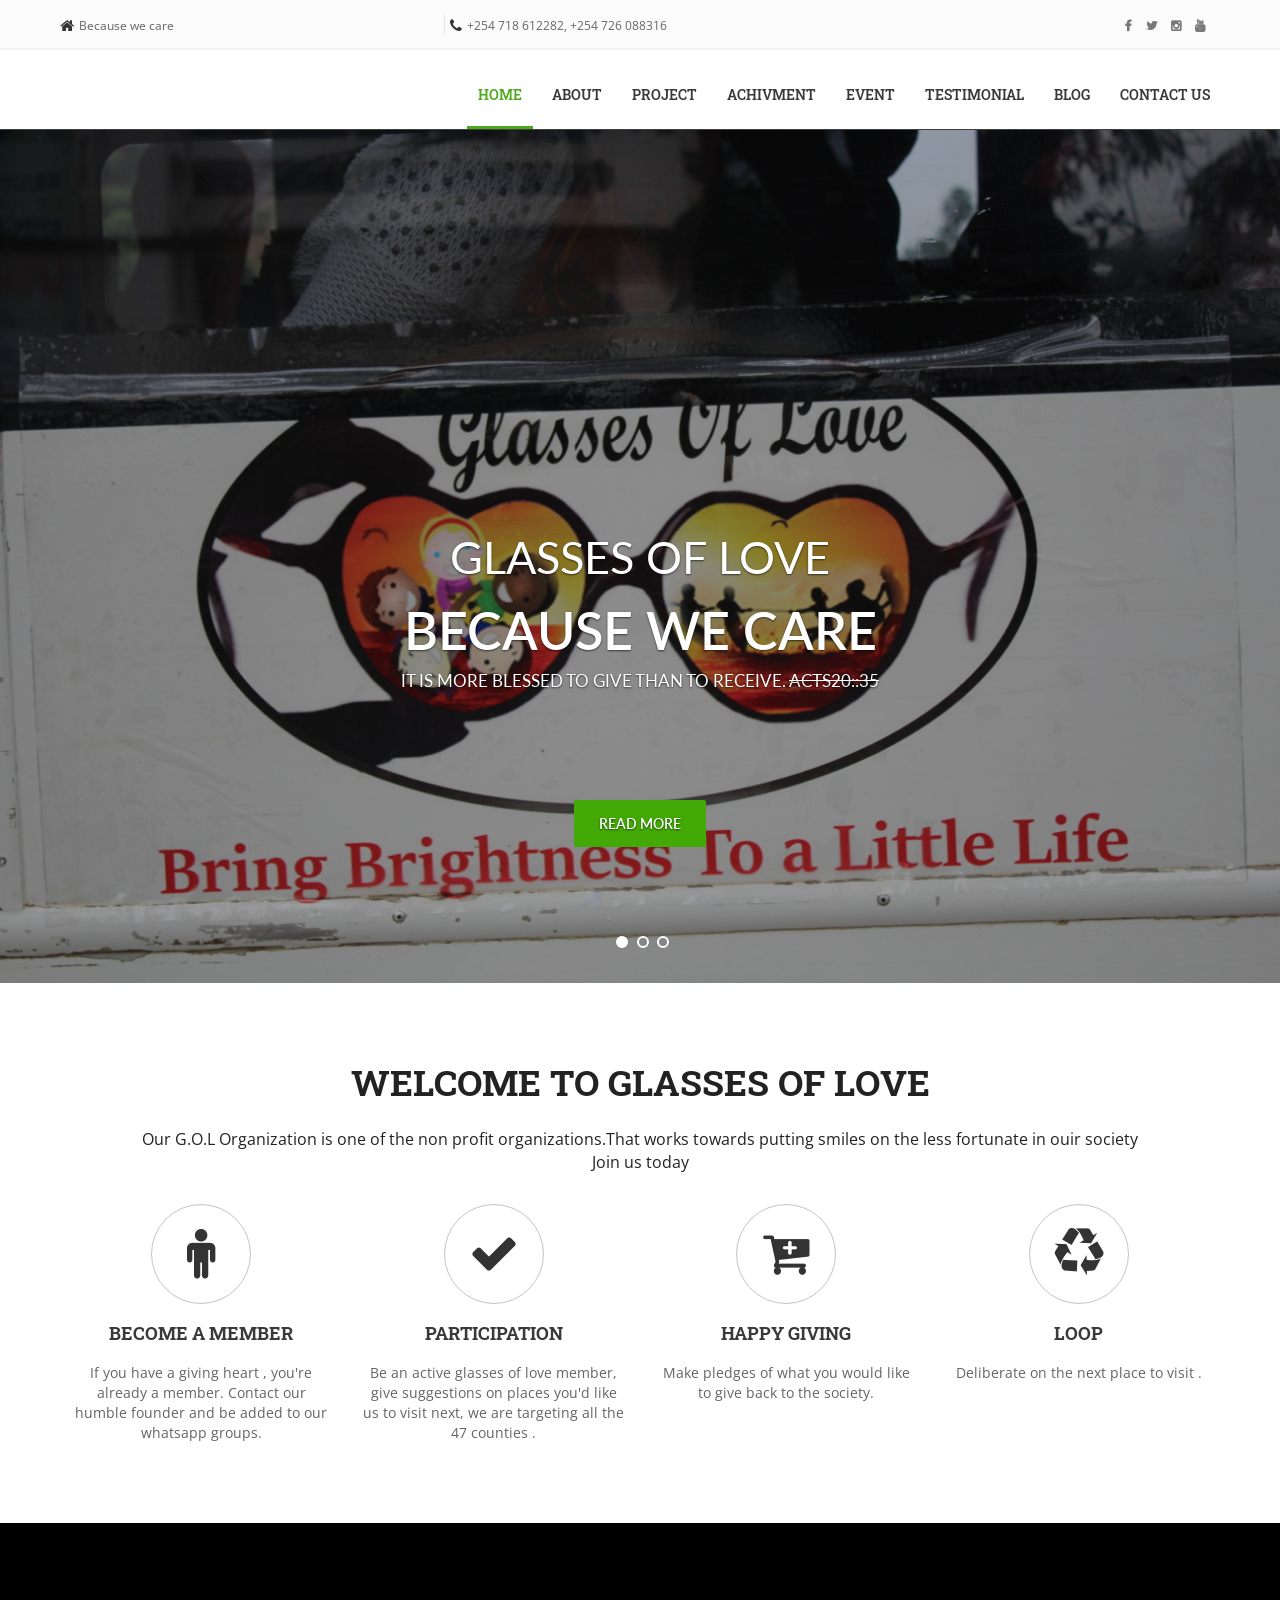
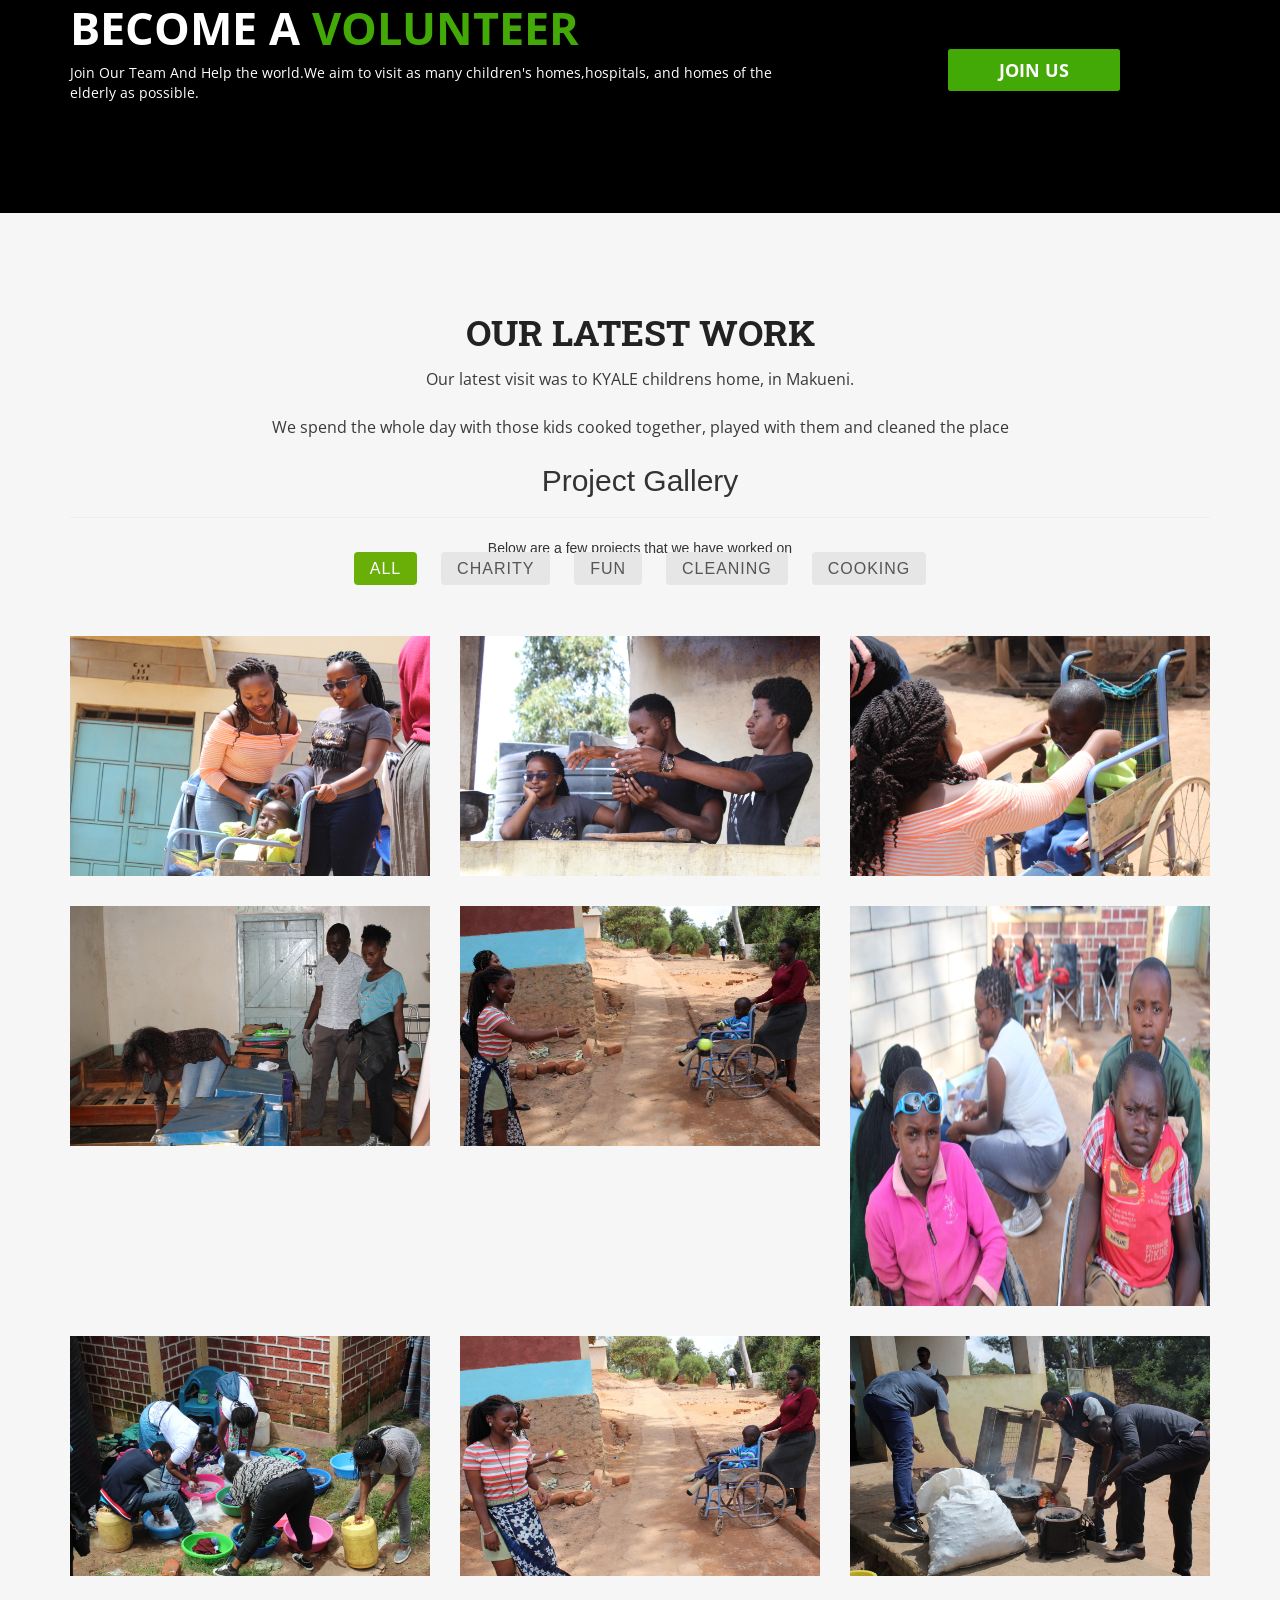
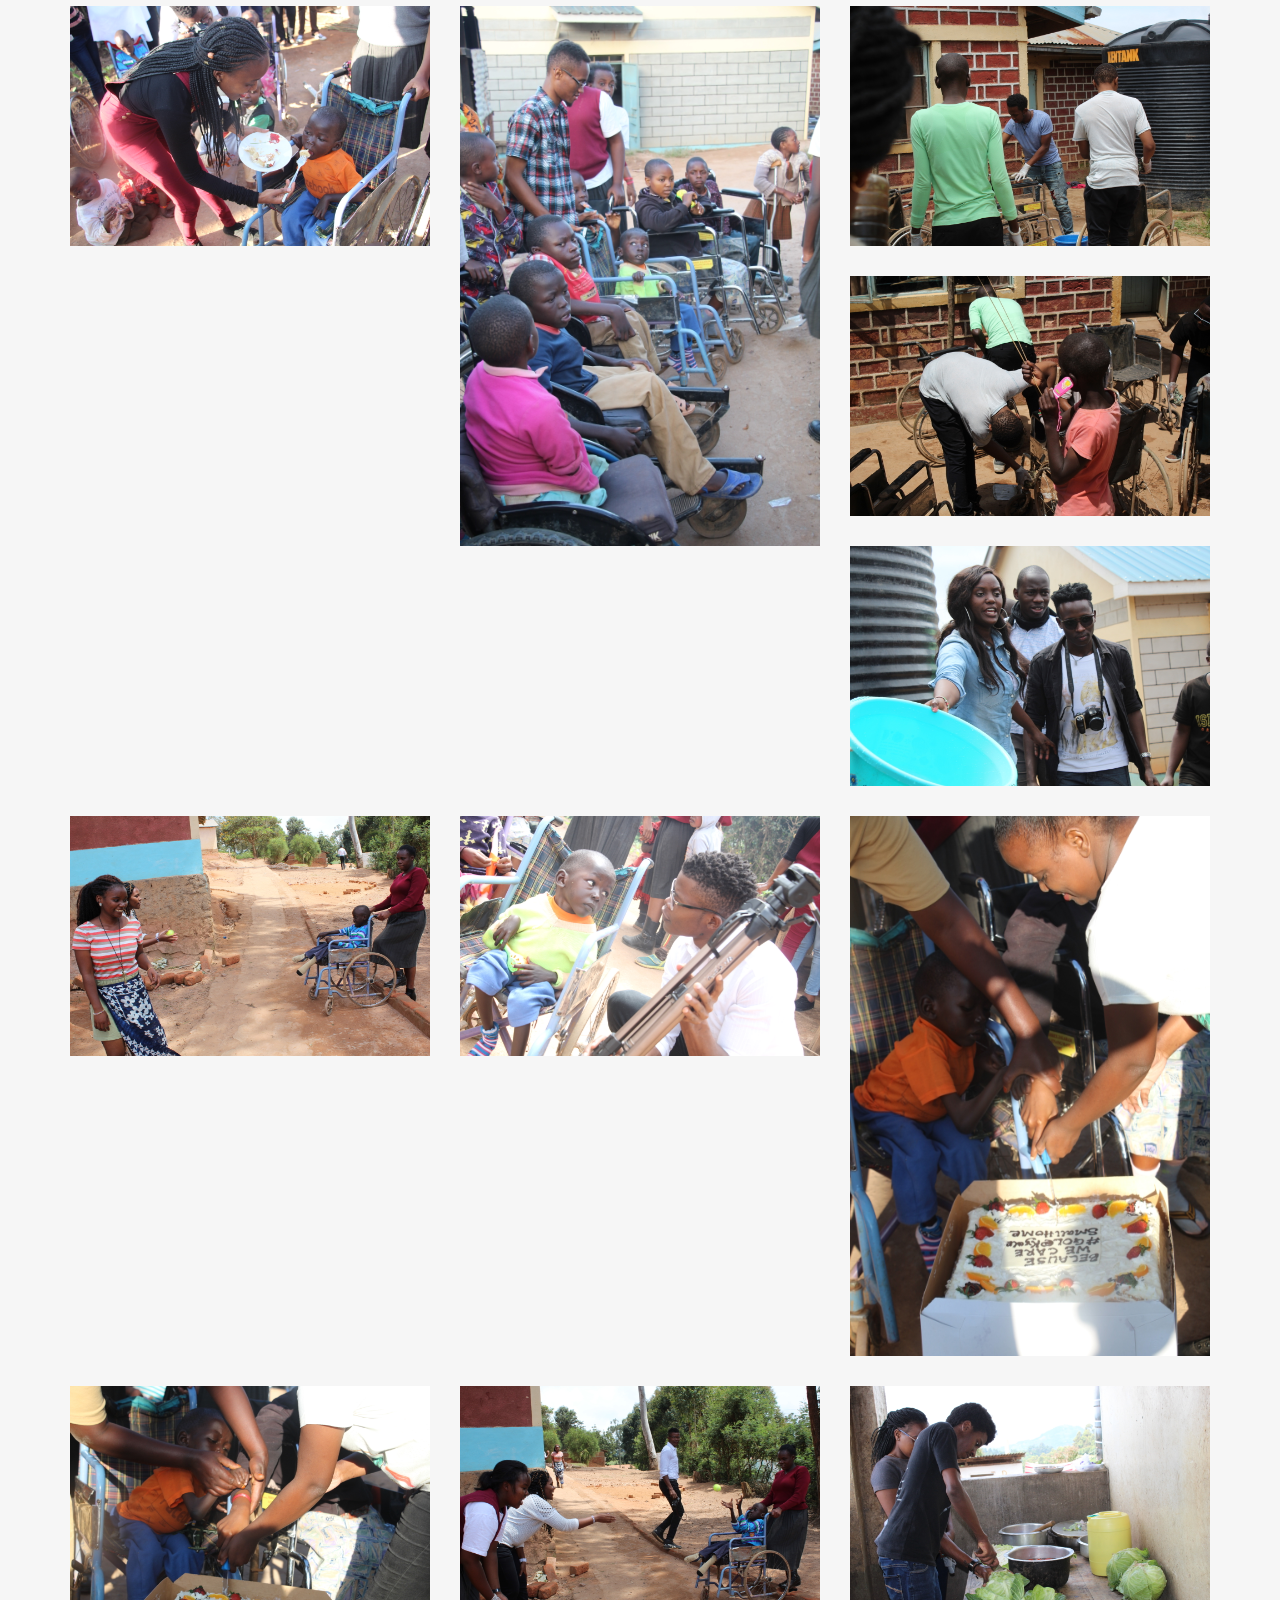
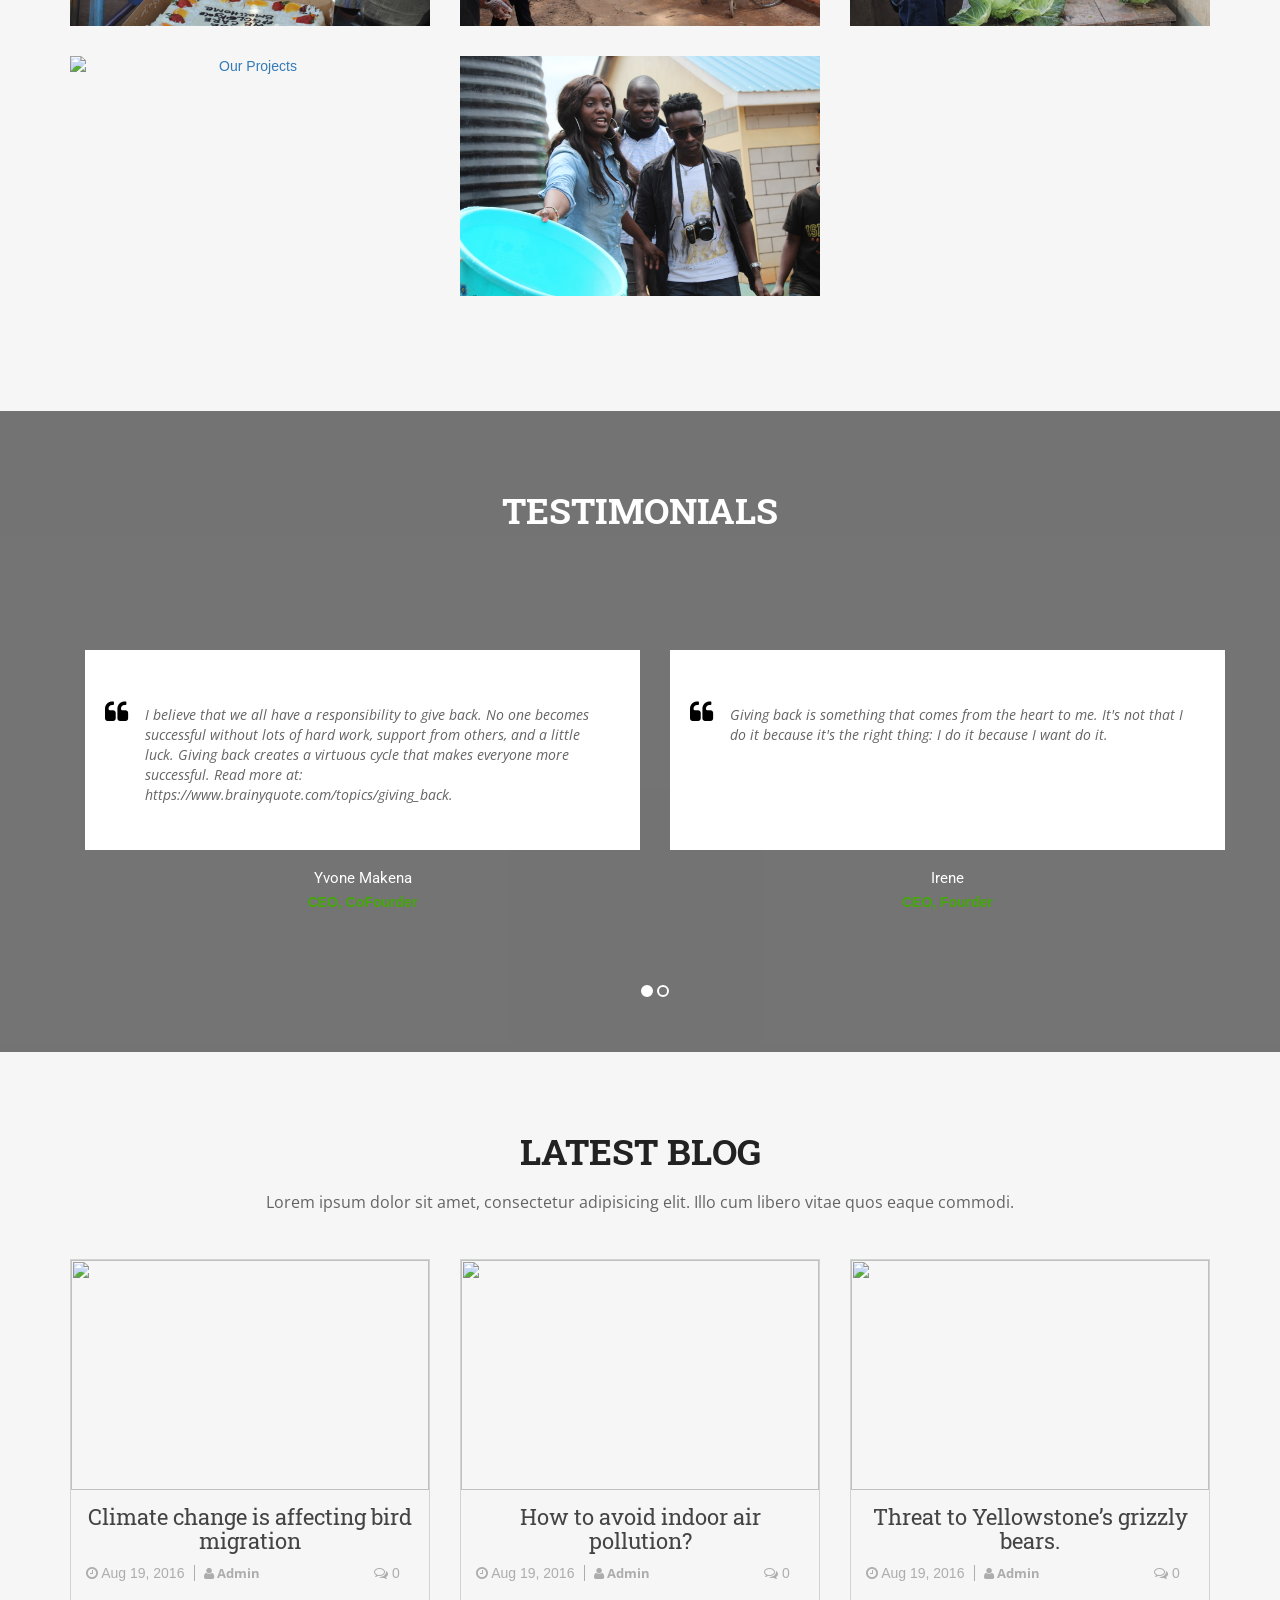
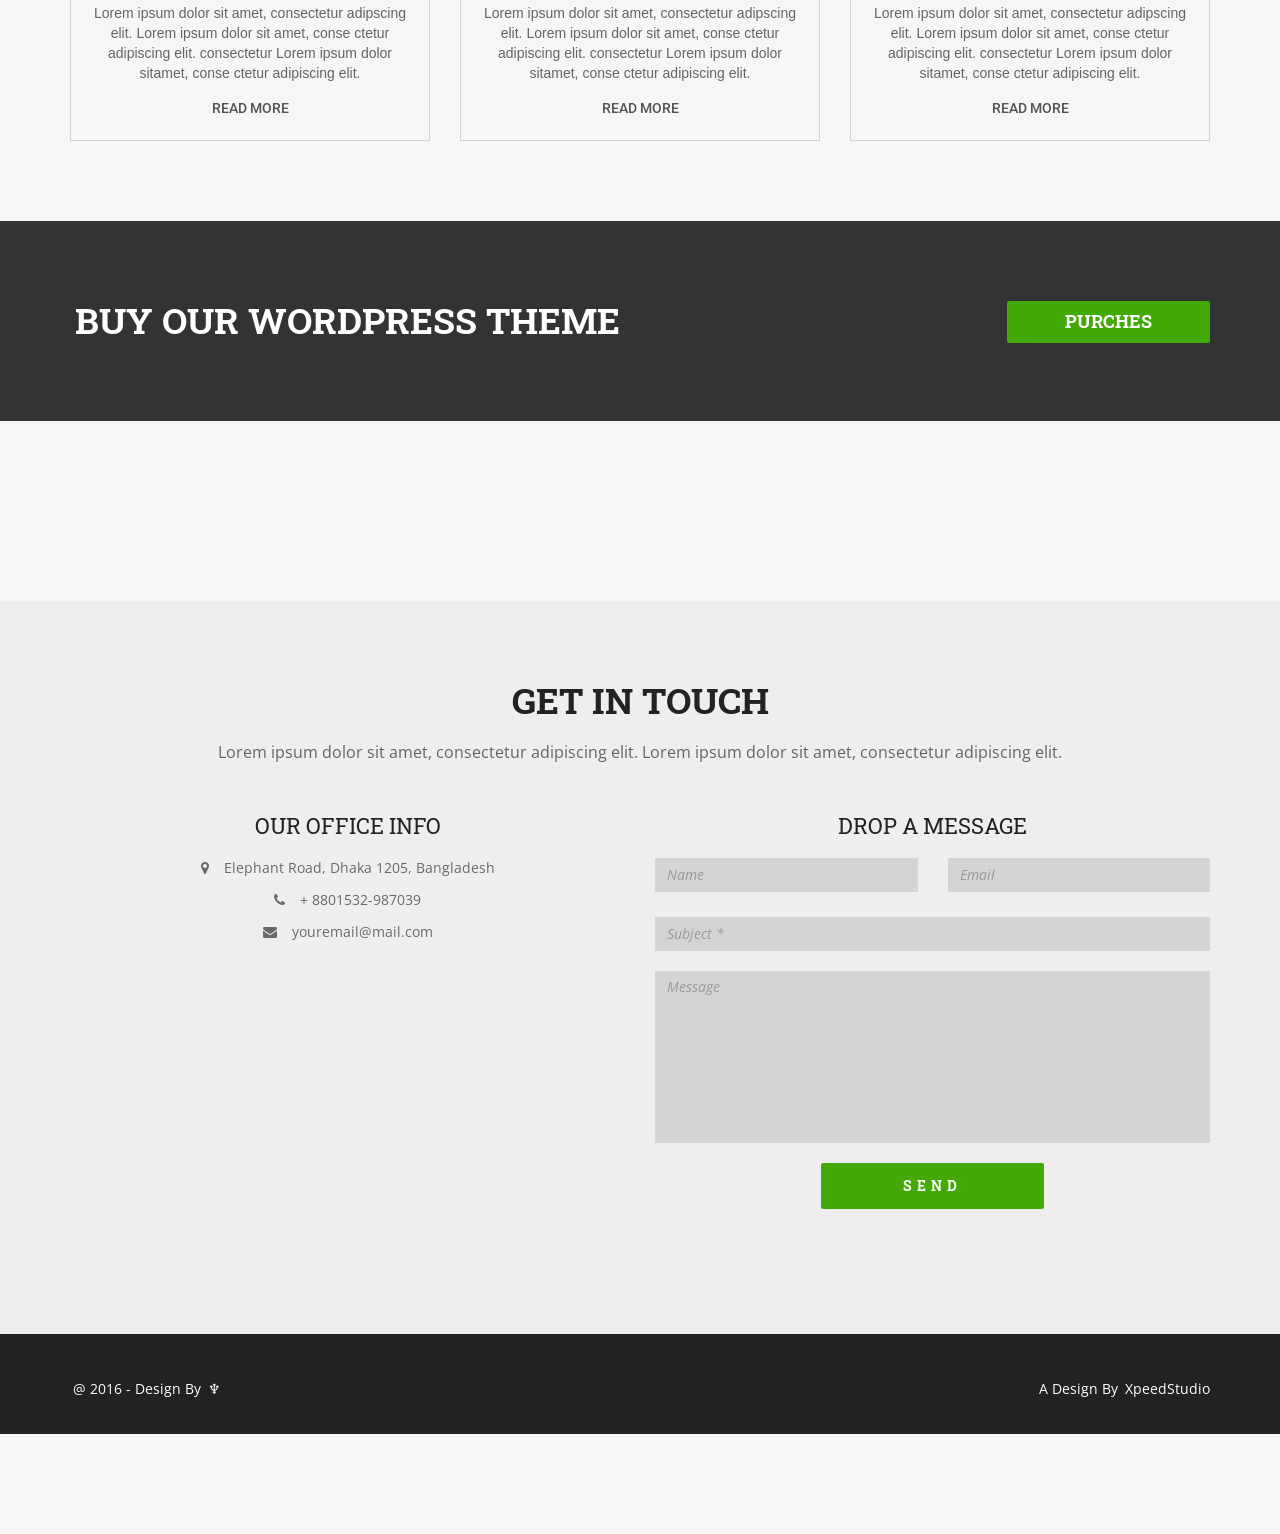
==== commit 7a50d413: "add testimonials" ====
--- a/home.html
+++ b/home.html
@@ -575,7 +575,7 @@
                         <div class="col-md-12">
                             <div class="testimonial_header text-center">
                                 <h2>testimonials</h2>
-                                <p>Lorem ipsum dolor sit amet, consectetur adipiscing elit. Lorem ipsum dolor sit amet, consectetur adipiscing elit.</p>
+                            
                             </div>
                         </div>
                     </div>
@@ -600,11 +600,12 @@
                                                         </div>
                                                         <div class="testimonial_content">
                                                             <i class="fa fa-quote-left"></i>
-                                                            <p>Lorem ipsum dolor sit amet, consectetur adipisicing elit. Quidem, veritatis nulla eum laudantium totam tempore optio doloremque laboriosam quas, quos eaque molestias odio aut eius animi. Impedit temporibus nisi accusamus.</p>
+                                                            <p>I believe that we all have a responsibility to give back. No one becomes successful without lots of hard work, support from others, and a little luck. Giving back creates a virtuous cycle that makes everyone more successful.
+                                                                Read more at: https://www.brainyquote.com/topics/giving_back.</p>
                                                         </div>
                                                         <div class="testimonial_author">
-                                                            <h5>Sadequr Rahman Sojib</h5>
-                                                            <p>CEO, Fourder</p>
+                                                            <h5>Yvone Makena</h5>
+                                                            <p>CEO, CoFourder</p>
                                                         </div>
                                                     </div>
                                                     <div class="col-md-6">
@@ -613,10 +614,11 @@
                                                         </div>
                                                         <div class="testimonial_content">
                                                             <i class="fa fa-quote-left"></i>
-                                                            <p>Lorem ipsum dolor sit amet, consectetur adipisicing elit. Quidem, veritatis nulla eum laudantium totam tempore optio doloremque laboriosam quas, quos eaque molestias odio aut eius animi. Impedit temporibus nisi accusamus.</p>
+                                                            <p>Giving back is something that comes from the heart to me. It's not that I do it because it's the right thing: I do it because I want do it.
+                                                                </p>
                                                         </div>
                                                         <div class="testimonial_author">
-                                                            <h5>Sadequr Rahman Sojib</h5>
+                                                            <h5>Irene</h5>
                                                             <p>CEO, Fourder</p>
                                                         </div>
                                                     </div>
@@ -631,11 +633,12 @@
                                                         </div>
                                                         <div class="testimonial_content">
                                                             <i class="fa fa-quote-left"></i>
-                                                            <p>Lorem ipsum dolor sit amet, consectetur adipisicing elit. Quidem, veritatis nulla eum laudantium totam tempore optio doloremque laboriosam quas, quos eaque molestias odio aut eius animi. Impedit temporibus nisi accusamus.</p>
+                                                            <p>The name 'Reflect It Back' comes from the idea of not only giving back but also seeing yourself in someone else.
+                                                               </p>
                                                         </div>
                                                         <div class="testimonial_author">
-                                                            <h5>Sadequr Rahman Sojib</h5>
-                                                            <p>CEO, Fourder</p>
+                                                            <h5>Limo Allan</h5>
+                                                            <p>Head of social media</p>
                                                         </div>
                                                     </div>
                                                     <div class="col-md-6">
@@ -644,11 +647,26 @@
                                                         </div>
                                                         <div class="testimonial_content">
                                                             <i class="fa fa-quote-left"></i>
-                                                            <p>Lorem ipsum dolor sit amet, consectetur adipisicing elit. Quidem, veritatis nulla eum laudantium totam tempore optio doloremque laboriosam quas, quos eaque molestias odio aut eius animi. Impedit temporibus nisi accusamus.</p>
+                                                            <p>I really enjoy doing charity, for a good cause, it's like the least I can do, I really enjoy that stuff. I enjoy giving back.
+                                                                </p>
                                                         </div>
                                                         <div class="testimonial_author">
-                                                            <h5>Sadequr Rahman Sojib</h5>
-                                                            <p>CEO, Fourder</p>
+                                                            <h5>KORI</h5>
+                                                            <p>Head of graphics</p>
+                                                        </div>
+                                                    </div>
+                                                    <div class="col-md-6">
+                                                        <div class="profile-circle">
+                                                            <img src="img/tree_cut_3.JPG" alt="">
+                                                        </div>
+                                                        <div class="testimonial_content">
+                                                            <i class="fa fa-quote-left"></i>
+                                                            <p>I'm just so very lucky to be able to do what I do for a living, and giving back is a way for me to express my gratitude. I'm so lucky to be in a position to help people, and that's appealing to me.
+                                                                </p>
+                                                        </div>
+                                                        <div class="testimonial_author">
+                                                            <h5>Collins Macharia</h5>
+                                                            <p>Member</p>
                                                         </div>
                                                     </div>
                                                 </div>
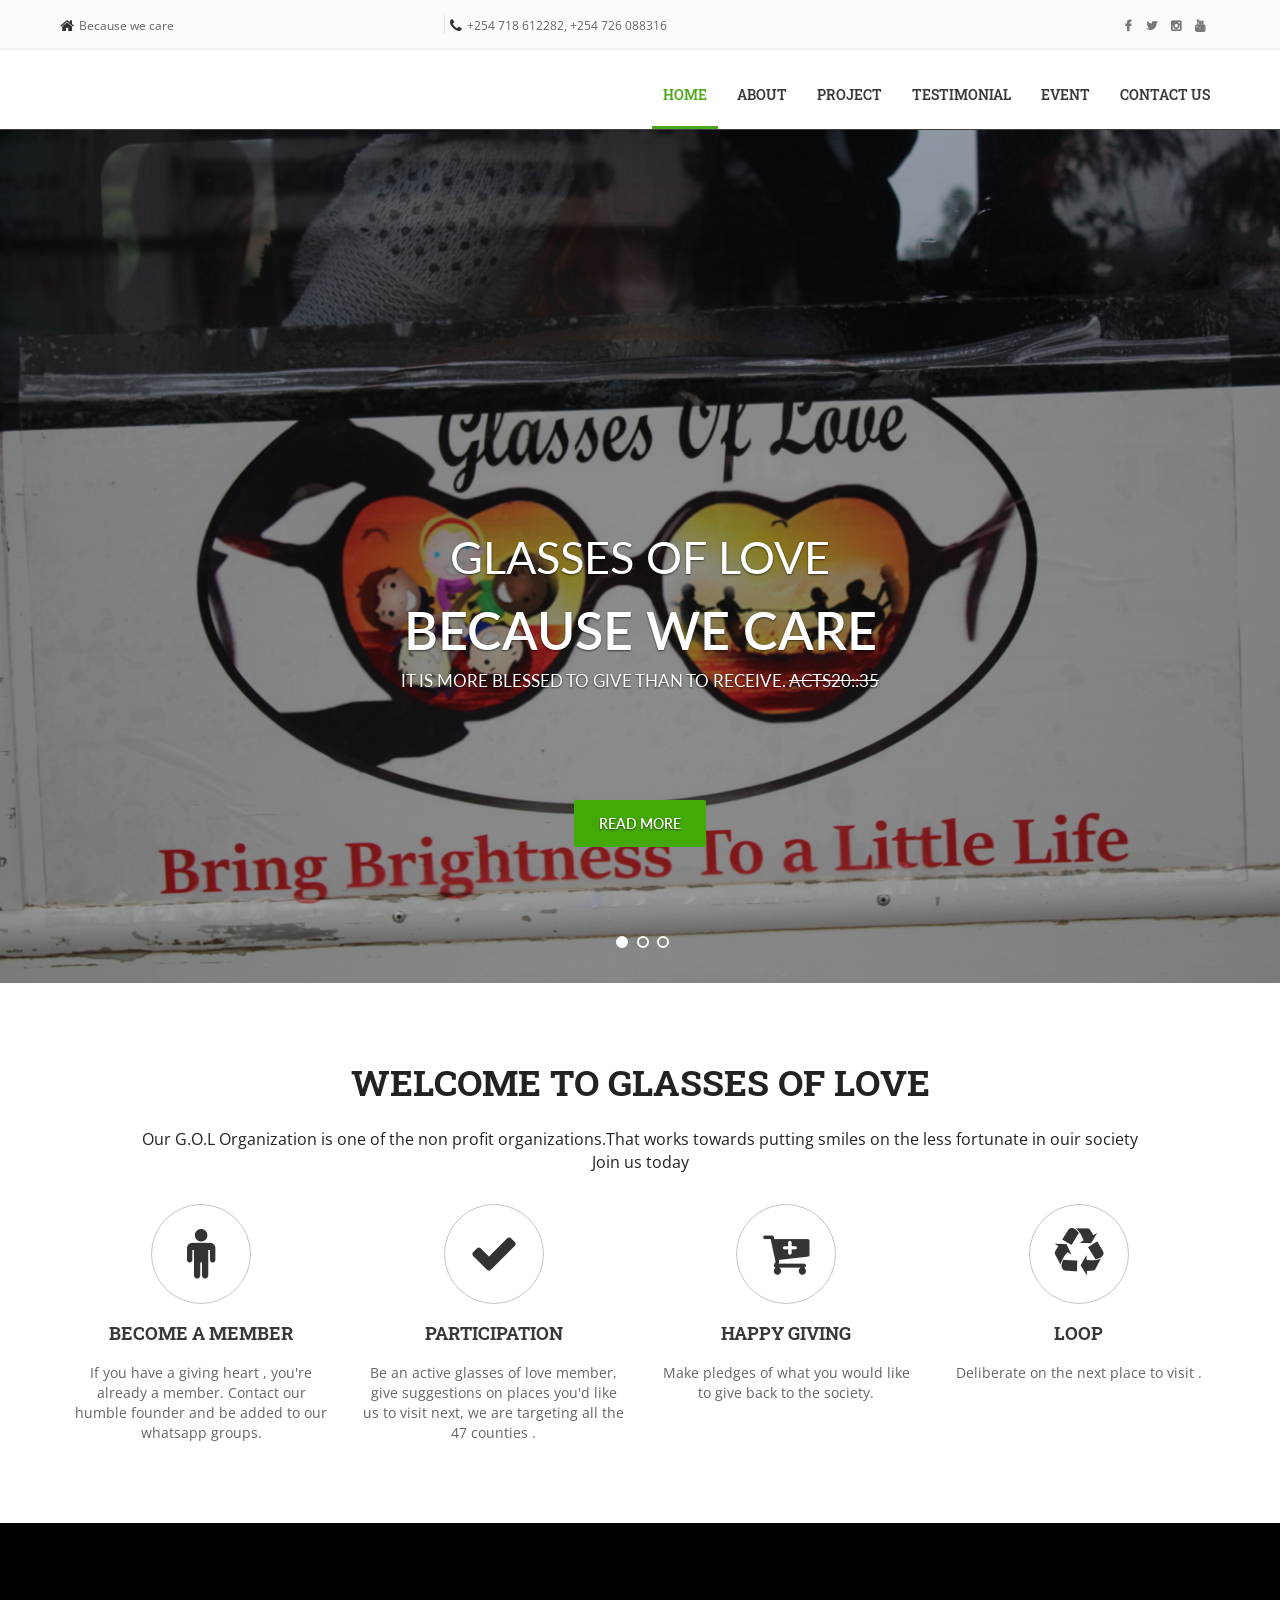
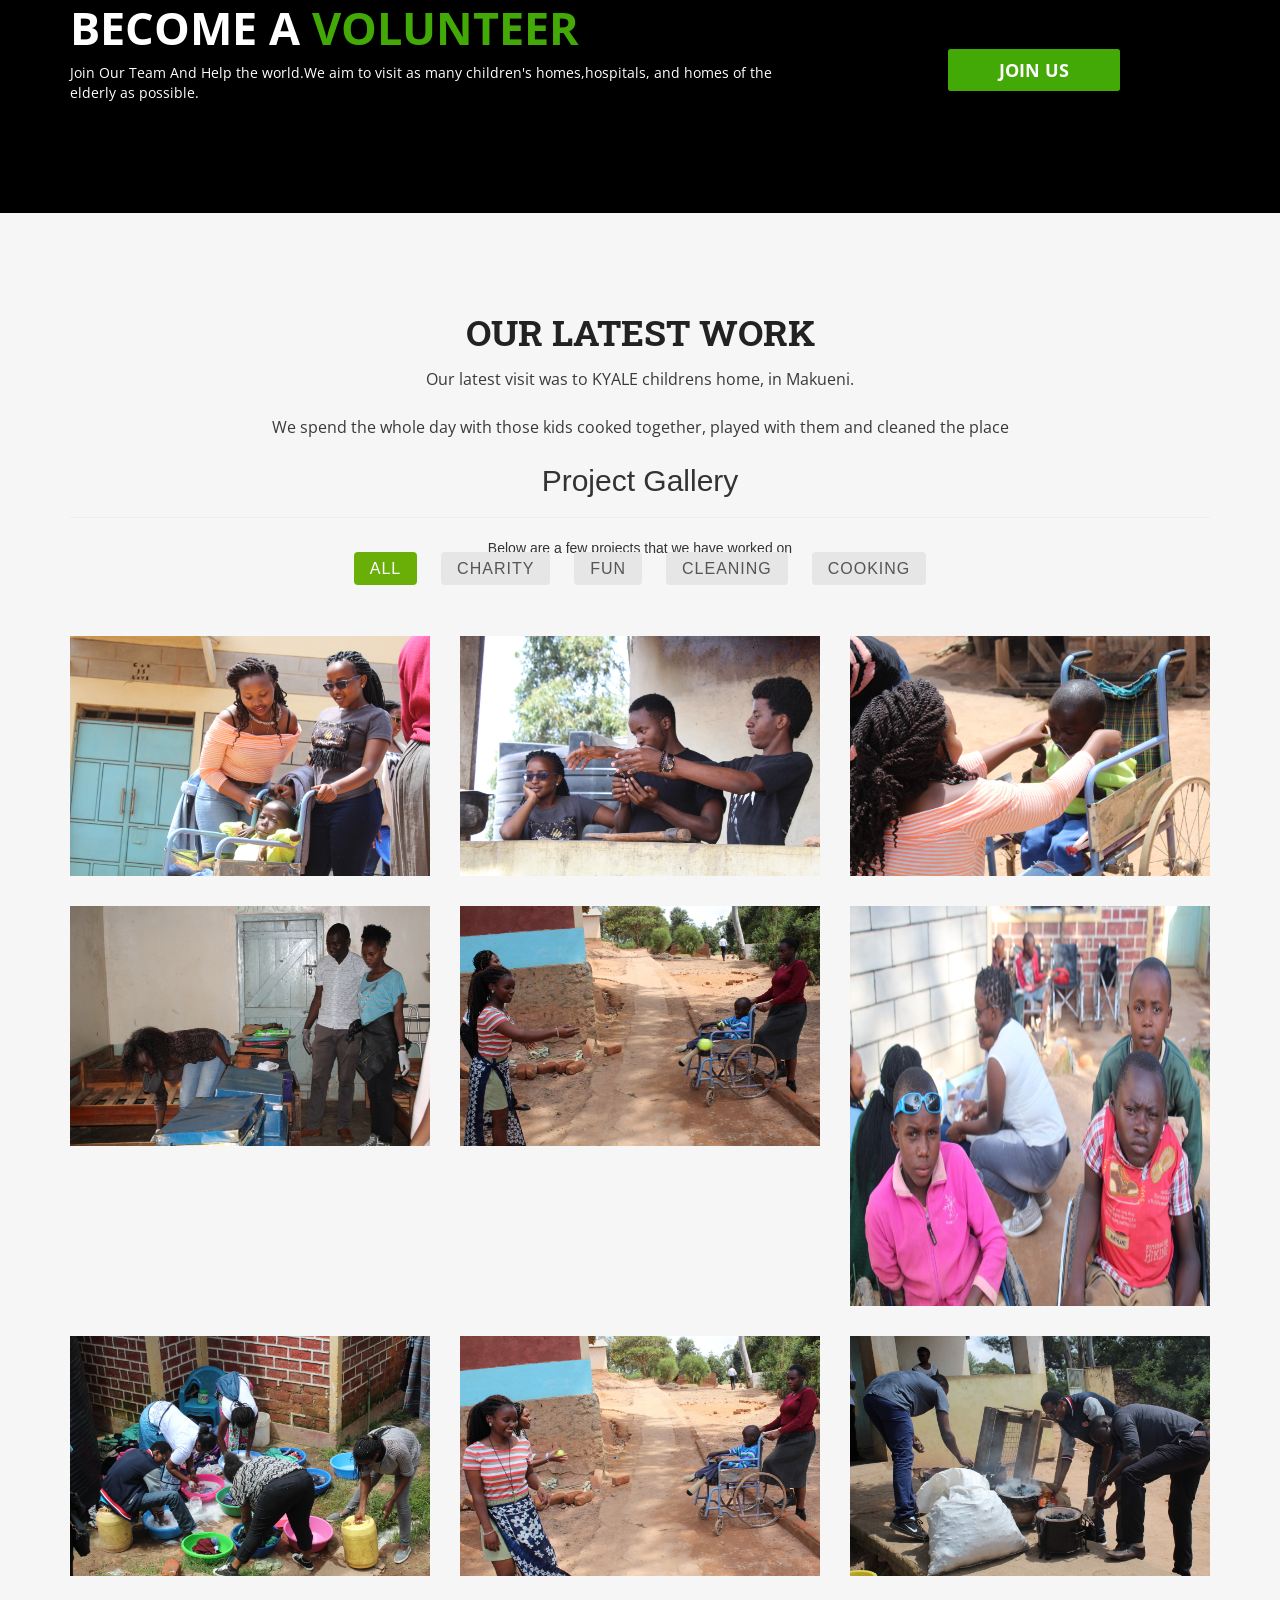
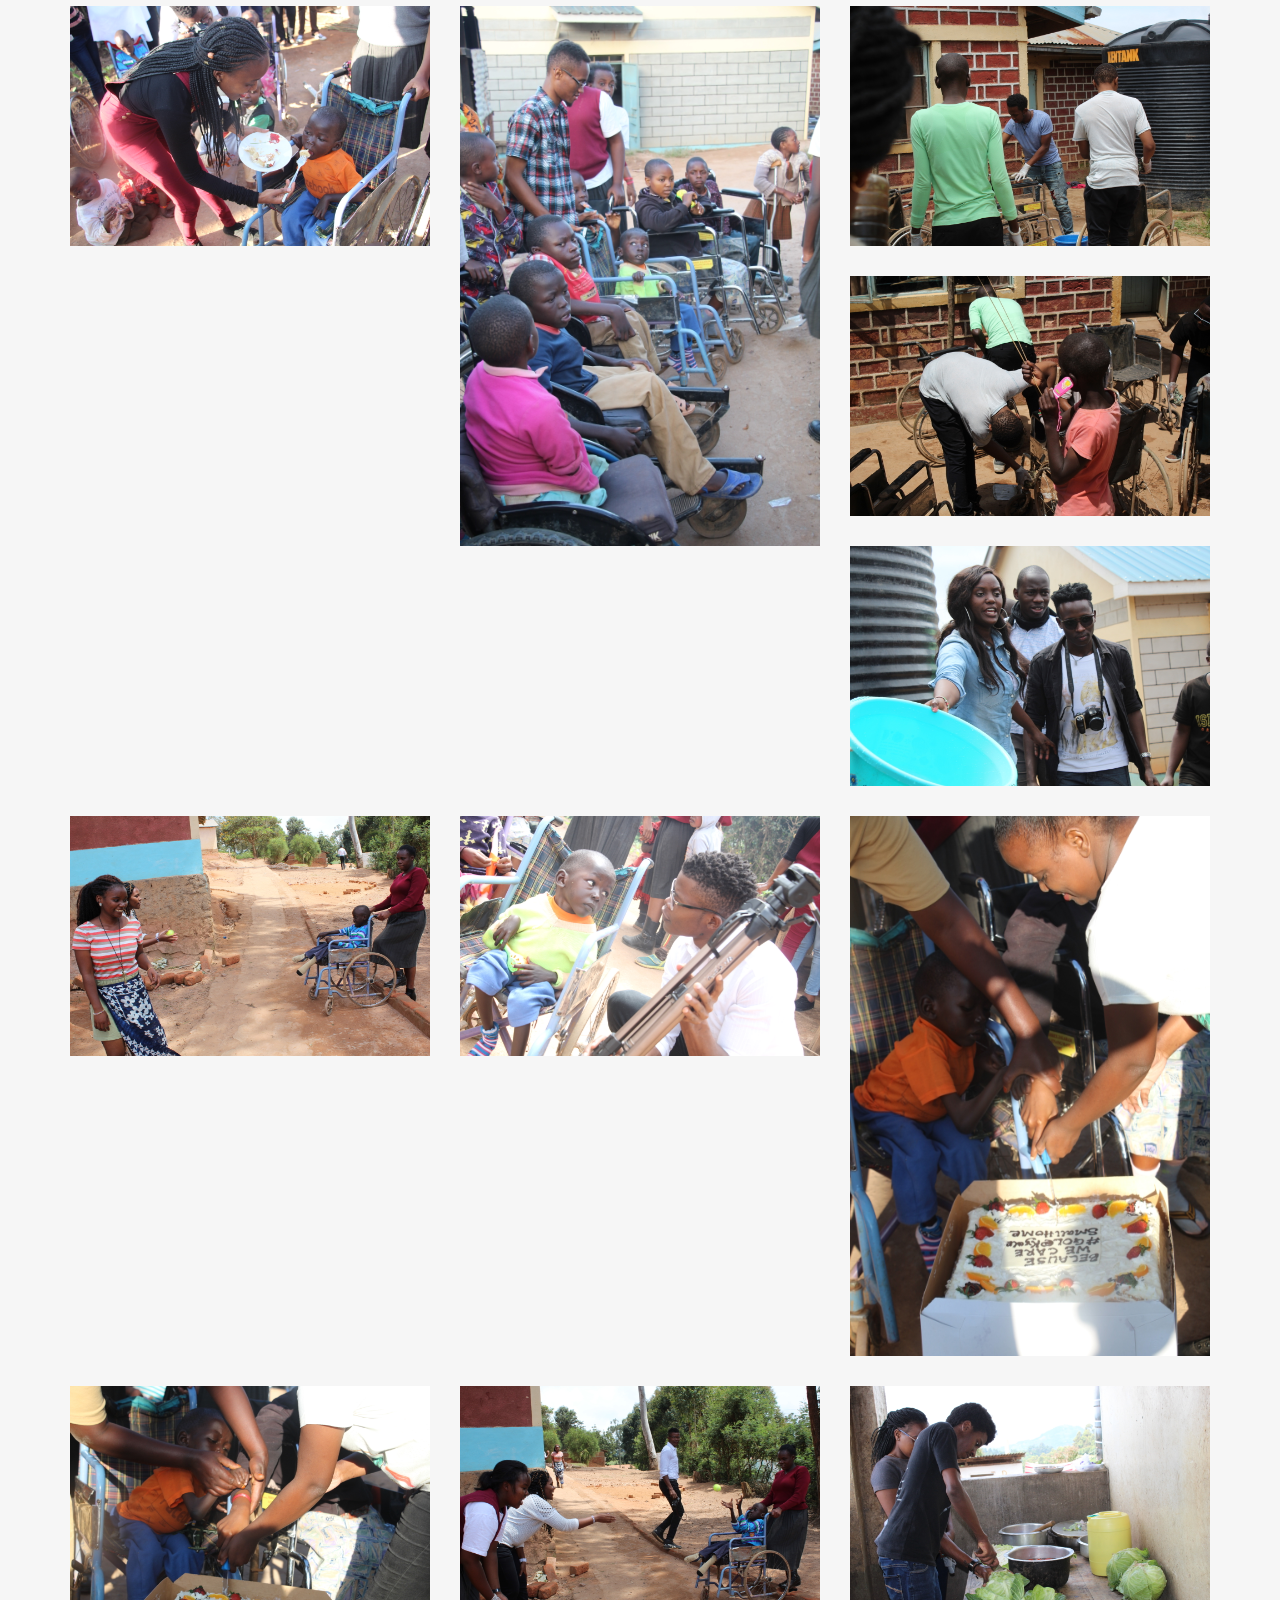
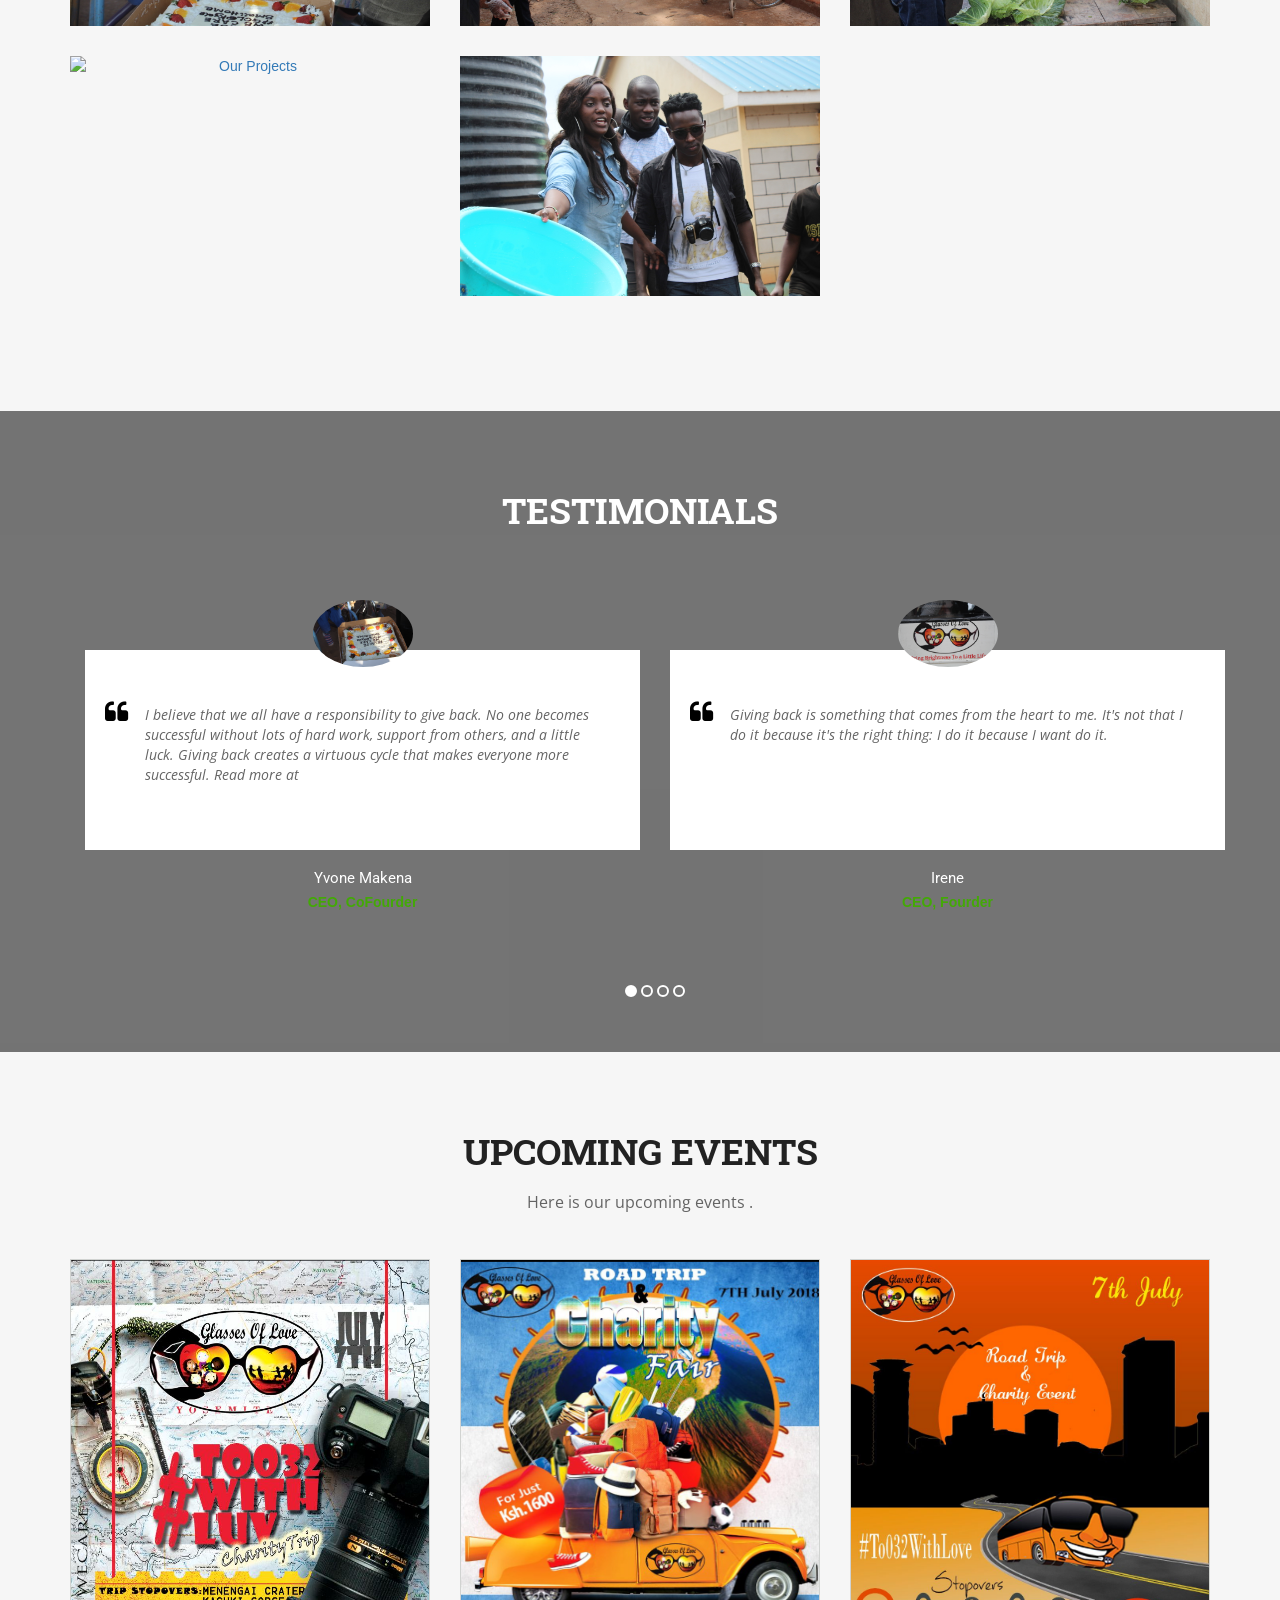
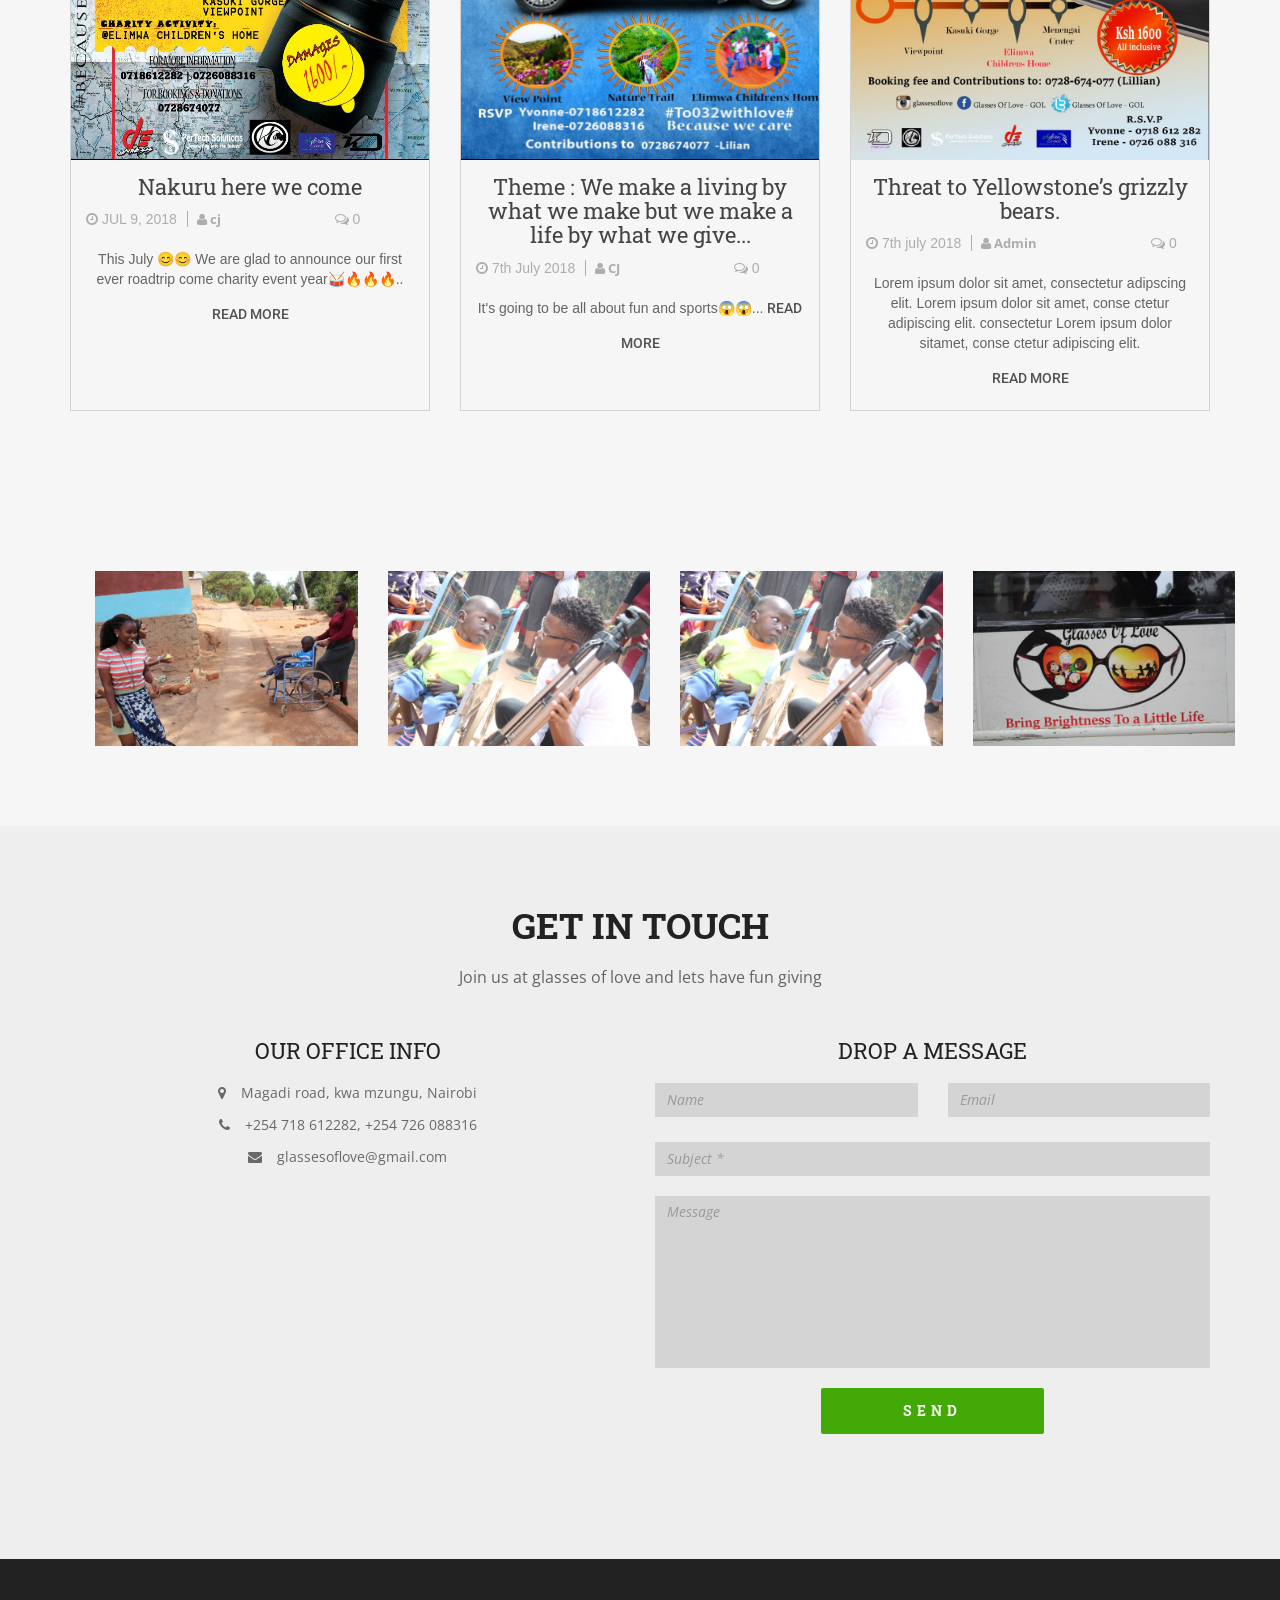
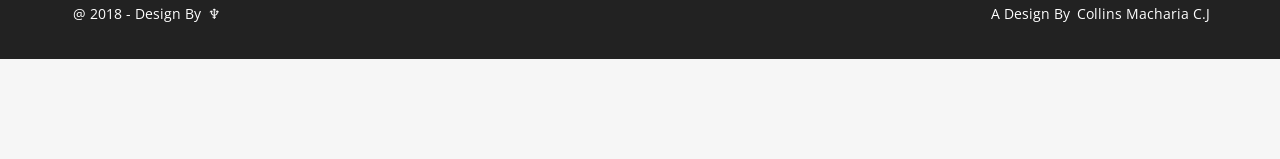
==== commit 8f3ce8b6: "add stuff" ====
--- a/home.html
+++ b/home.html
@@ -7,7 +7,7 @@
         <meta name="viewport" content="width=device-width, initial-scale=1">
         <!-- The above 3 meta tags *must* come first in the head; any other head content must come *after* these tags -->
 
-        <title>GreenFair</title>
+        <title>GLASSES OF LOVE</title>
 
         <!--    Google Fonts-->
         <link href='https://fonts.googleapis.com/css?family=Open+Sans:400,300,600,700,800' rel='stylesheet' type='text/css'>
@@ -29,6 +29,7 @@
         <link href="css/style.css" rel="stylesheet">
         <link rel="stylesheet" type="text/css" href="css/nivo-lightbox/nivo-lightbox.css">
     <link rel="stylesheet" type="text/css" href="css/nivo-lightbox/default.css">
+    <link href="https://fonts.googleapis.com/css?family=Open+Sans:300,400,600,700" rel="stylesheet">
         <!--Responsive Framework-->
         <link href="css/responsive.css" rel="stylesheet">
 
@@ -98,10 +99,8 @@
                                     <li class="active"><a href="#header">Home <span class="sr-only">(current)</span></a></li>
                                     <li><a href="#welcome">about</a></li>
                                     <li><a href="#portfolio">project</a></li>
-                                    <li><a href="#counter">achivment</a></li>
-                                    <li><a href="#event">event</a></li>
                                     <li><a href="#testimonial">testimonial</a></li>
-                                    <li><a href="#blog">blog</a></li>
+                                    <li><a href="#event">Event</a></li>
                                     <li><a href="#contact">contact us</a></li>
                                 </ul>
                             </div>
@@ -338,7 +337,7 @@
                                 <div class="hover-bg"><a href="img/charity.JPG" title="Our Projects"
                                                          data-lightbox-gallery="gallery1">
                                     <div class="hover-text">
-                                        <h4>Lawn care</h4>
+                                        <h4>charity</h4>
                                     </div>
                                     <img src="img/charity.JPG" class="img-responsive" alt="Our Projects"> </a></div>
                             </div>
@@ -348,7 +347,7 @@
                                 <div class="hover-bg"><a href="img/cooking.JPG" title="Our Projects"
                                                          data-lightbox-gallery="gallery1">
                                     <div class="hover-text">
-                                        <h4>Interior Design</h4>
+                                        <h4>cooking</h4>
                                     </div>
                                     <img src="img/cooking.JPG" class="img-responsive"
                                          alt="Our Projects"> </a></div>
@@ -359,7 +358,7 @@
                                 <div class="hover-bg"><a href="img/charity2.JPG" title="Our Projects"
                                                          data-lightbox-gallery="gallery1">
                                     <div class="hover-text">
-                                        <h4>Interior Design</h4>
+                                        <h4>charity</h4>
                                     </div>
                                     <img src="img/charity2.JPG" class="img-responsive"
                                          alt="Our Projects"> </a></div>
@@ -370,7 +369,7 @@
                                 <div class="hover-bg"><a href="img/clean.JPG" title="Our Projects"
                                                          data-lightbox-gallery="gallery1">
                                     <div class="hover-text">
-                                        <h4>Interior Design</h4>
+                                        <h4>Cleaning</h4>
                                     </div>
                                     <img src="img/clean.JPG" class="img-responsive" alt="Our Projects"> </a></div>
                             </div>
@@ -380,7 +379,7 @@
                                 <div class="hover-bg"><a href="img/fun.JPG" title="Our Projects"
                                                          data-lightbox-gallery="gallery1">
                                     <div class="hover-text">
-                                        <h4>Men at work</h4>
+                                        <h4>having fun</h4>
                                     </div>
                                     <img src="img/fun.JPG" class="img-responsive" alt="Our Projects"> </a></div>
                             </div>
@@ -390,7 +389,7 @@
                                 <div class="hover-bg"><a href="img/charity3.JPG" title="Our Projects"
                                                          data-lightbox-gallery="gallery1">
                                     <div class="hover-text">
-                                        <h4>Men at work</h4>
+                                        <h4>Charity</h4>
                                     </div>
                                     <img src="img/charity3.JPG"  style="height: 400px; width:500px" class="img-responsive" alt="Our Projects"> </a></div>
                             </div>
@@ -400,7 +399,7 @@
                                 <div class="hover-bg"><a href="img/clean21.JPG" title="Our Projects"
                                                          data-lightbox-gallery="gallery1">
                                     <div class="hover-text">
-                                        <h4>Lawn care</h4>
+                                        <h4>Cleaning</h4>
                                     </div>
                                     <img src="img/clean21.JPG" class="img-responsive" alt="Our Projects"> </a></div>
                             </div>
@@ -410,7 +409,7 @@
                                 <div class="hover-bg"><a href="img/fun2.JPG" title="Our Projects"
                                                          data-lightbox-gallery="gallery1">
                                     <div class="hover-text">
-                                        <h4>Interior Design</h4>
+                                        <h4>Having fun</h4>
                                     </div>
                                     <img src="img/fun2.JPG" class="img-responsive"
                                          alt="Our Projects"> </a></div>
@@ -421,7 +420,7 @@
                                 <div class="hover-bg"><a href="img/cooking2.JPG" title="Our Projects"
                                                          data-lightbox-gallery="gallery1">
                                     <div class="hover-text">
-                                        <h4>Lawncare</h4>
+                                        <h4>Cooking</h4>
                                     </div>
                                     <img src="img/cooking2.JPG" class="img-responsive" alt="Our Projects"> </a></div>
                             </div>
@@ -431,7 +430,7 @@
                                 <div class="hover-bg"><a href="img/charity4.JPG" title="Our Projects"
                                                          data-lightbox-gallery="gallery1">
                                     <div class="hover-text">
-                                        <h4>Interior Design</h4>
+                                        <h4>Charity</h4>
                                     </div>
                                     <img src="img/charity4.JPG" class="img-responsive"
                                          alt="Our Projects"> </a></div>
@@ -442,7 +441,7 @@
                                 <div class="hover-bg"><a href="img/charity5.JPG" title="Our Projects"
                                                          data-lightbox-gallery="gallery1">
                                     <div class="hover-text">
-                                        <h4>Men at work</h4>
+                                        <h4>Charity</h4>
                                     </div>
                                     <img src="img/charity5.JPG" class="img-responsive" alt="Our Projects"> </a></div>
                             </div>
@@ -453,7 +452,7 @@
                                 <div class="hover-bg"><a href="img/charity6.JPG" title="Our Projects"
                                                          data-lightbox-gallery="gallery1">
                                     <div class="hover-text">
-                                        <h4>Hard scarping</h4>
+                                        <h4>Charity</h4>
                                     </div>
                                     <img src="img/charity6.JPG" class="img-responsive" alt="Our Projects"> </a></div>
                             </div>
@@ -541,7 +540,7 @@
                                     <img src="img/cooking3.JPG" class="img-responsive" alt="Our Projects"> </a></div>
                             </div>
                         </div>
-                        <div class="col-sm-6 col-md-4 garden">
+                        <div class="col-sm-6 col-md-4 cook">
                             <div class="portfolio-item">
                                 <div class="hover-bg"><a href="img/head.jpeg" title="Our Projects"
                                                          data-lightbox-gallery="gallery1">
@@ -557,7 +556,7 @@
                                 <div class="hover-bg"><a href="img/clean3.JPG" title="Our Projects"
                                                          data-lightbox-gallery="gallery1">
                                     <div class="hover-text">
-                                        <h4>clewaning</h4>
+                                        <h4>cleaning</h4>
                                     </div>
                                     <img src="img/clean3.JPG"  class="img-responsive" alt="Our Projects"> </a></div>
                             </div>
@@ -589,6 +588,8 @@
                                         <ol class="carousel-indicators">
                                             <li data-target="#fade-quote-carousel" data-slide-to="0" class="active"></li>
                                             <li data-target="#fade-quote-carousel" data-slide-to="1"></li>
+                                            <li data-target="#fade-quote-carousel" data-slide-to="2"></li>
+                                            <li data-target="#fade-quote-carousel" data-slide-to="3"></li>
                                         </ol>
                                         <!-- Carousel items -->
                                         <div class="carousel-inner">
@@ -596,12 +597,12 @@
                                                 <div class="row">
                                                     <div class="col-md-6">
                                                         <div class="profile-circle">
-                                                            <img src="img/tree_cut_3.JPG" alt="">
+                                                            <img src="img/head1.JPG" alt="">
                                                         </div>
                                                         <div class="testimonial_content">
                                                             <i class="fa fa-quote-left"></i>
                                                             <p>I believe that we all have a responsibility to give back. No one becomes successful without lots of hard work, support from others, and a little luck. Giving back creates a virtuous cycle that makes everyone more successful.
-                                                                Read more at: https://www.brainyquote.com/topics/giving_back.</p>
+                                                                Read more at</p>
                                                         </div>
                                                         <div class="testimonial_author">
                                                             <h5>Yvone Makena</h5>
@@ -610,7 +611,7 @@
                                                     </div>
                                                     <div class="col-md-6">
                                                         <div class="profile-circle">
-                                                            <img src="img/tree_cut_3.JPG" alt="">
+                                                            <img src="img/head.JPG" alt="">
                                                         </div>
                                                         <div class="testimonial_content">
                                                             <i class="fa fa-quote-left"></i>
@@ -629,7 +630,7 @@
                                                 <div class="row">
                                                     <div class="col-md-6">
                                                         <div class="profile-circle">
-                                                            <img src="img/tree_cut_3.JPG" alt="">
+                                                            <img src="img/head.JPG" alt="">
                                                         </div>
                                                         <div class="testimonial_content">
                                                             <i class="fa fa-quote-left"></i>
@@ -643,7 +644,7 @@
                                                     </div>
                                                     <div class="col-md-6">
                                                         <div class="profile-circle">
-                                                            <img src="img/tree_cut_3.JPG" alt="">
+                                                            <img src="img/clean.JPG" alt="">
                                                         </div>
                                                         <div class="testimonial_content">
                                                             <i class="fa fa-quote-left"></i>
@@ -655,21 +656,71 @@
                                                             <p>Head of graphics</p>
                                                         </div>
                                                     </div>
+                                                    
+                                                </div>
+                                            </div>
+                                            <div class="item">
+                                                <div class="row">
                                                     <div class="col-md-6">
                                                         <div class="profile-circle">
                                                             <img src="img/tree_cut_3.JPG" alt="">
                                                         </div>
                                                         <div class="testimonial_content">
                                                             <i class="fa fa-quote-left"></i>
-                                                            <p>I'm just so very lucky to be able to do what I do for a living, and giving back is a way for me to express my gratitude. I'm so lucky to be in a position to help people, and that's appealing to me.
+                                                            <p>Once you start getting into giving back, it gets addictive.
                                                                 </p>
                                                         </div>
                                                         <div class="testimonial_author">
-                                                            <h5>Collins Macharia</h5>
+                                                            <h5>Edwin Jomo</h5>
                                                             <p>Member</p>
                                                         </div>
                                                     </div>
+                                                    <div class="col-md-6">
+                                                        <div class="profile-circle">
+                                                            <img src="img/tree_cut_3.JPG" alt="">
+                                                        </div>
+                                                        <div class="testimonial_content">
+                                                            <i class="fa fa-quote-left"></i>
+                                                            <p>I'm very fortunate to have been raised in my family. I learned early about the importance of giving back.</p>
+                                                        </div>
+                                                        <div class="testimonial_author">
+                                                            <h5>Mitch</h5>
+                                                            <p>Member</p>
+                                                        </div>
+                                                    </div>
+                                                    
                                                 </div>
+                                                <div class="item">
+                                                    <div class="row">
+                                                        <div class="col-md-6">
+                                                            <div class="profile-circle">
+                                                                <img src="img/tree_cut_3.JPG" alt="">
+                                                            </div>
+                                                            <div class="testimonial_content">
+                                                                <i class="fa fa-quote-left"></i>
+                                                                <p>We make a living by what we get. We make a life by what we give.
+                                                                    </p>
+                                                            </div>
+                                                            <div class="testimonial_author">
+                                                                <h5>Collins Macharia</h5>
+                                                                <p>Member</p>
+                                                            </div>
+                                                        </div>
+                                                        <div class="col-md-6">
+                                                            <div class="profile-circle">
+                                                                <img src="img/tree_cut_3.JPG" alt="">
+                                                            </div>
+                                                            <div class="testimonial_content">
+                                                                <i class="fa fa-quote-left"></i>
+                                                                <p>We must give more in order to get more. It is the generous giving of ourselves that produces the generous harvest.</p>
+                                                            </div>
+                                                            <div class="testimonial_author">
+                                                                <h5>d3</h5>
+                                                                <p>Head of media</p>
+                                                            </div>
+                                                        </div>
+                                                        
+                                                    </div>
                                             </div>
                                             <!--ENd of item-->
                                         </div>
@@ -695,8 +746,8 @@
                 <div class="row">
                     <div class="col-md-12">
                         <div class="latest_blog text-center">
-                            <h2>latest blog</h2>
-                            <p>Lorem ipsum dolor sit amet, consectetur adipisicing elit. Illo cum libero vitae quos eaque commodi.</p>
+                            <h2>Upcoming events </h2>
+                            <p>Here is our upcoming events .</p>
                         </div>
                     </div>
                 </div>
@@ -706,15 +757,73 @@
                         <div class="blog_news">
                             <div class="single_blog_item">
                                 <div class="blog_img">
-                                    <img src="img/climate_effect.JPG" alt="">
+                                    <img src="img/poster.jpeg" alt="">
                                 </div>
                                 <div class="blog_content">
-                                    <a href=""><h3>Climate change is affecting bird migration</h3></a>
+                                    <a href=""><h3>Nakuru here we come</h3></a>
                                     <div class="expert">
                                         <div class="left-side text-left">
                                             <p class="left_side">
                                                 <span class="clock"><i class="fa fa-clock-o"></i></span>
-                                                <span class="time">Aug 19, 2016</span>
+                                                <span class="time">JUL 9, 2018</span>
+                                                <a href=""><span class="admin"><i class="fa fa-user"></i> cj</span></a>
+                                            </p>
+                                            <p class="right_side text-right">
+                                                <a href=""><span class="right_msg text-right"><i class="fa fa-comments-o"></i></span>
+                                                    <span class="count">0</span></a>
+                                            </p>
+                                        </div>
+                                    </div>
+
+                                    <p class="blog_news_content">This July 😊😊 We are glad to announce our first ever roadtrip come charity event year🥁🔥🔥🔥.. </p>
+                                    <a href="" class="blog_link">read more</a>
+                                </div>
+                            </div>
+                        </div>
+                    </div>
+                    <!--End of col-md-4-->
+                    <div class="col-md-4">
+                        <div class="blog_news">
+                            <div class="single_blog_item">
+                                <div class="blog_img">
+                                    <img src="img/poster1.jpeg" alt="">
+                                </div>
+                                <div class="blog_content">
+                                    <a href=""><h3>Theme : We make a living by what we make but we make a life by what we give...</h3></a>
+                                    <div class="expert">
+                                        <div class="left-side text-left">
+                                            <p class="left_side">
+                                                <span class="clock"><i class="fa fa-clock-o"></i></span>
+                                                <span class="time">7th July 2018</span>
+                                                <a href=""><span class="admin"><i class="fa fa-user"></i> CJ</span></a>
+                                            </p>
+                                            <p class="right_side text-right">
+                                                <a href=""><span class="right_msg text-right"><i class="fa fa-comments-o"></i></span>
+                                                    <span class="count">0</span></a>
+                                            </p>
+                                        </div>
+                                    </div>
+
+                                    <p class="blog_news_content">It's going to be all about fun and sports😱😱... </p>
+                                    <a href="" class="blog_link">read more</a>
+                                </div>
+                            </div>
+                        </div>
+                    </div>
+                    <!--End of col-md-4-->
+                    <div class="col-md-4">
+                        <div class="blog_news">
+                            <div class="single_blog_item">
+                                <div class="blog_img">
+                                    <img src="img/poster3.jpeg" alt="">
+                                </div>
+                                <div class="blog_content">
+                                    <a href=""><h3>Threat to Yellowstone’s grizzly bears.</h3></a>
+                                    <div class="expert">
+                                        <div class="left-side text-left">
+                                            <p class="left_side">
+                                                <span class="clock"><i class="fa fa-clock-o"></i></span>
+                                                <span class="time">7th july 2018</span>
                                                 <a href=""><span class="admin"><i class="fa fa-user"></i> Admin</span></a>
                                             </p>
                                             <p class="right_side text-right">
@@ -731,64 +840,6 @@
                         </div>
                     </div>
                     <!--End of col-md-4-->
-                    <div class="col-md-4">
-                        <div class="blog_news">
-                            <div class="single_blog_item">
-                                <div class="blog_img">
-                                    <img src="img/air_pollutuon.JPG" alt="">
-                                </div>
-                                <div class="blog_content">
-                                    <a href=""><h3>How to avoid indoor air pollution?</h3></a>
-                                    <div class="expert">
-                                        <div class="left-side text-left">
-                                            <p class="left_side">
-                                                <span class="clock"><i class="fa fa-clock-o"></i></span>
-                                                <span class="time">Aug 19, 2016</span>
-                                                <a href=""><span class="admin"><i class="fa fa-user"></i> Admin</span></a>
-                                            </p>
-                                            <p class="right_side text-right">
-                                                <a href=""><span class="right_msg text-right"><i class="fa fa-comments-o"></i></span>
-                                                    <span class="count">0</span></a>
-                                            </p>
-                                        </div>
-                                    </div>
-
-                                    <p class="blog_news_content">Lorem ipsum dolor sit amet, consectetur adipscing elit. Lorem ipsum dolor sit amet, conse ctetur adipiscing elit. consectetur Lorem ipsum dolor sitamet, conse ctetur adipiscing elit. </p>
-                                    <a href="" class="blog_link">read more</a>
-                                </div>
-                            </div>
-                        </div>
-                    </div>
-                    <!--End of col-md-4-->
-                    <div class="col-md-4">
-                        <div class="blog_news">
-                            <div class="single_blog_item">
-                                <div class="blog_img">
-                                    <img src="img/threat_bear.JPG" alt="">
-                                </div>
-                                <div class="blog_content">
-                                    <a href=""><h3>Threat to Yellowstone’s grizzly bears.</h3></a>
-                                    <div class="expert">
-                                        <div class="left-side text-left">
-                                            <p class="left_side">
-                                                <span class="clock"><i class="fa fa-clock-o"></i></span>
-                                                <span class="time">Aug 19, 2016</span>
-                                                <a href=""><span class="admin"><i class="fa fa-user"></i> Admin</span></a>
-                                            </p>
-                                            <p class="right_side text-right">
-                                                <a href=""><span class="right_msg text-right"><i class="fa fa-comments-o"></i></span>
-                                                    <span class="count">0</span></a>
-                                            </p>
-                                        </div>
-                                    </div>
-
-                                    <p class="blog_news_content">Lorem ipsum dolor sit amet, consectetur adipscing elit. Lorem ipsum dolor sit amet, conse ctetur adipiscing elit. consectetur Lorem ipsum dolor sitamet, conse ctetur adipiscing elit. </p>
-                                    <a href="" class="blog_link">read more</a>
-                                </div>
-                            </div>
-                        </div>
-                    </div>
-                    <!--End of col-md-4-->
                 </div>
                 <!--End of row-->
             </div>
@@ -798,24 +849,7 @@
 
 
 
-        <!--Start of Purches-->
-        <section id="purches">
-            <div class="container">
-                <div class="row">
-                    <div class="col-md-6">
-                        <h2 class="purches_title">Buy our wordpress theme</h2>
-                    </div>
-                    <div class="col-md-2 col-md-offset-4">
-                        <a href="" class="purches_btn">purches</a>
-                    </div>
-                </div>
-                <!--End of row-->
-            </div>
-            <!--End of container-->
-        </section>
-        <!--End of purches-->
-
-
+    
 
         <!--Start of Market-->
         <section id="market">
@@ -826,22 +860,22 @@
                             <div class="row">
                                 <div class="col-md-3">
                                     <div class="market_logo">
-                                        <a href=""><img src="img/audiojungle.png" alt=""></a>
+                                        <a href=""><img src="img/fun2.JPG" alt=""></a>
                                     </div>
                                 </div>
                                 <div class="col-md-3">
                                     <div class="market_logo">
-                                        <a href=""><img src="img/codecanyon.png" alt=""></a>
+                                        <a href=""><img src="img/fun3.JPG" alt=""></a>
                                     </div>
                                 </div>
                                 <div class="col-md-3">
                                     <div class="market_logo">
-                                        <a href=""><img src="img/graphicriver.png" alt=""></a>
+                                        <a href=""><img src="img/fun3.JPG" alt=""></a>
                                     </div>
                                 </div>
                                 <div class="col-md-3">
                                     <div class="market_logo">
-                                        <a href=""><img src="img/audiojungle.png" alt=""></a>
+                                        <a href=""><img src="img/head.JPG" alt=""></a>
                                     </div>
                                 </div>
                             </div>
@@ -866,7 +900,7 @@
                     <div class="colmd-12">
                         <div class="contact_area text-center">
                             <h3>get in touch</h3>
-                            <p>Lorem ipsum dolor sit amet, consectetur adipiscing elit. Lorem ipsum dolor sit amet, consectetur adipiscing elit.</p>
+                            <p>Join us at glasses of love and lets have fun giving </p>
                         </div>
                     </div>
                 </div>
@@ -879,13 +913,13 @@
                             </div>
                             <div class="office_location">
                                 <div class="address">
-                                    <i class="fa fa-map-marker"><span>Elephant Road, Dhaka 1205, Bangladesh</span></i>
+                                    <i class="fa fa-map-marker"><span>Magadi road, kwa mzungu, Nairobi</span></i>
                                 </div>
                                 <div class="phone">
-                                    <i class="fa fa-phone"><span>+ 8801532-987039</span></i>
+                                    <i class="fa fa-phone"><span>+254 718 612282, +254 726 088316</span></i>
                                 </div>
                                 <div class="email">
-                                    <i class="fa fa-envelope"><span>youremail@mail.com</span></i>
+                                    <i class="fa fa-envelope"><span>glassesoflove@gmail.com</span></i>
                                 </div>
                                 <div id="map"></div>
                             </div>
@@ -939,12 +973,12 @@
                 <div class="row text-center">
                     <div class="col-md-6">
                         <div class="copyright">
-                            <p>@ 2016 - Design By <span><a href="">&#9798;</a></span></p>
+                            <p>@ 2018 - Design By <span><a href="">&#9798;</a></span></p>
                         </div>
                     </div>
                     <div class="col-md-6">
                         <div class="designer">
-                            <p>A Design By <a href="#">XpeedStudio</a></p>
+                            <p>A Design By <a href="#">Collins Macharia C.J</a></p>
                         </div>
                     </div>
                 </div>
@@ -1031,14 +1065,15 @@
         <script src="js/isotope/packery-mode.pkgd.min.js"></script>
         <script src="js/isotope/scripts.js"></script>
 
-        <script type="text/javascript" src="js/nivo-lightbox.js"></script>
         <!--Back To Top-->
         <script src="js/backtotop.js"></script>
 
 
         <!--JQuery Click to Scroll down with Menu-->
+
         <script src="js/jquery.localScroll.min.js"></script>
         <script src="js/jquery.scrollTo.min.js"></script>
+        <script type="text/javascript" src="js/nivo-lightbox.js"></script>
         <!--WOW With Animation-->
         <script src="js/wow.min.js"></script>
         <!--WOW Activated-->
@@ -1049,9 +1084,10 @@
 
         <!-- Include all compiled plugins (below), or include individual files as needed -->
         <script src="js/bootstrap.min.js"></script>
+        <script type="text/javascript" src="js/jquery.1.11.1.js"></script>
+        <script type="text/javascript" src="js/nivo-lightbox.js"></script>
         <!-- Custom JavaScript-->
         <script src="js/main.js"></script>
-        <div class="nivo-lightbox-overlay nivo-lightbox-theme-default nivo-lightbox-effect-slideDown"><div class="nivo-lightbox-wrap"><div class="nivo-lightbox-content"></div><div class="nivo-lightbox-title-wrap"><span class="nivo-lightbox-title">Our Projects</span></div></div><a href="#" class="nivo-lightbox-nav nivo-lightbox-prev" style="display: none;">Previous</a><a href="#" class="nivo-lightbox-nav nivo-lightbox-next" style="display: none;">Next</a><a href="#" class="nivo-lightbox-close" title="Close">Close</a></div>
     </body>
 
 </html>
--- a/css/style.css
+++ b/css/style.css
@@ -805,7 +805,7 @@
     font-weight: 700;
 }
 #blog .blog_news .blog_img img {
-    height: 230px;
+    height: 500px;
     width: 100%;
 }
 #blog .blog_news span.right_msg span {
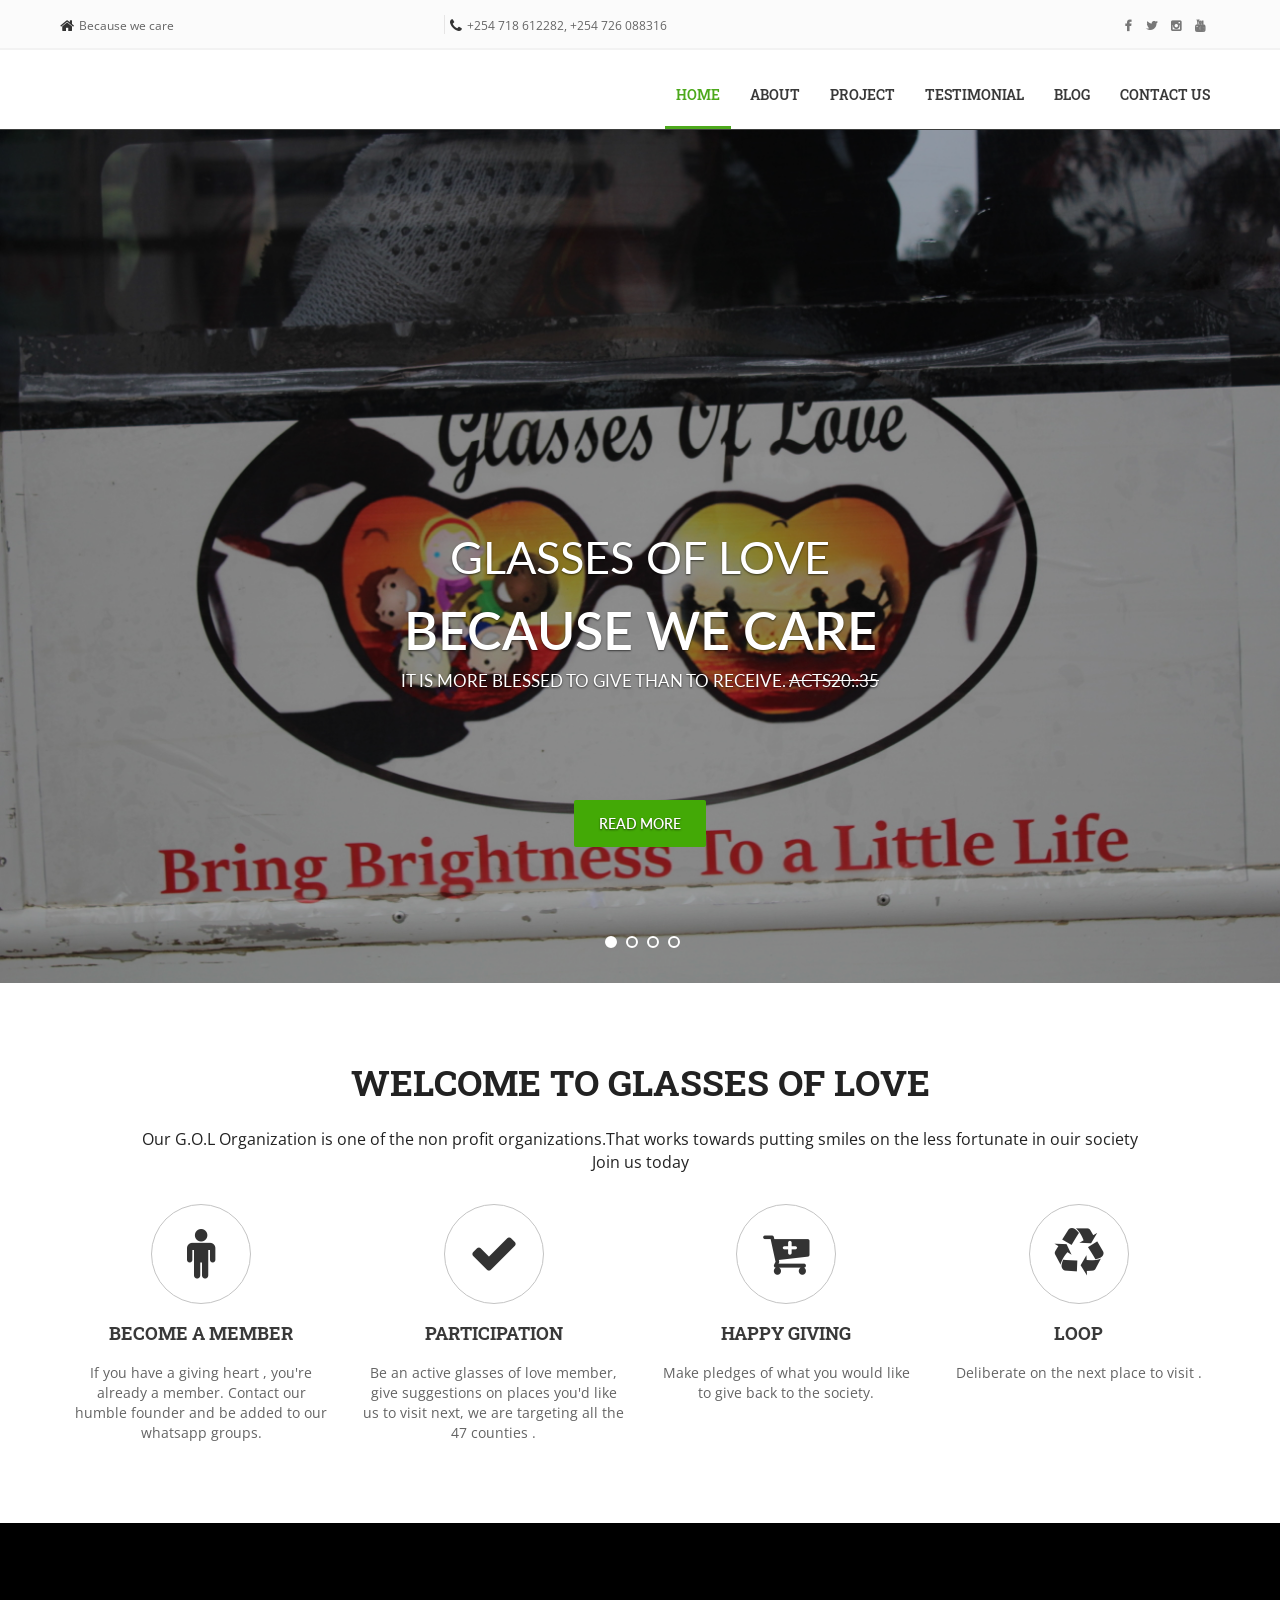
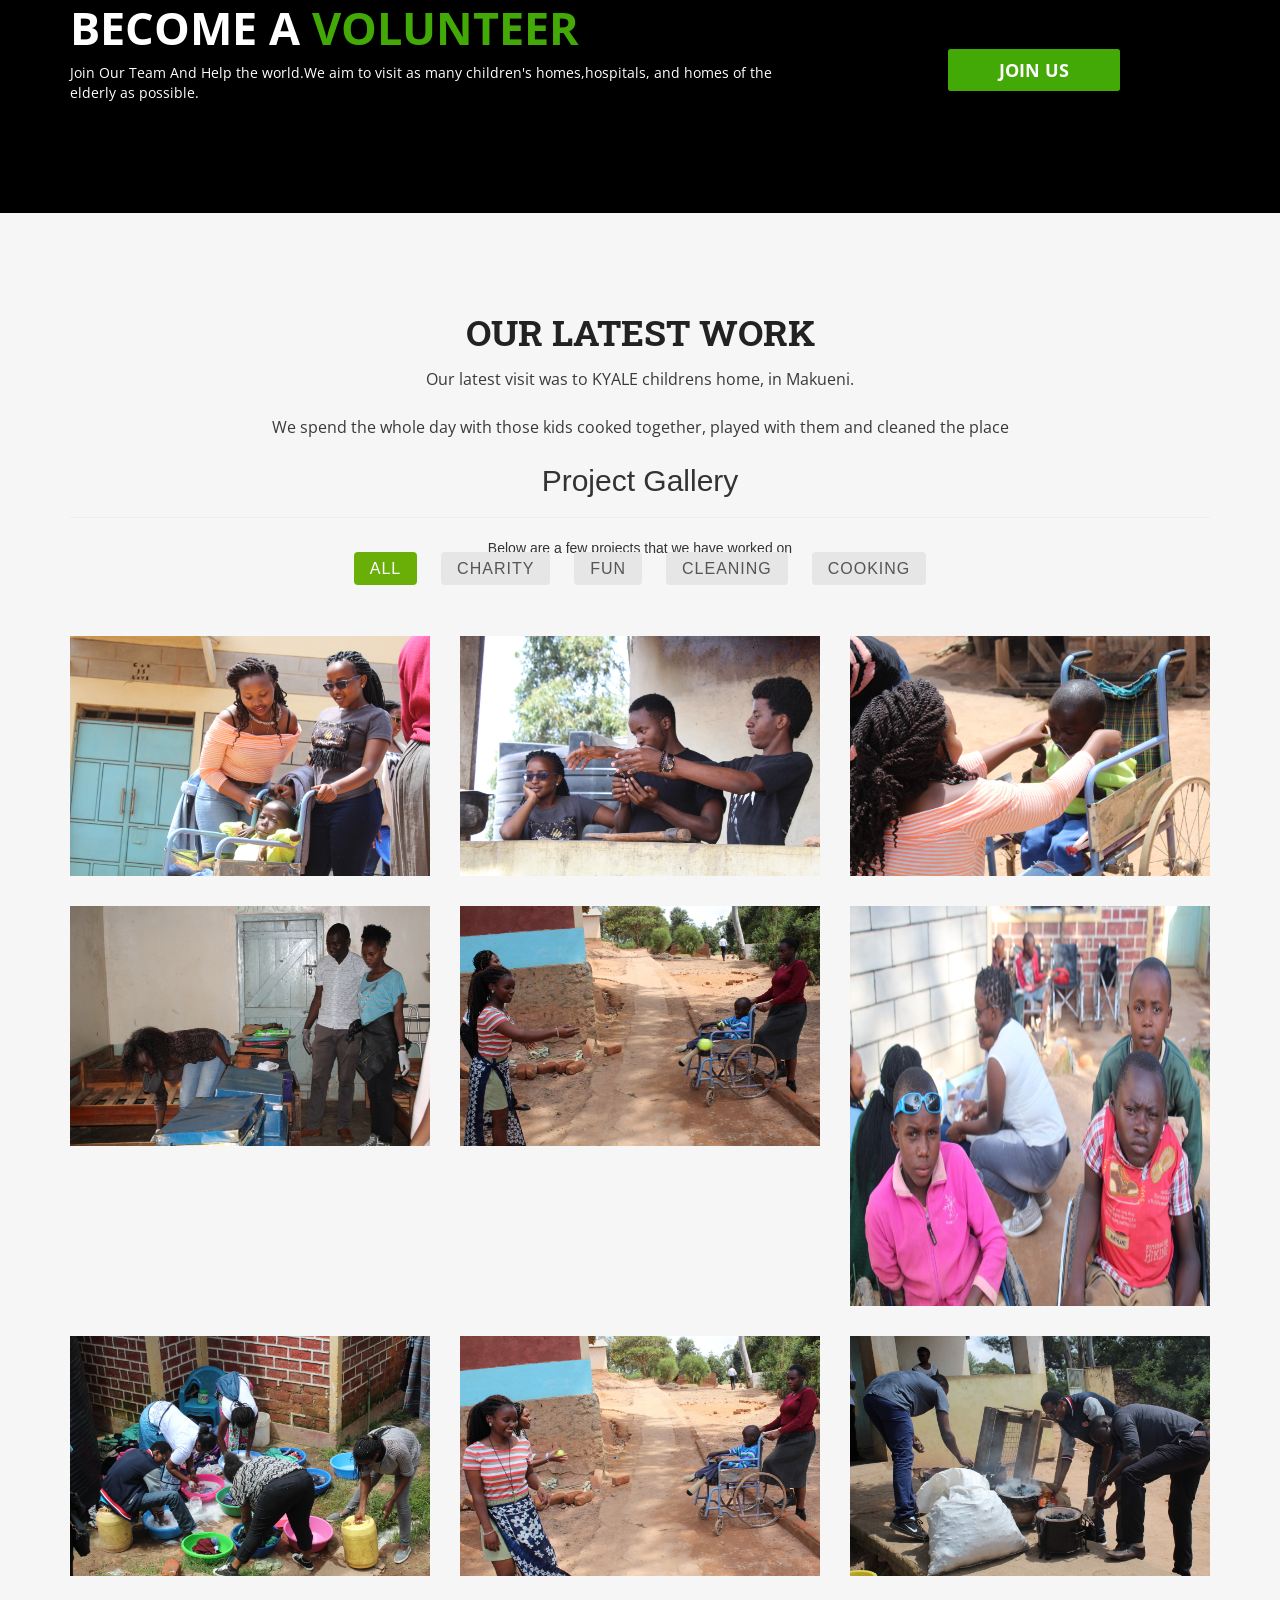
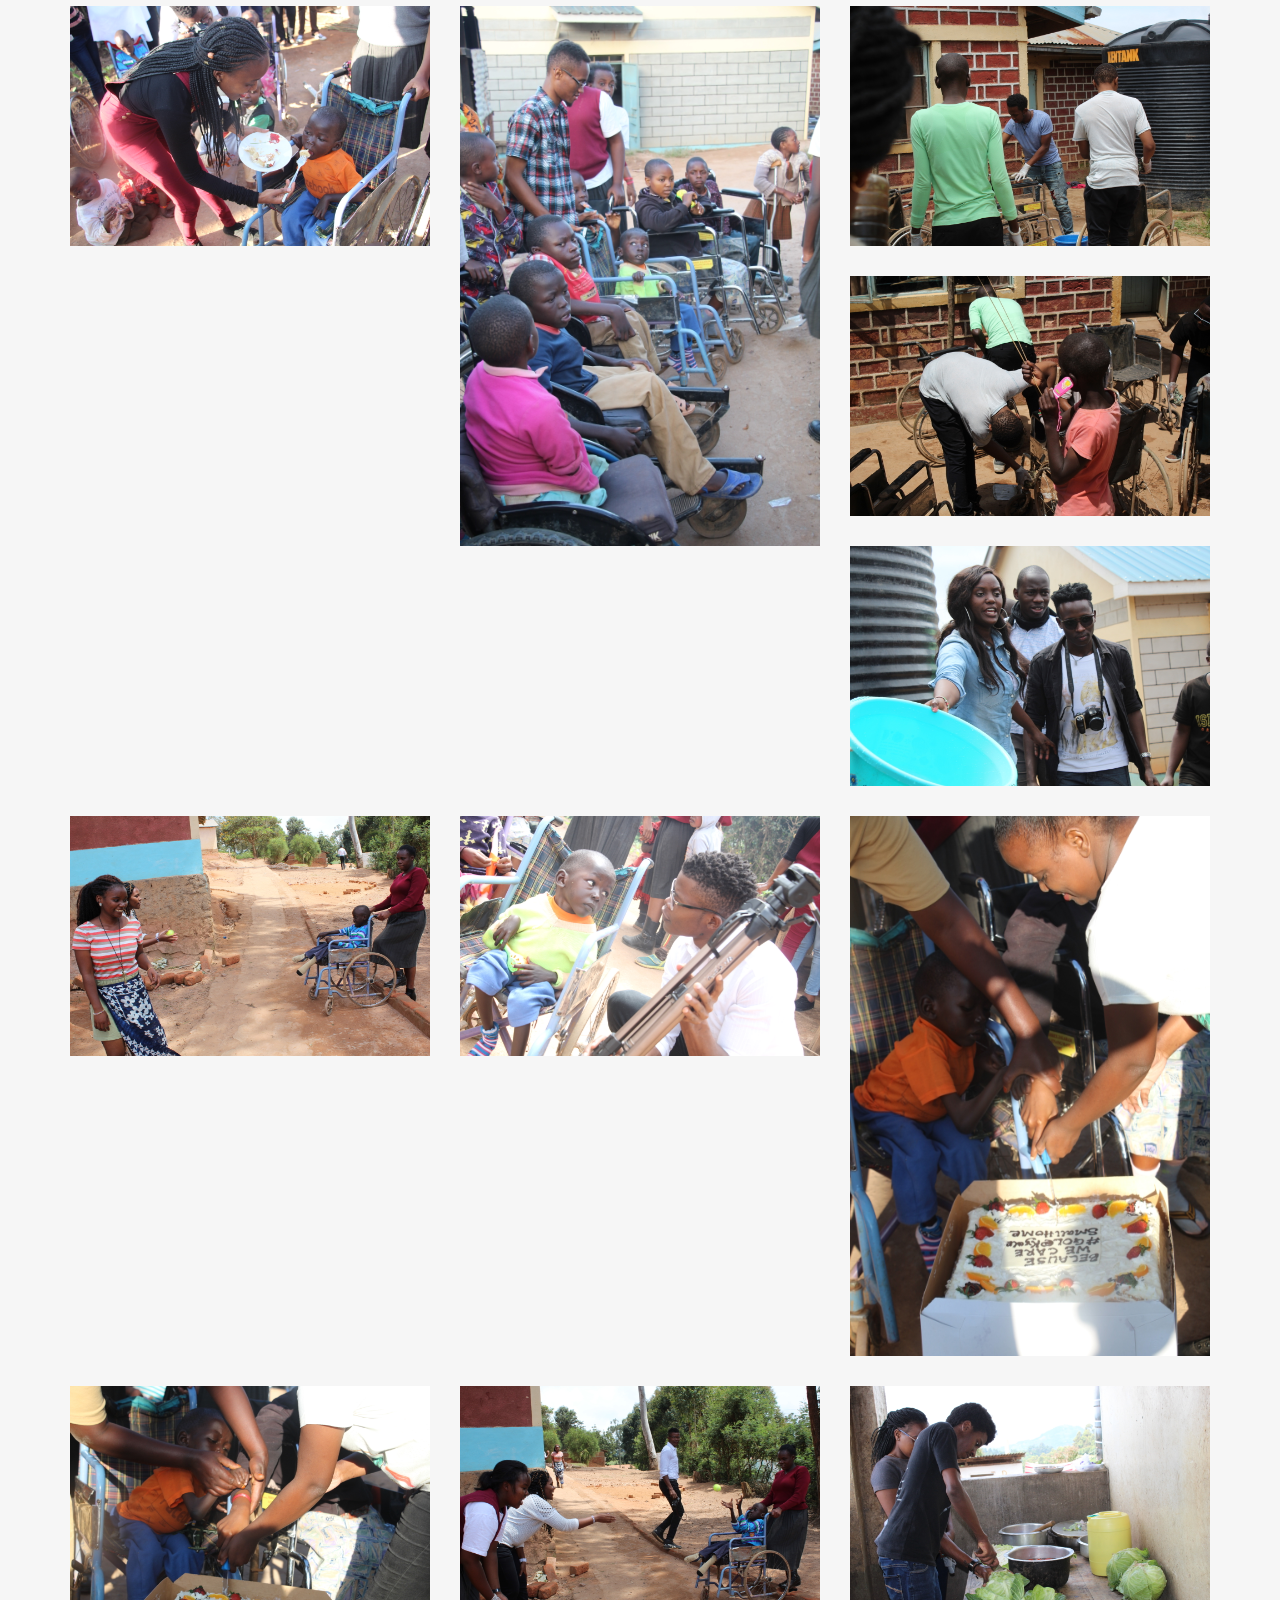
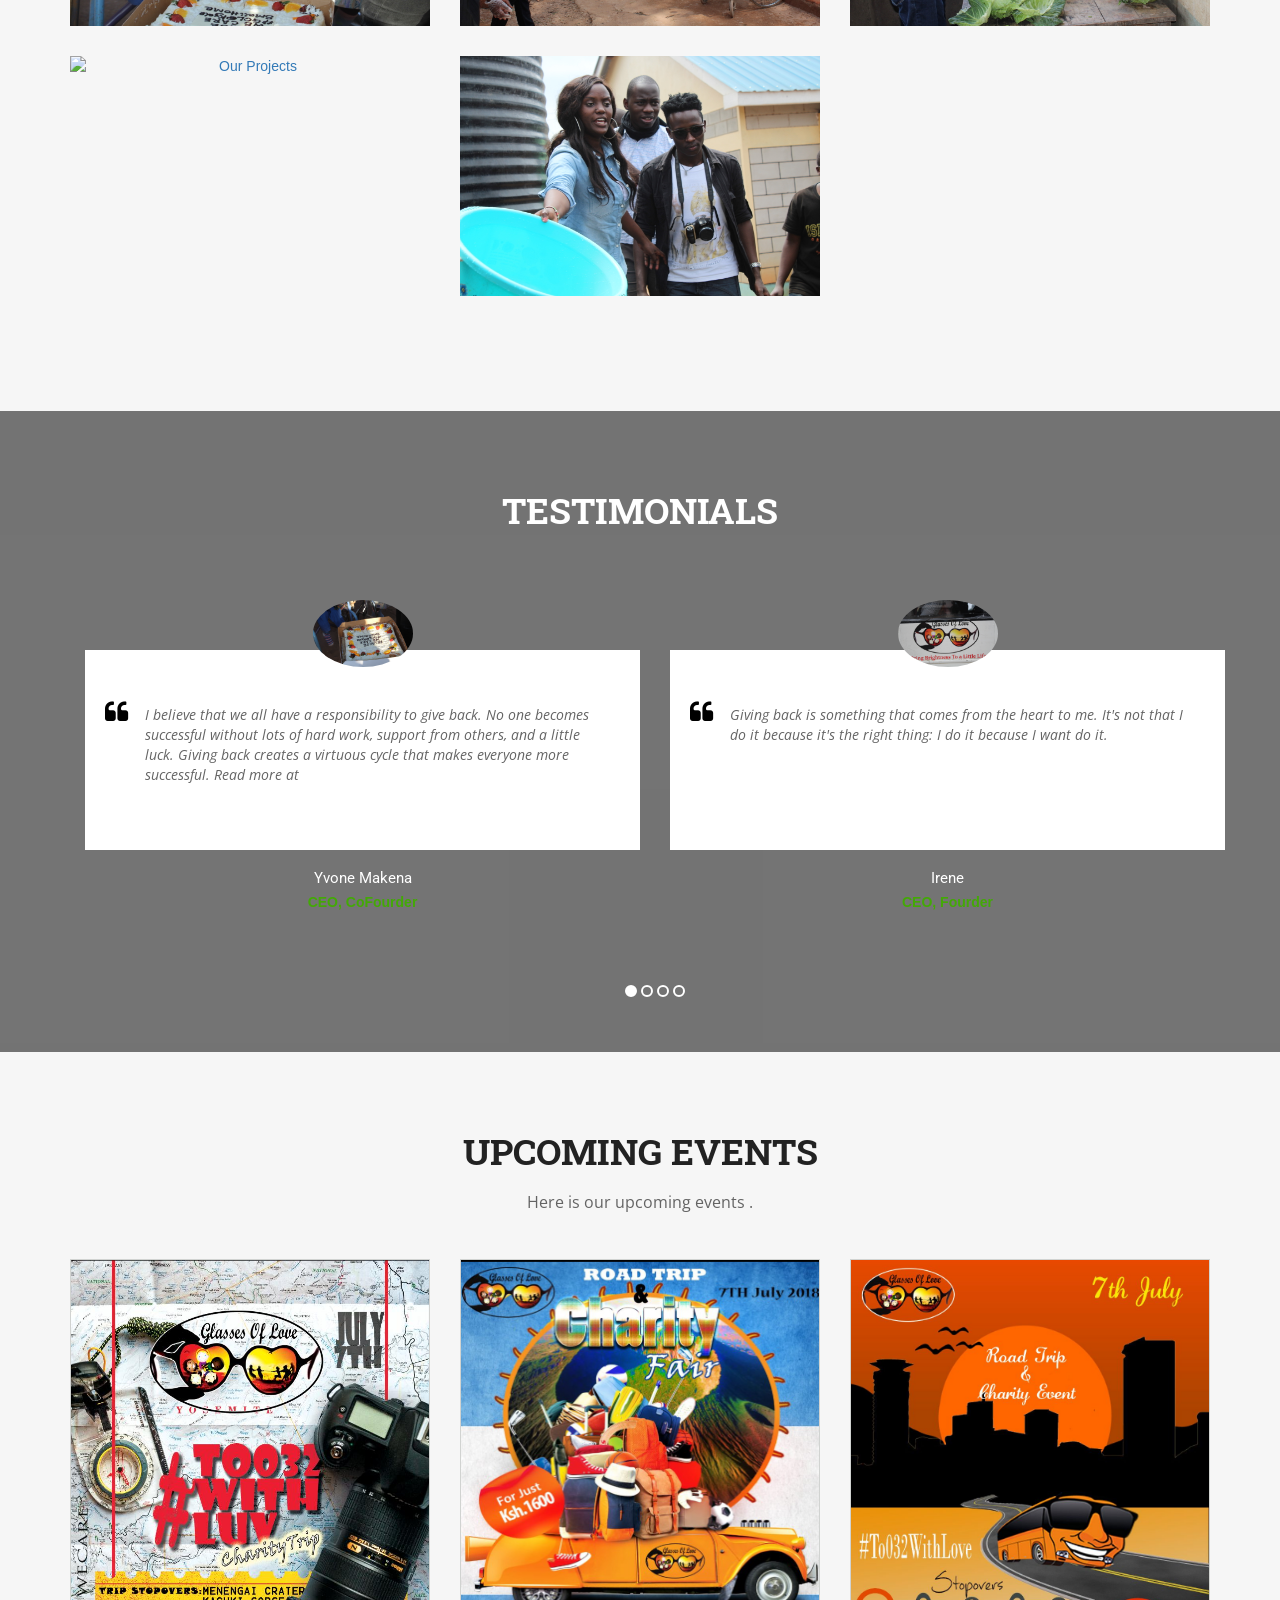
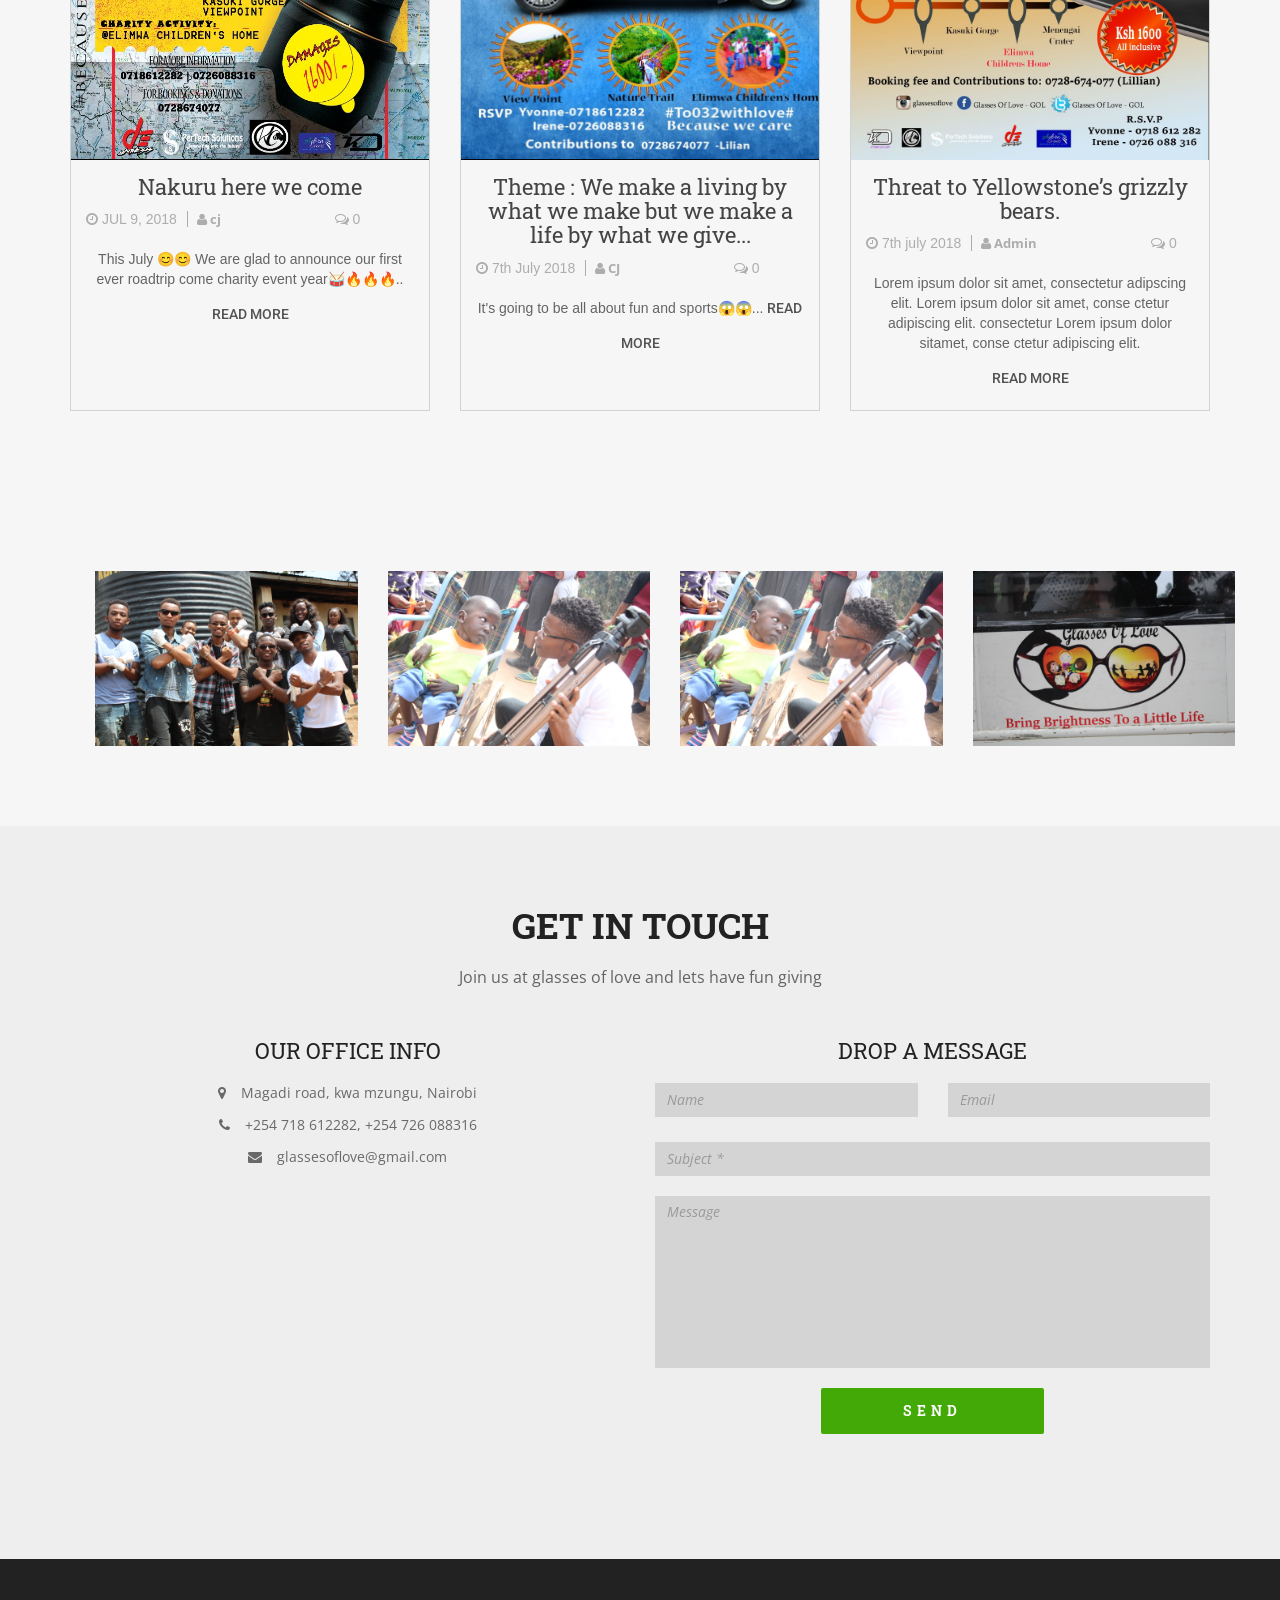
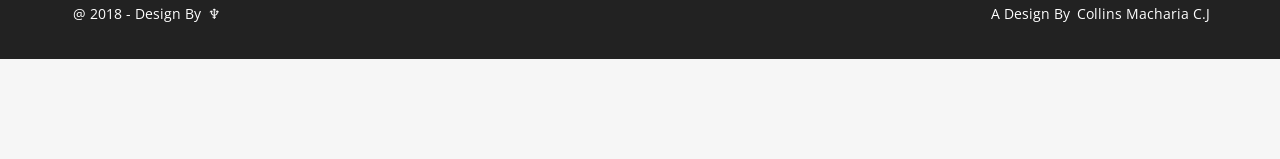
==== commit b1e00b59: "update page" ====
--- a/home.html
+++ b/home.html
@@ -99,8 +99,9 @@
                                     <li class="active"><a href="#header">Home <span class="sr-only">(current)</span></a></li>
                                     <li><a href="#welcome">about</a></li>
                                     <li><a href="#portfolio">project</a></li>
+
                                     <li><a href="#testimonial">testimonial</a></li>
-                                    <li><a href="#event">Event</a></li>
+                                    <li><a href="#blog">blog</a></li>
                                     <li><a href="#contact">contact us</a></li>
                                 </ul>
                             </div>
@@ -126,6 +127,7 @@
                     <li data-target="#carousel-example-generic" data-slide-to="0" class="active"></li>
                     <li data-target="#carousel-example-generic" data-slide-to="1"></li>
                     <li data-target="#carousel-example-generic" data-slide-to="2"></li>
+                    <li data-target="#carousel-example-generic" data-slide-to="3"></li>
                 </ol>
 
                 <!-- Wrapper for slides -->
@@ -420,7 +422,7 @@
                                 <div class="hover-bg"><a href="img/cooking2.JPG" title="Our Projects"
                                                          data-lightbox-gallery="gallery1">
                                     <div class="hover-text">
-                                        <h4>Cooking</h4>
+                                        <h4>cooking</h4>
                                     </div>
                                     <img src="img/cooking2.JPG" class="img-responsive" alt="Our Projects"> </a></div>
                             </div>
@@ -430,7 +432,7 @@
                                 <div class="hover-bg"><a href="img/charity4.JPG" title="Our Projects"
                                                          data-lightbox-gallery="gallery1">
                                     <div class="hover-text">
-                                        <h4>Charity</h4>
+                                        <h4>charity</h4>
                                     </div>
                                     <img src="img/charity4.JPG" class="img-responsive"
                                          alt="Our Projects"> </a></div>
@@ -540,7 +542,7 @@
                                     <img src="img/cooking3.JPG" class="img-responsive" alt="Our Projects"> </a></div>
                             </div>
                         </div>
-                        <div class="col-sm-6 col-md-4 cook">
+                        <div class="col-sm-6 col-md-4 garden">
                             <div class="portfolio-item">
                                 <div class="hover-bg"><a href="img/head.jpeg" title="Our Projects"
                                                          data-lightbox-gallery="gallery1">
@@ -677,7 +679,7 @@
                                                     </div>
                                                     <div class="col-md-6">
                                                         <div class="profile-circle">
-                                                            <img src="img/tree_cut_3.JPG" alt="">
+                                                            <img src="img/mitch.JPG" alt="">
                                                         </div>
                                                         <div class="testimonial_content">
                                                             <i class="fa fa-quote-left"></i>
@@ -689,6 +691,7 @@
                                                         </div>
                                                     </div>
                                                     
+                                                </div>
                                                 </div>
                                                 <div class="item">
                                                     <div class="row">
@@ -776,7 +779,7 @@
                                     </div>
 
                                     <p class="blog_news_content">This July 😊😊 We are glad to announce our first ever roadtrip come charity event year🥁🔥🔥🔥.. </p>
-                                    <a href="" class="blog_link">read more</a>
+                                    <a href="https://twitter.com/glassesoflove" class="blog_link">read more</a>
                                 </div>
                             </div>
                         </div>
@@ -805,7 +808,7 @@
                                     </div>
 
                                     <p class="blog_news_content">It's going to be all about fun and sports😱😱... </p>
-                                    <a href="" class="blog_link">read more</a>
+                                    <a href="https://twitter.com/glassesoflove" class="blog_link">read more</a>
                                 </div>
                             </div>
                         </div>
@@ -834,7 +837,7 @@
                                     </div>
 
                                     <p class="blog_news_content">Lorem ipsum dolor sit amet, consectetur adipscing elit. Lorem ipsum dolor sit amet, conse ctetur adipiscing elit. consectetur Lorem ipsum dolor sitamet, conse ctetur adipiscing elit. </p>
-                                    <a href="" class="blog_link">read more</a>
+                                    <a href="https://twitter.com/glassesoflove" class="blog_link">read more</a>
                                 </div>
                             </div>
                         </div>
@@ -860,7 +863,7 @@
                             <div class="row">
                                 <div class="col-md-3">
                                     <div class="market_logo">
-                                        <a href=""><img src="img/fun2.JPG" alt=""></a>
+                                        <a href=""><img src="img/team.JPG" alt=""></a>
                                     </div>
                                 </div>
                                 <div class="col-md-3">
@@ -1086,8 +1089,12 @@
         <script src="js/bootstrap.min.js"></script>
         <script type="text/javascript" src="js/jquery.1.11.1.js"></script>
         <script type="text/javascript" src="js/nivo-lightbox.js"></script>
+        <script type="text/javascript" src="js/SmoothScroll.js"></script>
+        <script type="text/javascript" src="js/owl.carousel.js"></script>
+        <script type="text/javascript" src="js/jqBootstrapValidation.js"></script>
         <!-- Custom JavaScript-->
         <script src="js/main.js"></script>
+        <script src="js/port.js"></script>
     </body>
 
 </html>
